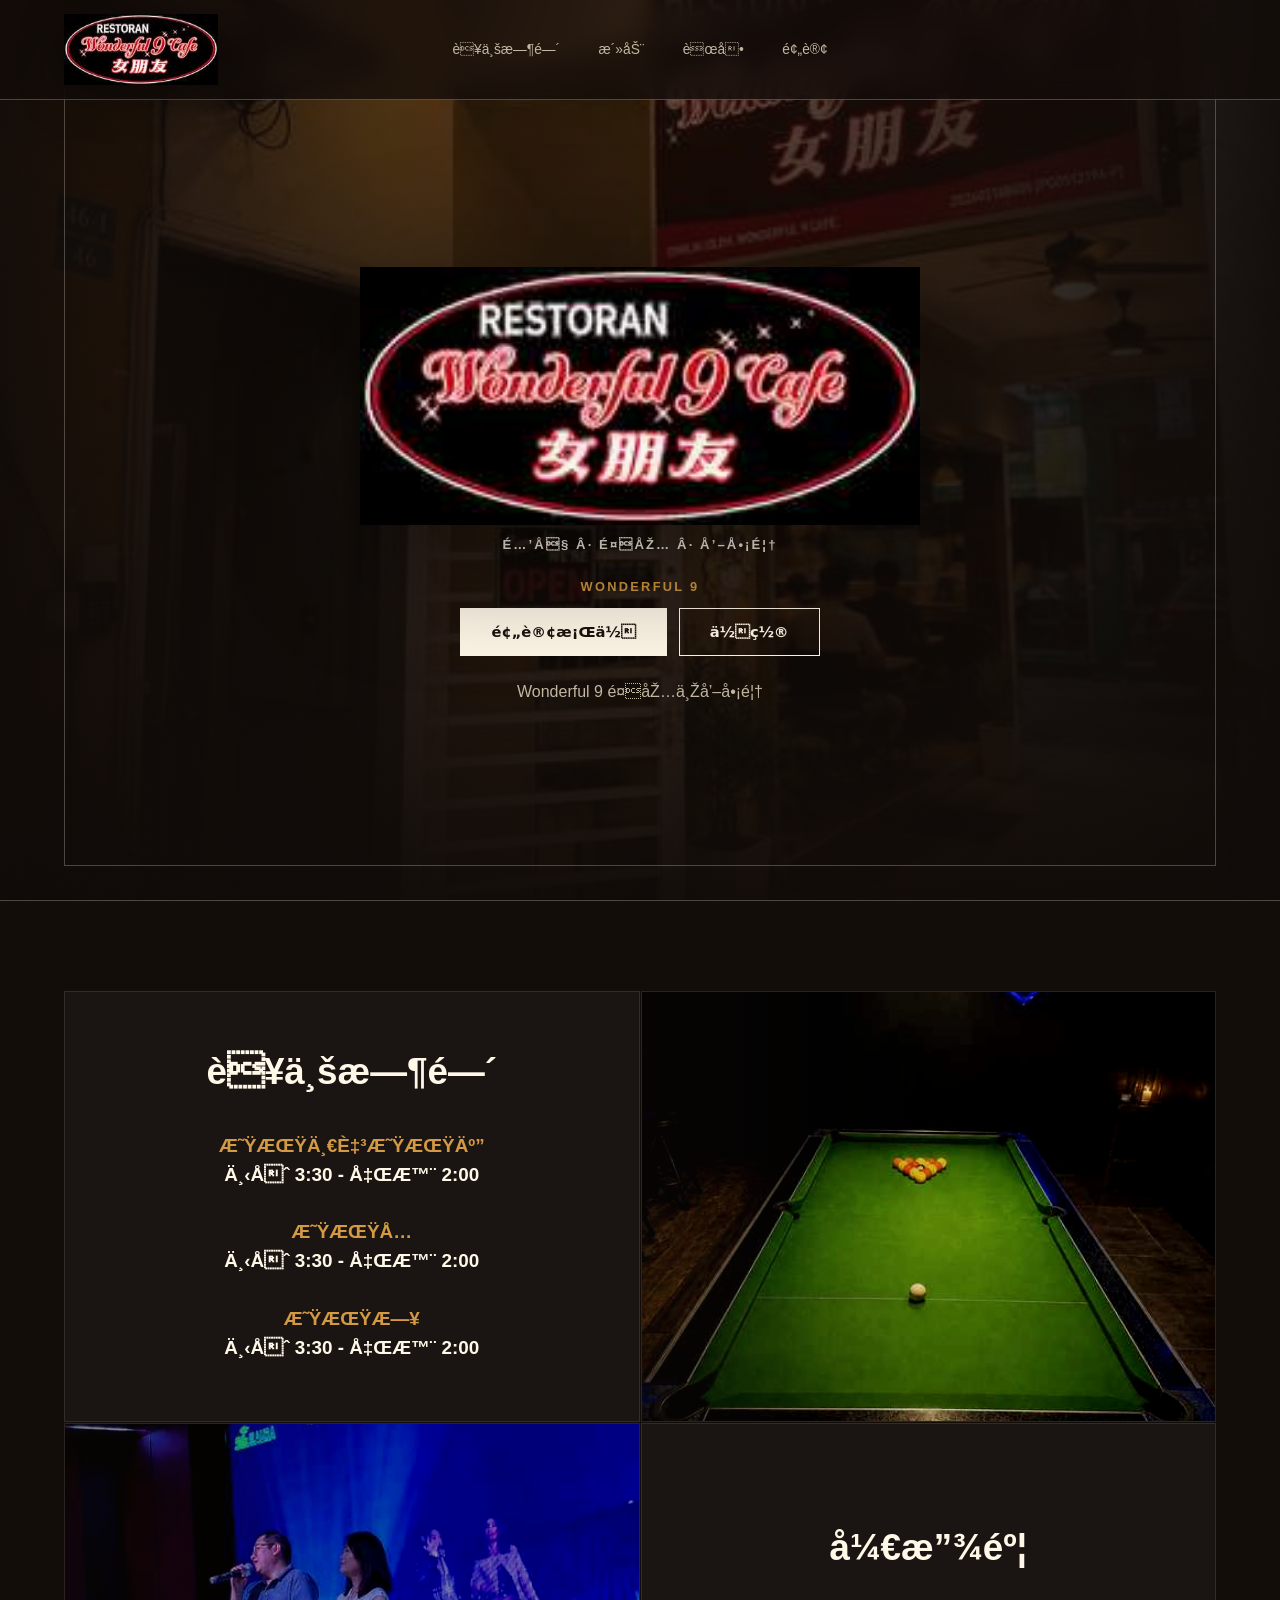
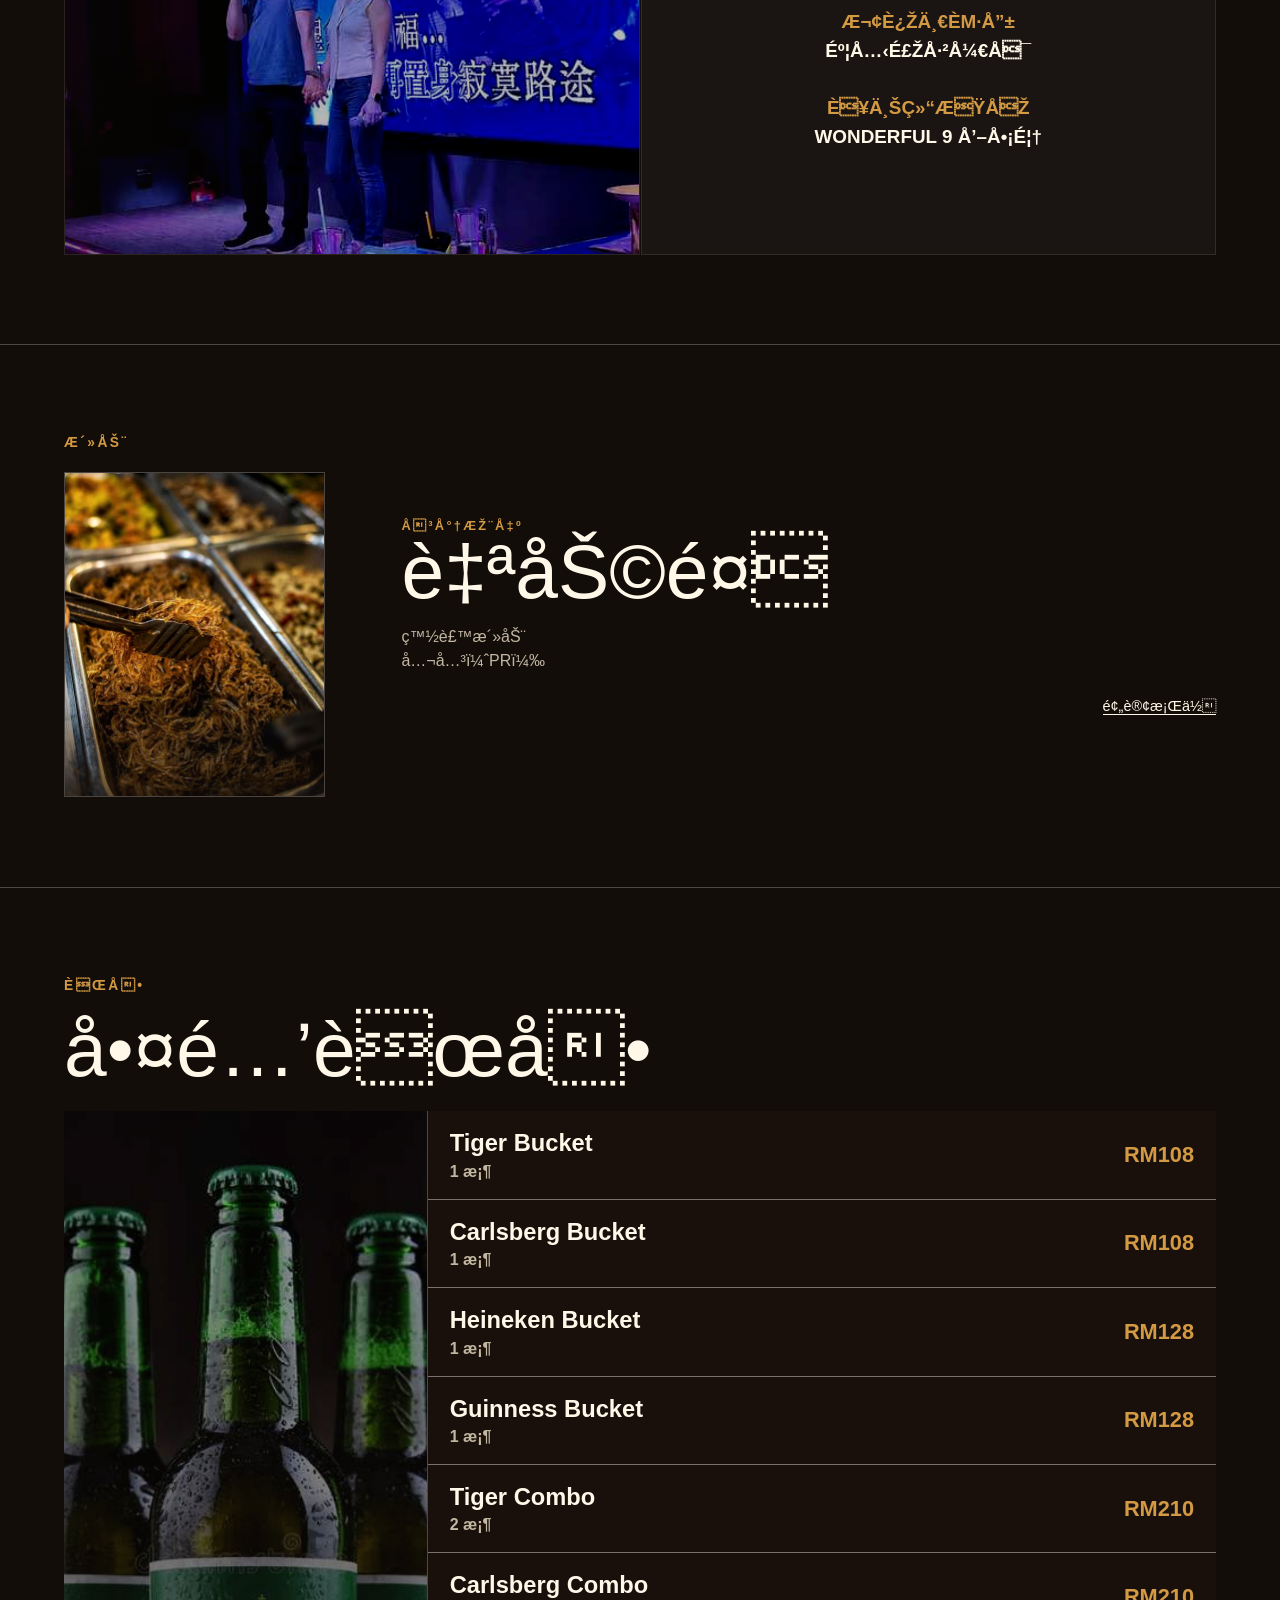
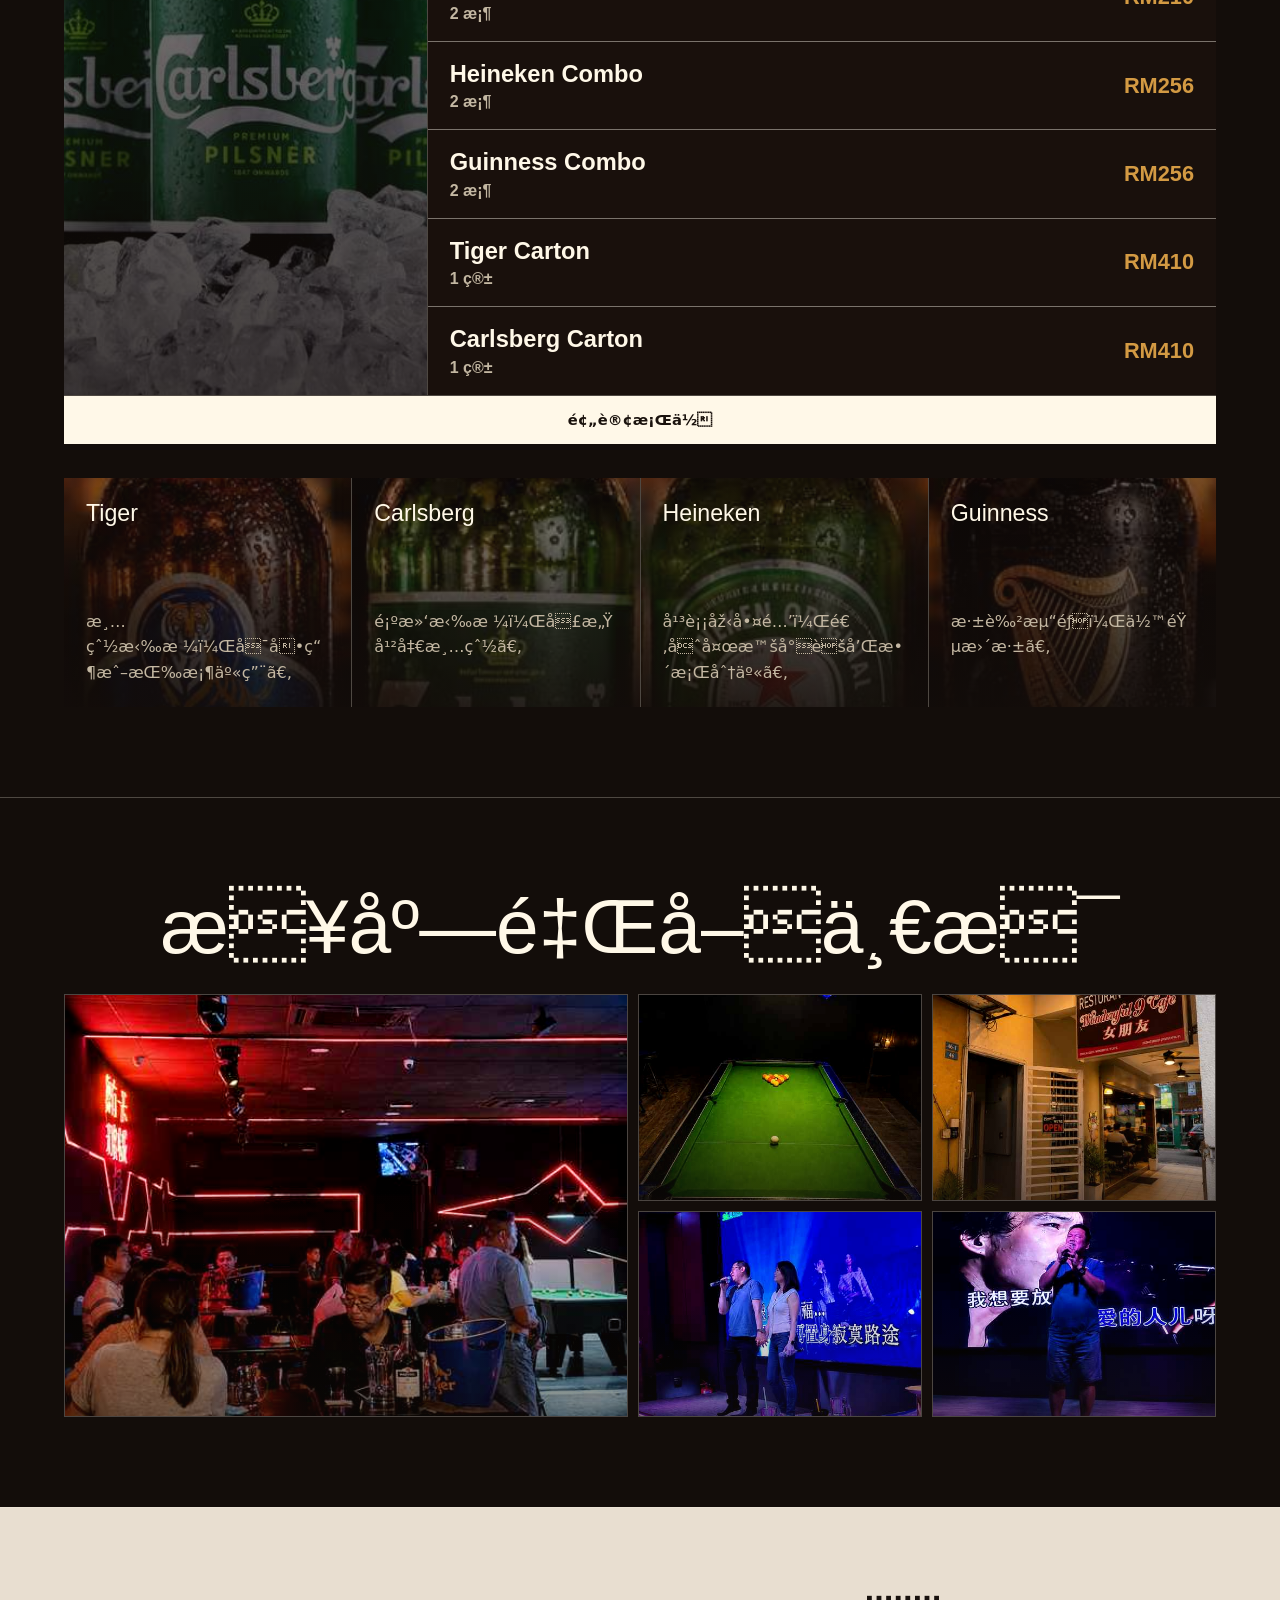
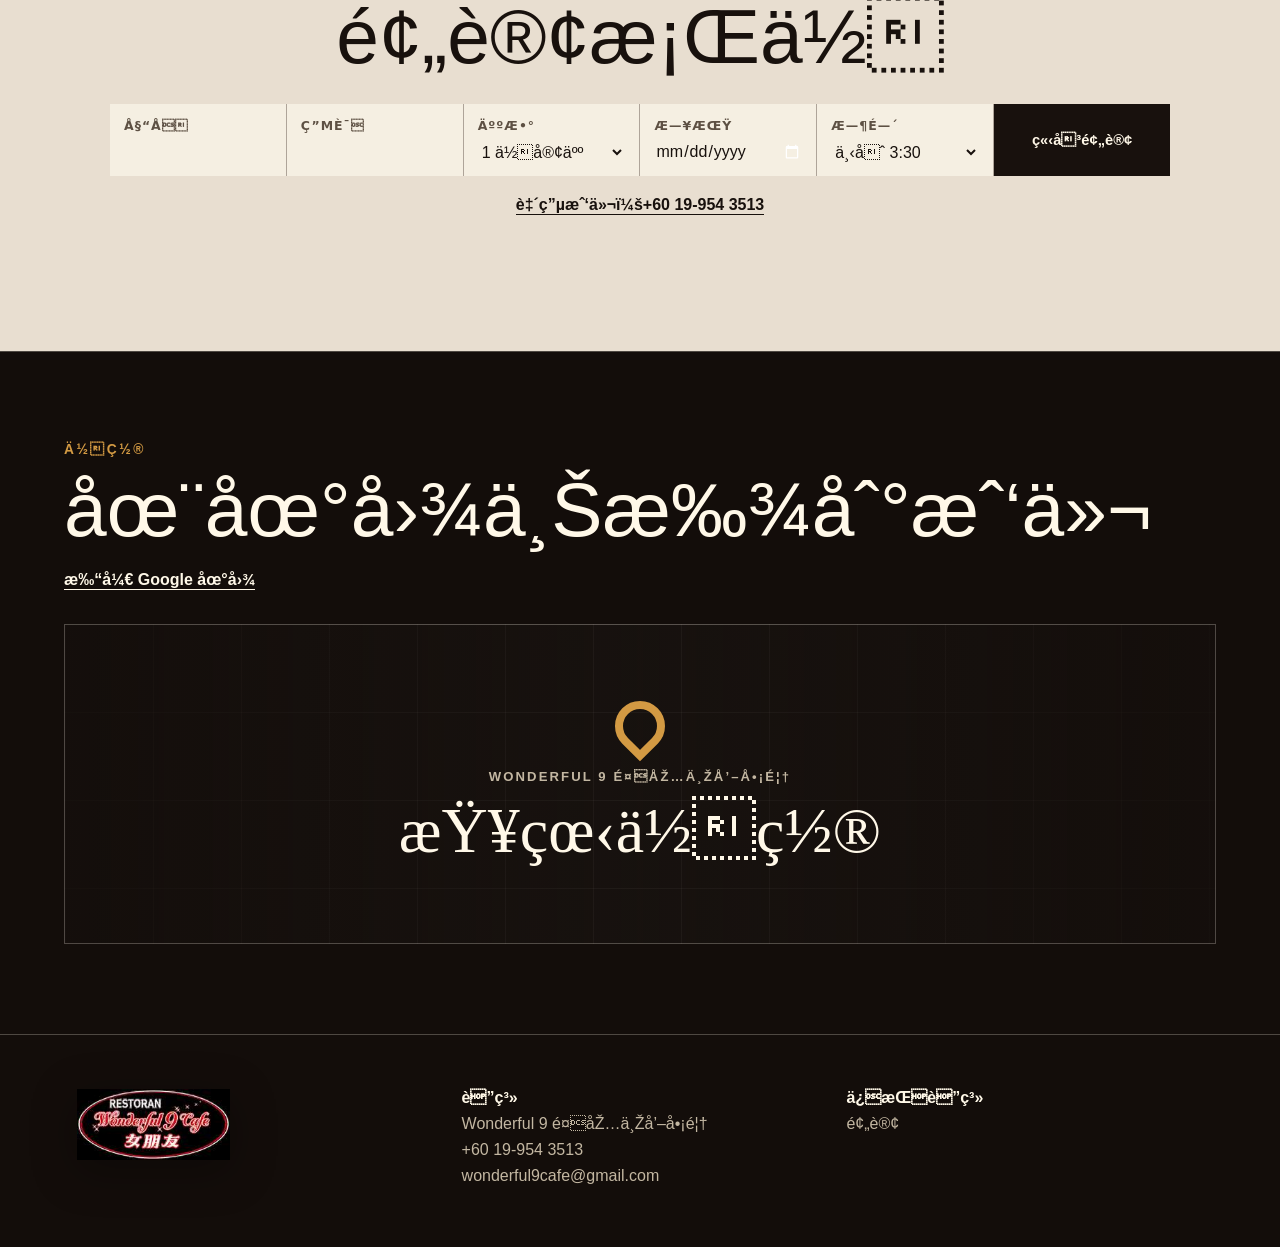
==== index.html @ 3b36944d "Website" ====
<!doctype html>
<html lang="zh-Hans">
  <head>
    <meta charset="utf-8">
    <meta name="viewport" content="width=device-width, initial-scale=1">
    <title>Wonderful 9 é¤åŽ…ä¸Žå’–å•¡é¦†</title>
    <meta name="description" content="Wonderful 9 é¤åŽ…ä¸Žå’–å•¡é¦†ï¼šé…’å§ã€é¤åŽ…ä¸Žå’–å•¡é¦†ï¼Œæä¾› Tigerã€Carlsbergã€Heineken å’Œ Guinness å•¤é…’æ¡¶ç»„åˆã€‚">
    <style>
:root {
  color-scheme: dark;
  --font-ui: "PingFang SC", "Hiragino Sans GB", "Microsoft YaHei", "Noto Sans SC", "Source Han Sans SC", "Heiti SC", sans-serif;
  --ink: #f5efe2;
  --muted: #c3b7a2;
  --soft: #8f806a;
  --line: rgba(245, 239, 226, 0.26);
  --dark: #130d0a;
  --brown: #251810;
  --amber: #d39a43;
  --green: #66735a;
  --cream: #fff8e8;
  --radius: 0;
  --section-pad: clamp(48px, 7vw, 96px) clamp(18px, 5vw, 64px);
}

* {
  box-sizing: border-box;
}

html {
  scroll-behavior: smooth;
}

body {
  margin: 0;
  min-width: 320px;
  background: var(--dark);
  color: var(--ink);
  font-family: Georgia, "Times New Roman", serif;
  letter-spacing: 0;
}

a {
  color: inherit;
  text-decoration: none;
}

img {
  max-width: 100%;
}

h1,
h2,
h3,
p,
a,
button,
label span,
.event-meta {
  overflow-wrap: break-word;
}

body,
button,
input,
select,
textarea,
nav,
.hero-kicker,
.eyebrow,
h1,
h2,
h3,
address,
.hours-list p,
.section-label,
.event-copy p,
.event-meta,
.text-link,
.reserve,
.reserve-message,
.reserve-actions,
.map-link,
.map-preview,
.site-footer {
  font-family: var(--font-ui) !important;
}

.site-header {
  position: fixed;
  inset: 0 0 auto;
  z-index: 10;
  display: grid;
  grid-template-columns: 1fr auto 1fr;
  align-items: center;
  padding: 14px clamp(20px, 5vw, 64px);
  background: rgba(19, 13, 10, 0.76);
  border-bottom: 1px solid var(--line);
  backdrop-filter: blur(12px);
}

.brand {
  display: inline-flex;
  width: clamp(104px, 12vw, 156px);
  align-items: center;
}

.brand img {
  display: block;
  width: 100%;
  height: auto;
  object-fit: contain;
  filter: drop-shadow(0 10px 22px rgba(0, 0, 0, 0.3));
}

nav {
  grid-column: 2;
  display: flex;
  gap: clamp(14px, 3vw, 42px);
  color: var(--muted);
  font-family: Inter, ui-sans-serif, system-ui, sans-serif;
  font-size: 0.86rem;
}

nav a:hover {
  color: var(--cream);
}

.hero {
  position: relative;
  display: grid;
  grid-template-rows: auto auto auto;
  gap: clamp(18px, 3vh, 30px);
  align-content: center;
  justify-items: center;
  min-height: 100svh;
  padding: 120px clamp(20px, 5vw, 64px) 52px;
  isolation: isolate;
  text-align: center;
}

.hero::before {
  position: absolute;
  inset: 0;
  z-index: -2;
  content: "";
  background:
    linear-gradient(90deg, rgba(19, 13, 10, 0.96), rgba(19, 13, 10, 0.38), rgba(19, 13, 10, 0.96)),
    linear-gradient(180deg, rgba(19, 13, 10, 0.22), rgba(19, 13, 10, 0.96)),
    url("[data-uri]") center / cover;
  filter: saturate(0.86) contrast(1.02);
}

.hero::after {
  position: absolute;
  inset: 78px clamp(20px, 5vw, 64px) 34px;
  z-index: -1;
  border: 1px solid var(--line);
  content: "";
}

.hero-kicker {
  display: grid;
  justify-items: center;
  color: var(--cream);
  font-family: Inter, ui-sans-serif, system-ui, sans-serif;
  font-size: 0.82rem;
  font-weight: 700;
  letter-spacing: 0.16em;
  text-transform: uppercase;
}

.hero-kicker img {
  width: min(72vw, 560px);
  margin-bottom: 12px;
  filter: drop-shadow(0 24px 70px rgba(0, 0, 0, 0.54));
  opacity: 0.98;
}

.hero-copy {
  max-width: 880px;
  display: grid;
  justify-items: center;
  gap: 14px;
}

.hero-actions {
  display: flex;
  flex-wrap: wrap;
  justify-content: center;
  gap: 12px;
}

.eyebrow {
  margin: 0;
  color: var(--amber);
  font-family: Inter, ui-sans-serif, system-ui, sans-serif;
  font-size: 0.8rem;
  font-weight: 800;
  letter-spacing: 0.18em;
  text-transform: uppercase;
}

h1,
h2,
h3,
p {
  margin-top: 0;
}

h1 {
  margin-bottom: 32px;
  color: var(--cream);
  font-size: clamp(3.8rem, 9vw, 8.6rem);
  font-weight: 400;
  line-height: 0.95;
}

.button,
button {
  display: inline-flex;
  min-height: 48px;
  align-items: center;
  justify-content: center;
  border: 1px solid var(--cream);
  border-radius: var(--radius);
  padding: 0 30px;
  background: var(--cream);
  color: #1a120d;
  font-family: Inter, ui-sans-serif, system-ui, sans-serif;
  font-size: 0.92rem;
  font-weight: 760;
  cursor: pointer;
}

.button:hover,
button:hover {
  background: transparent;
  color: var(--cream);
}

.button-secondary {
  background: transparent;
  color: var(--cream);
}

.button-secondary:hover {
  background: var(--cream);
  color: #1a120d;
}

address {
  color: var(--muted);
  font-family: Inter, ui-sans-serif, system-ui, sans-serif;
  font-style: normal;
}

.hours {
  display: grid;
  grid-template-columns: repeat(2, minmax(280px, 1fr));
  gap: 1px;
  padding: var(--section-pad);
  border-top: 1px solid var(--line);
  background: var(--dark);
}

.hours-panel {
  display: grid;
  min-height: 330px;
  aspect-ratio: 4 / 3;
  align-content: center;
  justify-items: center;
  padding: clamp(26px, 4vw, 52px) 24px;
  border: 1px solid rgba(245, 239, 226, 0.1);
  background: #1a1512;
  text-align: center;
}

.hours h2 {
  margin-bottom: 38px;
  color: var(--cream);
  font-family: Inter, ui-sans-serif, system-ui, sans-serif;
  font-size: clamp(1.7rem, 3vw, 2.3rem);
  font-weight: 800;
}

.hours-list {
  display: grid;
  gap: 28px;
}

.hours-list p {
  margin: 0;
  color: var(--cream);
  font-family: Inter, ui-sans-serif, system-ui, sans-serif;
  font-size: clamp(1rem, 1.7vw, 1.18rem);
  font-weight: 760;
  line-height: 1.55;
  text-transform: uppercase;
}

.hours-list span {
  display: block;
  color: var(--amber);
}

.hours-photo {
  position: relative;
  overflow: hidden;
  min-height: 330px;
  aspect-ratio: 4 / 3;
  margin: 0;
  border: 1px solid rgba(245, 239, 226, 0.1);
  background: #120c09;
}

.hours-photo::after {
  position: absolute;
  inset: 0;
  content: "";
  background: linear-gradient(90deg, rgba(19, 13, 10, 0.34), transparent 48%);
}

.hours-photo img {
  display: block;
  width: 100%;
  height: 100%;
  object-fit: cover;
  filter: brightness(0.72) saturate(0.9) contrast(1.08);
}

.open-mic-photo img {
  object-position: center;
  filter: brightness(0.86) saturate(0.88) contrast(1.08);
}

.whats-on,
.menu {
  display: grid;
  grid-template-columns: minmax(160px, 0.32fr) minmax(0, 1fr);
  gap: clamp(28px, 6vw, 88px);
  padding: var(--section-pad);
  border-top: 1px solid var(--line);
}

.menu {
  display: block;
}

.menu > .section-label {
  margin-bottom: 18px;
}

.section-label {
  color: var(--amber);
  font-family: Inter, ui-sans-serif, system-ui, sans-serif;
  font-size: 0.86rem;
  font-weight: 800;
  letter-spacing: 0.18em;
  text-transform: uppercase;
}

.whats-on h2,
.menu h2,
.pint h2,
.reserve h2 {
  margin-bottom: 24px;
  color: var(--cream);
  font-size: clamp(2.3rem, 6vw, 5.8rem);
  font-weight: 400;
  line-height: 1;
}

.whats-on-content {
  display: grid;
  grid-column: 1 / 2;
  gap: 22px;
}

.whats-on-photo {
  position: relative;
  overflow: hidden;
  margin: 0;
  border: 1px solid var(--line);
  background: #0f0a08;
}

.whats-on-photo::after {
  position: absolute;
  inset: 0;
  content: "";
  background: linear-gradient(180deg, transparent 52%, rgba(19, 13, 10, 0.62));
  pointer-events: none;
}

.whats-on-photo img {
  display: block;
  width: 100%;
  aspect-ratio: 4 / 5;
  object-fit: cover;
  object-position: center;
  filter: saturate(0.92) contrast(1.04);
}

.whats-on-feature {
  align-self: center;
  display: grid;
  justify-items: start;
}

.whats-on-feature h2 {
  margin-bottom: 18px;
}

.whats-on-feature .event-meta {
  margin-bottom: 28px;
  color: var(--muted);
}

.events {
  display: grid;
  gap: 1px;
  background: var(--line);
}

.menu-board {
  display: grid;
  grid-template-columns: minmax(260px, 0.46fr) minmax(0, 1fr);
  gap: 1px;
  margin-bottom: 34px;
  background: var(--line);
}

.menu-board-photo {
  position: relative;
  overflow: hidden;
  min-height: 100%;
  margin: 0;
  background: #0f0a08;
}

.menu-board-photo::after {
  position: absolute;
  inset: 0;
  content: "";
  background: linear-gradient(180deg, rgba(19, 13, 10, 0.1), rgba(19, 13, 10, 0.74));
  pointer-events: none;
}

.menu-board-photo img {
  display: block;
  width: 100%;
  height: 100%;
  min-height: 420px;
  object-fit: cover;
  filter: brightness(0.74) saturate(0.92) contrast(1.06);
}

.menu-list {
  display: grid;
  gap: 1px;
  background: var(--line);
}

.menu-list article {
  display: grid;
  grid-template-columns: minmax(0, 1fr) auto;
  gap: 18px;
  align-items: center;
  padding: 18px 22px;
  background: #19100c;
}

.menu-list h3 {
  margin: 0 0 5px;
  color: var(--cream);
  font-size: clamp(1.08rem, 2vw, 1.48rem);
  font-weight: 800;
  line-height: 1.2;
}

.menu-list p {
  margin: 0;
  color: var(--muted);
  font-family: var(--font-ui);
  font-weight: 760;
}

.menu-list strong {
  color: var(--amber);
  font-family: var(--font-ui);
  font-size: clamp(1.05rem, 1.8vw, 1.36rem);
  white-space: nowrap;
}

.menu-order-button {
  grid-column: 1 / -1;
  justify-self: stretch;
}

.event {
  display: grid;
  grid-template-columns: minmax(170px, 0.34fr) minmax(0, 1fr) auto;
  gap: 24px;
  align-items: center;
  padding: 18px;
  background: var(--dark);
}

.event-photo {
  position: relative;
  overflow: hidden;
  margin: 0;
  border: 1px solid rgba(245, 239, 226, 0.16);
  background: #0f0a08;
}

.event-photo img {
  display: block;
  width: 100%;
  aspect-ratio: 4 / 3;
  object-fit: cover;
  filter: brightness(0.78) saturate(0.9) contrast(1.06);
}

.event-copy {
  display: grid;
  gap: 10px;
}

.event-copy h2 {
  margin: 0;
  font-size: clamp(2rem, 4.8vw, 4.3rem);
}

.event-copy p,
.event-meta {
  margin: 0;
  color: var(--muted);
  font-family: Inter, ui-sans-serif, system-ui, sans-serif;
}

.event-meta {
  display: grid;
  gap: 6px;
}

.text-link {
  justify-self: end;
  border-bottom: 1px solid currentColor;
  color: var(--cream);
  font-family: Inter, ui-sans-serif, system-ui, sans-serif;
  font-size: 0.9rem;
  white-space: nowrap;
}

.pint {
  padding: var(--section-pad);
  border-top: 1px solid var(--line);
  text-align: center;
}

.pint h2 {
  margin-bottom: 30px;
}

.custom-image-panel {
  display: grid;
  gap: 18px;
  width: min(100%, 1320px);
  margin: 0 auto;
  text-align: left;
}

.custom-image-panel .section-label {
  margin-bottom: 0;
}

.custom-image-note,
.custom-image-hint {
  margin: 0;
  color: var(--muted);
  font-family: var(--font-ui);
  line-height: 1.6;
}

.custom-image-note code,
.custom-image-hint code {
  padding: 0 6px;
  background: rgba(245, 239, 226, 0.08);
  color: var(--cream);
}

.custom-image-slot {
  position: relative;
  display: grid;
  min-height: clamp(280px, 52vw, 560px);
  margin: 0;
  place-items: center;
  overflow: hidden;
  border: 1px solid var(--line);
  background:
    linear-gradient(180deg, rgba(19, 13, 10, 0.16), rgba(19, 13, 10, 0.78)),
    url("[data-uri]") center / cover;
}

.custom-image-slot::before {
  position: absolute;
  inset: 14px;
  border: 1px dashed rgba(245, 239, 226, 0.18);
  content: "";
}

.custom-image-placeholder {
  display: none;
}

.pint-gallery {
  display: grid;
  grid-template-columns: minmax(0, 1.15fr) repeat(2, minmax(0, 0.58fr));
  gap: 10px;
  width: min(100%, 1320px);
  margin: 0 auto;
}

.pint-shot {
  position: relative;
  overflow: hidden;
  min-height: 180px;
  margin: 0;
  border: 1px solid var(--line);
  background: #0f0a08;
}

.pint-shot::after {
  position: absolute;
  inset: 0;
  content: "";
  background: linear-gradient(180deg, transparent 46%, rgba(19, 13, 10, 0.5));
  pointer-events: none;
}

.pint-shot-large {
  grid-row: span 2;
}

.pint-shot img {
  display: block;
  width: 100%;
  height: 100%;
  aspect-ratio: 16 / 9;
  object-fit: cover;
  filter: saturate(0.95) contrast(1.04);
}

.pint-shot-large img {
  aspect-ratio: 4 / 3;
}

.menu-grid {
  display: grid;
  grid-template-columns: repeat(4, minmax(0, 1fr));
  gap: 1px;
  background: var(--line);
}

.menu-grid article {
  position: relative;
  overflow: hidden;
  min-height: 190px;
  padding: 22px;
  background: #19100c;
}

.beer-card::before {
  position: absolute;
  inset: 0;
  z-index: 0;
  width: 100%;
  height: 100%;
  content: "";
  background-position: center;
  background-repeat: no-repeat;
  background-size: cover;
  opacity: 0.58;
  pointer-events: none;
}

.beer-card::after {
  position: absolute;
  inset: 0;
  z-index: 0;
  content: "";
  background: linear-gradient(180deg, rgba(19, 13, 10, 0.16), rgba(19, 13, 10, 0.84));
  pointer-events: none;
}

.tiger-card::before {
  background-image: url("[data-uri]");
}

.calsberg-card::before {
  background-image: url("[data-uri]");
}

.heineken-card::before {
  background-image: url("[data-uri]");
}

.guinness-card::before {
  background-image: url("[data-uri]");
}

.menu-grid span {
  position: relative;
  z-index: 2;
  display: block;
  margin-bottom: 82px;
  color: var(--cream);
  font-size: 1.45rem;
}

.menu-grid p {
  position: relative;
  z-index: 2;
  margin: 0;
  color: var(--muted);
  font-family: Inter, ui-sans-serif, system-ui, sans-serif;
  line-height: 1.6;
}

.reserve {
  padding: var(--section-pad);
  border-top: 1px solid var(--line);
  background: #e8ded0;
  color: #18110d;
}

.reserve h2 {
  color: #18110d;
  text-align: center;
}

form {
  display: grid;
  max-width: 1060px;
  grid-template-columns: repeat(6, 1fr);
  gap: 1px;
  margin: 30px auto 0;
  background: rgba(24, 17, 13, 0.28);
  font-family: Inter, ui-sans-serif, system-ui, sans-serif;
}

label {
  display: grid;
  gap: 9px;
  padding: 14px;
  background: #f5efe2;
}

label span {
  color: #5d5043;
  font-size: 0.78rem;
  font-weight: 760;
  letter-spacing: 0.08em;
  text-transform: uppercase;
}

select,
input {
  width: 100%;
  border: 0;
  background: transparent;
  color: #18110d;
  font: inherit;
  outline: none;
}

form button {
  min-height: 70px;
  border-color: #18110d;
  background: #18110d;
  color: var(--cream);
}

form button:hover {
  background: #3a291d;
  color: var(--cream);
}

.reserve-message {
  max-width: 1060px;
  min-height: 24px;
  margin: 22px auto 0;
  color: #18110d;
  font-family: Inter, ui-sans-serif, system-ui, sans-serif;
  font-weight: 760;
  line-height: 1.5;
  text-align: center;
}

.reserve-message a {
  border-bottom: 1px solid currentColor;
}

.reserve-message.is-error {
  color: #9c1f1f;
}

.reserve-actions {
  display: flex;
  justify-content: center;
  margin: 20px auto 0;
  font-family: Inter, ui-sans-serif, system-ui, sans-serif;
}

.reserve-call {
  border-bottom: 1px solid currentColor;
  color: #18110d;
  font-weight: 800;
}

.location {
  display: grid;
  gap: 34px;
  padding: var(--section-pad);
  border-top: 1px solid var(--line);
  background: var(--dark);
}

.location h2 {
  margin: 14px 0 0;
  color: var(--cream);
  font-size: clamp(2.3rem, 6vw, 5.8rem);
  font-weight: 400;
  line-height: 1;
}

.map-link {
  display: inline-flex;
  margin-top: 24px;
  border-bottom: 1px solid currentColor;
  color: var(--cream);
  font-family: Inter, ui-sans-serif, system-ui, sans-serif;
  font-weight: 800;
}

.map-preview {
  position: relative;
  display: grid;
  min-height: 320px;
  align-content: center;
  justify-items: center;
  border: 1px solid var(--line);
  background:
    linear-gradient(90deg, rgba(19, 13, 10, 0.86), rgba(19, 13, 10, 0.44), rgba(19, 13, 10, 0.86)),
    linear-gradient(0deg, rgba(245, 239, 226, 0.08) 1px, transparent 1px),
    linear-gradient(90deg, rgba(245, 239, 226, 0.08) 1px, transparent 1px),
    #1a1512;
  background-size: auto, 88px 88px, 88px 88px, auto;
  color: var(--cream);
  font-family: Inter, ui-sans-serif, system-ui, sans-serif;
  text-align: center;
}

.map-preview::before {
  width: 34px;
  height: 34px;
  margin-bottom: 18px;
  border: 8px solid var(--amber);
  border-radius: 50% 50% 50% 0;
  content: "";
  transform: rotate(-45deg);
}

.map-preview span {
  margin-bottom: 10px;
  color: var(--muted);
  font-size: 0.82rem;
  font-weight: 800;
  letter-spacing: 0.16em;
  text-transform: uppercase;
}

.map-preview strong {
  font-size: clamp(2rem, 5vw, 4.6rem);
  font-family: Georgia, "Times New Roman", serif;
  font-weight: 400;
}

.site-footer {
  display: grid;
  grid-template-columns: 1fr 1fr 1fr;
  gap: 28px;
  padding: 54px clamp(20px, 6vw, 88px);
  border-top: 1px solid var(--line);
  color: var(--muted);
  font-family: Inter, ui-sans-serif, system-ui, sans-serif;
}

.site-footer p {
  margin-bottom: 8px;
}

.site-footer p:first-child {
  color: var(--cream);
  font-weight: 760;
}

.site-footer a {
  display: block;
  margin-bottom: 8px;
}

@media (max-width: 920px) {
  .site-header {
    grid-template-columns: auto 1fr;
  }

  nav {
    justify-self: end;
    gap: 16px;
  }

  .hours,
  .whats-on,
  .menu {
    grid-template-columns: 1fr;
  }

  .hours-photo {
    border-top: 0;
    border-left: 1px solid rgba(245, 239, 226, 0.1);
  }

  .event {
    grid-template-columns: minmax(140px, 0.42fr) minmax(0, 1fr);
    gap: 14px;
  }

  .text-link {
    grid-column: 1 / -1;
    justify-self: start;
  }

  .menu-board,
  .menu-grid,
  .pint-gallery,
  form,
  .site-footer {
    grid-template-columns: 1fr 1fr;
  }

  form button {
    grid-column: 1 / -1;
  }

  .pint-shot-large {
    grid-column: 1 / -1;
    grid-row: auto;
  }
}

@media (max-width: 640px) {
  :root {
    --section-pad: 42px 16px;
  }

  .site-header {
    position: sticky;
    display: flex;
    align-items: center;
    justify-content: space-between;
    gap: 12px;
    padding: 10px 14px;
  }

  .brand {
    width: 88px;
    flex: 0 0 auto;
  }

  nav {
    flex-wrap: wrap;
    justify-content: flex-end;
    gap: 8px 10px;
    max-width: 210px;
    font-size: 0.72rem;
    line-height: 1.2;
  }

  nav a {
    display: inline-flex;
    min-height: 30px;
    align-items: center;
  }

  .hero {
    min-height: 76svh;
    gap: 16px;
    padding: 74px 16px 34px;
  }

  .hero::after {
    inset: 64px 10px 18px;
  }

  .hero-kicker img {
    width: min(88vw, 360px);
    margin-bottom: 8px;
  }

  .hero-actions {
    gap: 10px;
  }

  .button,
  button {
    min-height: 44px;
    padding: 0 18px;
  }

  h1 {
    font-size: clamp(3.2rem, 17vw, 5.4rem);
  }

  .whats-on h2,
  .menu h2,
  .pint h2,
  .reserve h2,
  .location h2 {
    font-size: clamp(2rem, 12vw, 3.6rem);
  }

  .hours,
  .whats-on,
  .menu,
  .pint,
  .reserve,
  .location {
    padding: var(--section-pad);
  }

  .hours {
    grid-template-columns: 1fr;
  }

  .hours-panel,
  .hours-photo {
    min-height: 260px;
    aspect-ratio: auto;
  }

  .hours-panel {
    padding: 28px 18px;
  }

  .hours h2 {
    margin-bottom: 22px;
  }

  .hours-list {
    gap: 18px;
  }

  .whats-on-content {
    gap: 16px;
  }

  .whats-on-photo img {
    aspect-ratio: 16 / 11;
  }

  .menu-board {
    grid-template-columns: 1fr;
    margin-bottom: 22px;
  }

  .menu-board-photo img {
    min-height: 260px;
    aspect-ratio: 16 / 10;
  }

  .event {
    gap: 12px;
    padding: 12px;
  }

  .event-photo img {
    aspect-ratio: 16 / 10;
  }

  .event-copy h2 {
    font-size: clamp(1.8rem, 10vw, 3rem);
  }

  .text-link {
    font-size: 0.82rem;
  }

  .menu-board,
  .menu-grid,
  .pint-gallery,
  form,
  .site-footer {
    grid-template-columns: 1fr;
  }

  .menu-list article {
    padding: 15px 16px;
  }

  .menu-grid span {
    margin-bottom: 42px;
  }

  .menu-grid article {
    min-height: 150px;
    padding: 18px;
  }

  .pint-gallery {
    grid-template-columns: 1fr 1fr;
    gap: 8px;
  }

  .pint-shot {
    min-height: auto;
    aspect-ratio: 1 / 1;
  }

  .pint-shot-large {
    grid-column: 1 / -1;
    grid-row: auto;
    aspect-ratio: 4 / 3;
  }

  .pint-shot img,
  .pint-shot-large img {
    aspect-ratio: auto;
  }

  .custom-image-slot {
    min-height: 260px;
  }

  form {
    margin-top: 24px;
  }

  label {
    padding: 12px;
  }

  select,
  input {
    min-height: 34px;
  }

  form button {
    min-height: 56px;
  }

  .map-preview {
    min-height: 230px;
    padding: 24px;
  }

  .site-footer {
    gap: 18px;
    padding: 34px 16px;
  }
}

@media (max-width: 430px) {
  :root {
    --section-pad: 36px 12px;
  }

  .site-header {
    align-items: flex-start;
    gap: 10px;
  }

  .brand {
    width: 76px;
  }

  nav {
    max-width: 220px;
    gap: 7px 9px;
    font-size: 0.68rem;
  }

  nav a {
    min-height: 28px;
  }

  .hero {
    min-height: 72svh;
    padding-top: 58px;
  }

  .hero-kicker {
    font-size: 0.7rem;
    letter-spacing: 0.08em;
  }

  .hero-actions {
    width: min(100%, 280px);
  }

  .hero-actions .button {
    flex: 1 1 128px;
  }

  .whats-on h2,
  .menu h2,
  .pint h2,
  .reserve h2,
  .location h2 {
    font-size: 2.45rem;
    line-height: 1.08;
  }

  .pint h2 {
    margin-bottom: 20px;
  }

  .pint-gallery {
    gap: 7px;
  }

  .event {
    grid-template-columns: 1fr;
  }

  .event-photo img {
    aspect-ratio: 4 / 3;
  }

  .map-preview strong {
    font-size: 2.2rem;
  }
}

@media (max-width: 360px) {
  nav {
    max-width: 184px;
    font-size: 0.64rem;
  }

  .button,
  button {
    width: 100%;
  }

  .pint-gallery {
    grid-template-columns: 1fr;
  }

  .pint-shot,
  .pint-shot-large {
    aspect-ratio: 4 / 3;
  }
}

</style>
  </head>
  <body>
    <header class="site-header" aria-label="ç½‘ç«™é¡µçœ‰">
      <a class="brand" href="#top" aria-label="Wonderful 9 é¦–é¡µ">
        <img src="[data-uri]" alt="Wonderful 9 å’–å•¡é¦†æ ‡å¿—">
      </a>
      <nav aria-label="ä¸»è¦å¯¼èˆª">
        <a href="#hours">è¥ä¸šæ—¶é—´</a>
        <a href="#whats-on">æ´»åŠ¨</a>
        <a href="#menu">èœå•</a>
        <a href="#reserve">é¢„è®¢</a>
      </nav>
    </header>

    <main id="top">
      <section class="hero" aria-label="Wonderful 9 é¤åŽ…ä¸Žå’–å•¡é¦†">
        <div class="hero-kicker">
          <img src="[data-uri]" alt="Wonderful 9 å’–å•¡é¦†æ ‡å¿—">
          <span>é…’å§ Â· é¤åŽ… Â· å’–å•¡é¦†</span>
        </div>
        <div class="hero-copy">
          <p class="eyebrow">Wonderful 9</p>
          <div class="hero-actions">
            <a class="button primary" href="#reserve">é¢„è®¢æ¡Œä½</a>
            <a class="button button-secondary" href="#location">ä½ç½®</a>
          </div>
        </div>
        <address>Wonderful 9 é¤åŽ…ä¸Žå’–å•¡é¦†</address>
      </section>

      <section class="hours" id="hours" aria-labelledby="hours-title">
        <div class="hours-panel">
          <h2 id="hours-title">è¥ä¸šæ—¶é—´</h2>
          <div class="hours-list">
            <p>
              <span>æ˜ŸæœŸä¸€è‡³æ˜ŸæœŸäº”</span>
              ä¸‹åˆ 3:30 - å‡Œæ™¨ 2:00
            </p>
            <p>
              <span>æ˜ŸæœŸå…­</span>
              ä¸‹åˆ 3:30 - å‡Œæ™¨ 2:00
            </p>
            <p>
              <span>æ˜ŸæœŸæ—¥</span>
              ä¸‹åˆ 3:30 - å‡Œæ™¨ 2:00
            </p>
          </div>
        </div>
        <figure class="hours-photo open-mic-photo">
          <img src="[data-uri]" alt="å¼€æ”¾éº¦ä¹‹å¤œï¼Œä¸€ä½æ­Œæ‰‹æ­£åœ¨å¯¹ç€éº¦å…‹é£Žæ¼”å”±">
        </figure>
        <figure class="hours-photo">
          <img src="[data-uri]" alt="Wonderful 9 é…’å§å†…çš„æ–¯è¯ºå…‹çƒæ¡Œ">
        </figure>
        <div class="hours-panel open-mic-panel">
          <h2>å¼€æ”¾éº¦</h2>
          <div class="hours-list">
            <p>
              <span>æ¬¢è¿Žä¸€èµ·å”±</span>
              éº¦å…‹é£Žå·²å¼€å¯
            </p>
            <p>
              <span>è¥ä¸šç»“æŸåŽ</span>
              Wonderful 9 å’–å•¡é¦†
            </p>
          </div>
        </div>
      </section>

      <section class="whats-on" id="whats-on" aria-label="æ´»åŠ¨">
        <div class="whats-on-content">
          <div class="section-label">æ´»åŠ¨</div>
          <figure class="whats-on-photo">
            <img src="[data-uri]" alt="Wonderful 9 è‡ªåŠ©é¤å…¬å…³æ´»åŠ¨ä¸­çš„ç™½è£™å¥³å£«">
          </figure>
        </div>
        <article class="whats-on-feature">
          <p class="eyebrow">å³å°†æŽ¨å‡º</p>
          <h2>è‡ªåŠ©é¤</h2>
          <div class="event-meta">
            <span>ç™½è£™æ´»åŠ¨</span>
            <span>å…¬å…³ï¼ˆPRï¼‰</span>
          </div>
          <a class="text-link" href="#reserve">é¢„è®¢æ¡Œä½</a>
        </article>
      </section>

      <section class="menu" id="menu" aria-labelledby="menu-title">
        <div class="section-label">èœå•</div>
        <div>
          <h2 id="menu-title">å•¤é…’èœå•</h2>
          <div class="menu-board" aria-label="å•¤é…’èœå•ä¸Žä»·æ ¼">
            <figure class="menu-board-photo">
              <img src="[data-uri]" alt="Wonderful 9 çš„å•¤é…’æ¡¶å’Œç“¶è£…å•¤é…’">
            </figure>
            <div class="menu-list">
              <article>
                <div>
                  <h3>Tiger Bucket</h3>
                  <p>1 æ¡¶</p>
                </div>
                <strong>RM108</strong>
              </article>
              <article>
                <div>
                  <h3>Carlsberg Bucket</h3>
                  <p>1 æ¡¶</p>
                </div>
                <strong>RM108</strong>
              </article>
              <article>
                <div>
                  <h3>Heineken Bucket</h3>
                  <p>1 æ¡¶</p>
                </div>
                <strong>RM128</strong>
              </article>
              <article>
                <div>
                  <h3>Guinness Bucket</h3>
                  <p>1 æ¡¶</p>
                </div>
                <strong>RM128</strong>
              </article>
              <article>
                <div>
                  <h3>Tiger Combo</h3>
                  <p>2 æ¡¶</p>
                </div>
                <strong>RM210</strong>
              </article>
              <article>
                <div>
                  <h3>Carlsberg Combo</h3>
                  <p>2 æ¡¶</p>
                </div>
                <strong>RM210</strong>
              </article>
              <article>
                <div>
                  <h3>Heineken Combo</h3>
                  <p>2 æ¡¶</p>
                </div>
                <strong>RM256</strong>
              </article>
              <article>
                <div>
                  <h3>Guinness Combo</h3>
                  <p>2 æ¡¶</p>
                </div>
                <strong>RM256</strong>
              </article>
              <article>
                <div>
                  <h3>Tiger Carton</h3>
                  <p>1 ç®±</p>
                </div>
                <strong>RM410</strong>
              </article>
              <article>
                <div>
                  <h3>Carlsberg Carton</h3>
                  <p>1 ç®±</p>
                </div>
                <strong>RM410</strong>
              </article>
            </div>
            <a class="button primary menu-order-button" href="#reserve">é¢„è®¢æ¡Œä½</a>
          </div>
          <div class="menu-grid">
            <article class="beer-card tiger-card">
              <span>Tiger</span>
              <p>æ¸…çˆ½æ‹‰æ ¼ï¼Œå¯å•ç“¶æˆ–æŒ‰æ¡¶äº«ç”¨ã€‚</p>
            </article>
            <article class="beer-card calsberg-card">
              <span>Carlsberg</span>
              <p>é¡ºæ»‘æ‹‰æ ¼ï¼Œå£æ„Ÿå¹²å‡€æ¸…çˆ½ã€‚</p>
            </article>
            <article class="beer-card heineken-card">
              <span>Heineken</span>
              <p>å¹³è¡¡åž‹å•¤é…’ï¼Œé€‚åˆå¤œæ™šå°èšå’Œæ•´æ¡Œåˆ†äº«ã€‚</p>
            </article>
            <article class="beer-card guinness-card">
              <span>Guinness</span>
              <p>æ·±è‰²æµ“éƒï¼Œä½™éŸµæ›´æ·±ã€‚</p>
            </article>
          </div>
        </div>
      </section>

      <section class="pint" aria-labelledby="pint-title">
        <h2 id="pint-title">æ¥åº—é‡Œå–ä¸€æ¯</h2>
        <div class="pint-gallery" aria-label="Wonderful 9 é¥®å“ä¸Žåº—å†…ç…§ç‰‡">
          <figure class="pint-shot pint-shot-large">
            <img src="[data-uri]" alt="Wonderful 9 åº—å†…èšä¼šæ°›å›´">
          </figure>
          <figure class="pint-shot">
            <img src="[data-uri]" alt="Wonderful 9 çŽ°åœºå”±æ­Œè¡¨æ¼”">
          </figure>
          <figure class="pint-shot">
            <img src="[data-uri]" alt="Wonderful 9 åº—é¢å…¥å£">
          </figure>
          <figure class="pint-shot">
            <img src="[data-uri]" alt="Wonderful 9 åº—å†…æ¡Œçƒå°">
          </figure>
          <figure class="pint-shot">
            <img src="[data-uri]" alt="Wonderful 9 çŽ°åœºå”±æ­Œèˆžå°">
          </figure>
        </div>
      </section>

      <section class="reserve" id="reserve" aria-labelledby="reserve-title">
        <h2 id="reserve-title">é¢„è®¢æ¡Œä½</h2>
        <form id="reserve-form">
          <label>
            <span>å§“å</span>
            <input name="name" type="text" aria-label="å§“å" autocomplete="name" required>
          </label>
          <label>
            <span>ç”µè¯</span>
            <input name="phone" type="tel" aria-label="ç”µè¯" autocomplete="tel" required>
          </label>
          <label>
            <span>äººæ•°</span>
            <select name="party" aria-label="äººæ•°">
              <option>1 ä½å®¢äºº</option>
              <option>2 ä½å®¢äºº</option>
              <option>3 ä½å®¢äºº</option>
              <option>4 ä½å®¢äºº</option>
              <option>5 ä½å®¢äºº</option>
            </select>
          </label>
          <label>
            <span>æ—¥æœŸ</span>
            <input name="date" type="date" aria-label="æ—¥æœŸ" required>
          </label>
          <label>
            <span>æ—¶é—´</span>
            <select name="time" aria-label="æ—¶é—´">
              <option>ä¸‹åˆ 3:30</option>
              <option>ä¸‹åˆ 4:30</option>
              <option>ä¸‹åˆ 5:30</option>
              <option>ä¸‹åˆ 6:30</option>
              <option>æ™šä¸Š 7:30</option>
              <option>æ™šä¸Š 8:30</option>
              <option>æ™šä¸Š 9:30</option>
              <option>æ™šä¸Š 10:30</option>
              <option>æ™šä¸Š 11:30</option>
              <option>å‡Œæ™¨ 12:30</option>
              <option>å‡Œæ™¨ 1:30</option>
            </select>
          </label>
          <button type="submit">ç«‹å³é¢„è®¢</button>
        </form>
        <div class="reserve-actions">
          <a class="reserve-call" href="tel:+60199543513">è‡´ç”µæˆ‘ä»¬ï¼š+60 19-954 3513</a>
        </div>
        <p class="reserve-message" id="reserve-message" role="status" aria-live="polite"></p>
      </section>

      <section class="location" id="location" aria-labelledby="location-title">
        <div>
          <p class="section-label">ä½ç½®</p>
          <h2 id="location-title">åœ¨åœ°å›¾ä¸Šæ‰¾åˆ°æˆ‘ä»¬</h2>
          <a class="map-link" href="https://www.google.com/maps/search/?api=1&query=Wonderful%209%20restaurant%20%26%20cafe" target="_blank" rel="noopener">
            æ‰“å¼€ Google åœ°å›¾
          </a>
        </div>
        <a class="map-preview" href="https://www.google.com/maps/search/?api=1&query=Wonderful%209%20restaurant%20%26%20cafe" target="_blank" rel="noopener" aria-label="åœ¨ Google åœ°å›¾ä¸­æ‰“å¼€ Wonderful 9 é¤åŽ…ä¸Žå’–å•¡é¦†">
          <span>Wonderful 9 é¤åŽ…ä¸Žå’–å•¡é¦†</span>
          <strong>æŸ¥çœ‹ä½ç½®</strong>
        </a>
      </section>
    </main>

    <footer class="site-footer">
      <a class="brand" href="#top" aria-label="Wonderful 9 é¦–é¡µ">
        <img src="[data-uri]" alt="Wonderful 9 å’–å•¡é¦†æ ‡å¿—">
      </a>
      <div>
        <p>è”ç³»</p>
        <p>Wonderful 9 é¤åŽ…ä¸Žå’–å•¡é¦†</p>
        <a href="tel:+60199543513">+60 19-954 3513</a>
        <a href="mailto:wonderful9cafe@gmail.com">wonderful9cafe@gmail.com</a>
      </div>
      <div>
        <p>ä¿æŒè”ç³»</p>
        <a href="#reserve">é¢„è®¢</a>
      </div>
    </footer>
    <script>
const form = document.querySelector("#reserve-form");
const message = document.querySelector("#reserve-message");
const dateInput = form?.elements.date;
const whatsappNumber = "60199543513";

if (form) {
  form.noValidate = true;
}

const today = new Date();
const todayValue = new Date(today.getTime() - today.getTimezoneOffset() * 60000)
  .toISOString()
  .split("T")[0];

if (dateInput) {
  dateInput.min = todayValue;
}

form?.addEventListener("submit", (event) => {
  event.preventDefault();

  const data = new FormData(form);
  const name = data.get("name").toString().trim();
  const phone = data.get("phone").toString().trim();
  const party = data.get("party").toString();
  const date = data.get("date").toString();
  const time = data.get("time").toString();

  if (!name || !phone || !date) {
    message.textContent = "è¯·å¡«å†™å§“åã€ç”µè¯å·ç å’Œé¢„è®¢æ—¥æœŸã€‚";
    message.classList.add("is-error");
    return;
  }

  const whatsappText = [
    "ä½ å¥½ï¼ŒWonderful 9ï¼Œæˆ‘æƒ³é¢„è®¢ä¸€å¼ æ¡Œä½ã€‚",
    `å§“åï¼š${name}`,
    `ç”µè¯ï¼š${phone}`,
    `äººæ•°ï¼š${party}`,
    `æ—¥æœŸï¼š${date}`,
    `æ—¶é—´ï¼š${time}`,
  ].join("\n");
  const whatsappUrl = `https://wa.me/${whatsappNumber}?text=${encodeURIComponent(whatsappText)}`;

  message.classList.remove("is-error");
  message.innerHTML = `æ­£åœ¨ä¸º ${name} æ‰“å¼€ WhatsAppï¼Œ${party}ï¼Œ${date} ${time}ã€‚ä½ ä¹Ÿå¯ä»¥ <a href="tel:+60199543513">è‡´ç”µ +60 19-954 3513</a>ã€‚`;
  window.open(whatsappUrl, "_blank", "noopener");
  form.reset();
  dateInput.min = todayValue;
});

</script>
  </body>
</html>
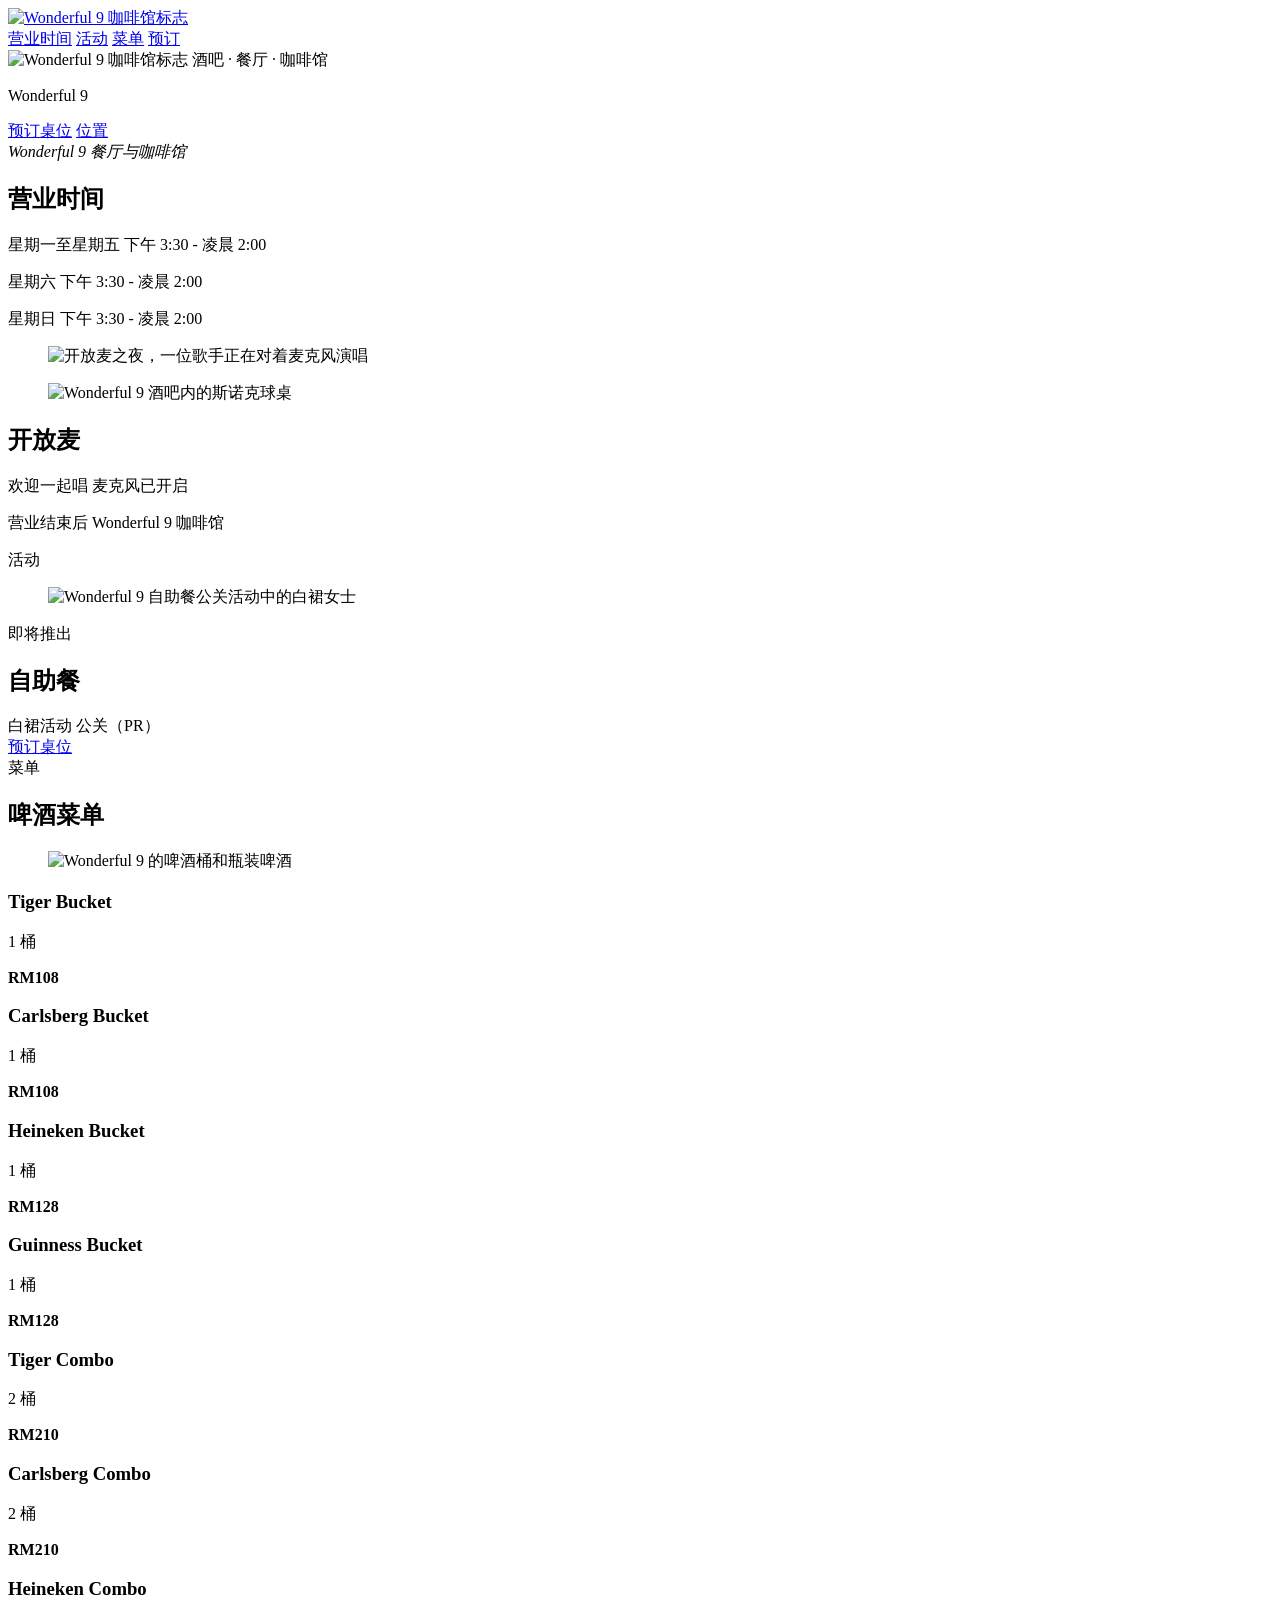
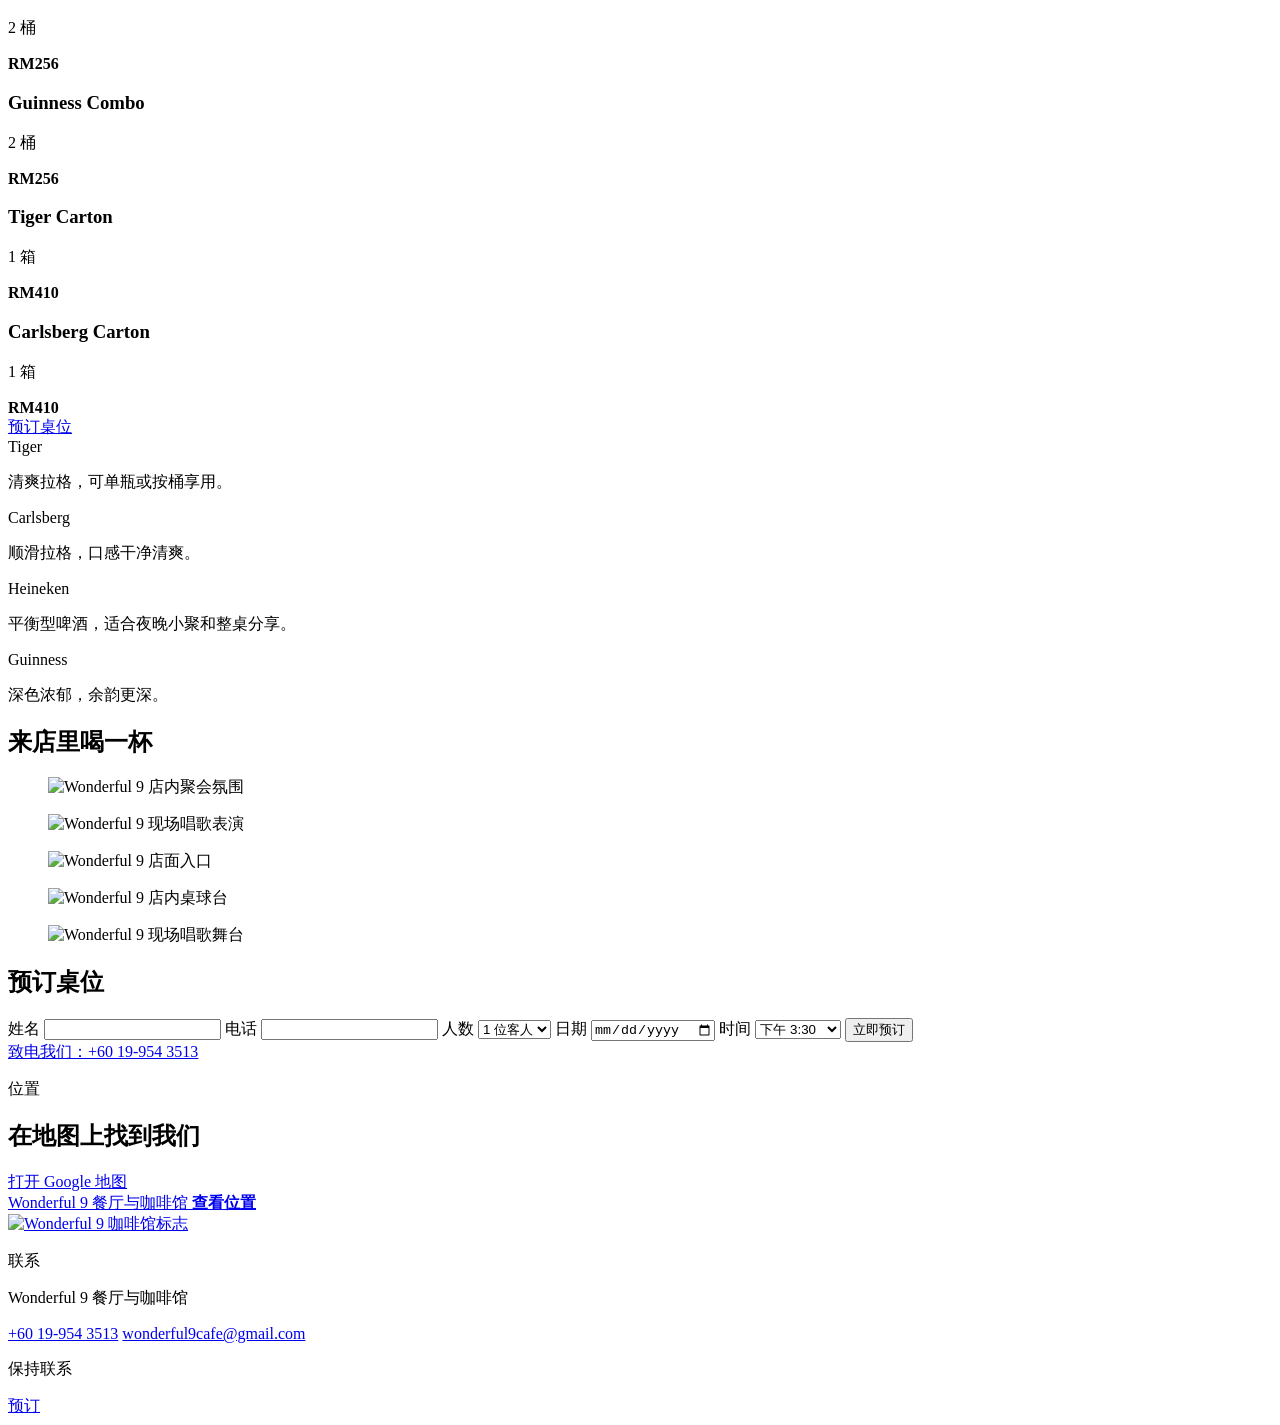
==== commit 969e259d: "Changes" ====
--- a/index.html
+++ b/index.html
@@ -3,1611 +3,299 @@
   <head>
     <meta charset="utf-8">
     <meta name="viewport" content="width=device-width, initial-scale=1">
-    <title>Wonderful 9 é¤åŽ…ä¸Žå’–å•¡é¦†</title>
-    <meta name="description" content="Wonderful 9 é¤åŽ…ä¸Žå’–å•¡é¦†ï¼šé…’å§ã€é¤åŽ…ä¸Žå’–å•¡é¦†ï¼Œæä¾› Tigerã€Carlsbergã€Heineken å’Œ Guinness å•¤é…’æ¡¶ç»„åˆã€‚">
-    <style>
-:root {
-  color-scheme: dark;
-  --font-ui: "PingFang SC", "Hiragino Sans GB", "Microsoft YaHei", "Noto Sans SC", "Source Han Sans SC", "Heiti SC", sans-serif;
-  --ink: #f5efe2;
-  --muted: #c3b7a2;
-  --soft: #8f806a;
-  --line: rgba(245, 239, 226, 0.26);
-  --dark: #130d0a;
-  --brown: #251810;
-  --amber: #d39a43;
-  --green: #66735a;
-  --cream: #fff8e8;
-  --radius: 0;
-  --section-pad: clamp(48px, 7vw, 96px) clamp(18px, 5vw, 64px);
-}
-
-* {
-  box-sizing: border-box;
-}
-
-html {
-  scroll-behavior: smooth;
-}
-
-body {
-  margin: 0;
-  min-width: 320px;
-  background: var(--dark);
-  color: var(--ink);
-  font-family: Georgia, "Times New Roman", serif;
-  letter-spacing: 0;
-}
-
-a {
-  color: inherit;
-  text-decoration: none;
-}
-
-img {
-  max-width: 100%;
-}
-
-h1,
-h2,
-h3,
-p,
-a,
-button,
-label span,
-.event-meta {
-  overflow-wrap: break-word;
-}
-
-body,
-button,
-input,
-select,
-textarea,
-nav,
-.hero-kicker,
-.eyebrow,
-h1,
-h2,
-h3,
-address,
-.hours-list p,
-.section-label,
-.event-copy p,
-.event-meta,
-.text-link,
-.reserve,
-.reserve-message,
-.reserve-actions,
-.map-link,
-.map-preview,
-.site-footer {
-  font-family: var(--font-ui) !important;
-}
-
-.site-header {
-  position: fixed;
-  inset: 0 0 auto;
-  z-index: 10;
-  display: grid;
-  grid-template-columns: 1fr auto 1fr;
-  align-items: center;
-  padding: 14px clamp(20px, 5vw, 64px);
-  background: rgba(19, 13, 10, 0.76);
-  border-bottom: 1px solid var(--line);
-  backdrop-filter: blur(12px);
-}
-
-.brand {
-  display: inline-flex;
-  width: clamp(104px, 12vw, 156px);
-  align-items: center;
-}
-
-.brand img {
-  display: block;
-  width: 100%;
-  height: auto;
-  object-fit: contain;
-  filter: drop-shadow(0 10px 22px rgba(0, 0, 0, 0.3));
-}
-
-nav {
-  grid-column: 2;
-  display: flex;
-  gap: clamp(14px, 3vw, 42px);
-  color: var(--muted);
-  font-family: Inter, ui-sans-serif, system-ui, sans-serif;
-  font-size: 0.86rem;
-}
-
-nav a:hover {
-  color: var(--cream);
-}
-
-.hero {
-  position: relative;
-  display: grid;
-  grid-template-rows: auto auto auto;
-  gap: clamp(18px, 3vh, 30px);
-  align-content: center;
-  justify-items: center;
-  min-height: 100svh;
-  padding: 120px clamp(20px, 5vw, 64px) 52px;
-  isolation: isolate;
-  text-align: center;
-}
-
-.hero::before {
-  position: absolute;
-  inset: 0;
-  z-index: -2;
-  content: "";
-  background:
-    linear-gradient(90deg, rgba(19, 13, 10, 0.96), rgba(19, 13, 10, 0.38), rgba(19, 13, 10, 0.96)),
-    linear-gradient(180deg, rgba(19, 13, 10, 0.22), rgba(19, 13, 10, 0.96)),
-    url("[data-uri]") center / cover;
-  filter: saturate(0.86) contrast(1.02);
-}
-
-.hero::after {
-  position: absolute;
-  inset: 78px clamp(20px, 5vw, 64px) 34px;
-  z-index: -1;
-  border: 1px solid var(--line);
-  content: "";
-}
-
-.hero-kicker {
-  display: grid;
-  justify-items: center;
-  color: var(--cream);
-  font-family: Inter, ui-sans-serif, system-ui, sans-serif;
-  font-size: 0.82rem;
-  font-weight: 700;
-  letter-spacing: 0.16em;
-  text-transform: uppercase;
-}
-
-.hero-kicker img {
-  width: min(72vw, 560px);
-  margin-bottom: 12px;
-  filter: drop-shadow(0 24px 70px rgba(0, 0, 0, 0.54));
-  opacity: 0.98;
-}
-
-.hero-copy {
-  max-width: 880px;
-  display: grid;
-  justify-items: center;
-  gap: 14px;
-}
-
-.hero-actions {
-  display: flex;
-  flex-wrap: wrap;
-  justify-content: center;
-  gap: 12px;
-}
-
-.eyebrow {
-  margin: 0;
-  color: var(--amber);
-  font-family: Inter, ui-sans-serif, system-ui, sans-serif;
-  font-size: 0.8rem;
-  font-weight: 800;
-  letter-spacing: 0.18em;
-  text-transform: uppercase;
-}
-
-h1,
-h2,
-h3,
-p {
-  margin-top: 0;
-}
-
-h1 {
-  margin-bottom: 32px;
-  color: var(--cream);
-  font-size: clamp(3.8rem, 9vw, 8.6rem);
-  font-weight: 400;
-  line-height: 0.95;
-}
-
-.button,
-button {
-  display: inline-flex;
-  min-height: 48px;
-  align-items: center;
-  justify-content: center;
-  border: 1px solid var(--cream);
-  border-radius: var(--radius);
-  padding: 0 30px;
-  background: var(--cream);
-  color: #1a120d;
-  font-family: Inter, ui-sans-serif, system-ui, sans-serif;
-  font-size: 0.92rem;
-  font-weight: 760;
-  cursor: pointer;
-}
-
-.button:hover,
-button:hover {
-  background: transparent;
-  color: var(--cream);
-}
-
-.button-secondary {
-  background: transparent;
-  color: var(--cream);
-}
-
-.button-secondary:hover {
-  background: var(--cream);
-  color: #1a120d;
-}
-
-address {
-  color: var(--muted);
-  font-family: Inter, ui-sans-serif, system-ui, sans-serif;
-  font-style: normal;
-}
-
-.hours {
-  display: grid;
-  grid-template-columns: repeat(2, minmax(280px, 1fr));
-  gap: 1px;
-  padding: var(--section-pad);
-  border-top: 1px solid var(--line);
-  background: var(--dark);
-}
-
-.hours-panel {
-  display: grid;
-  min-height: 330px;
-  aspect-ratio: 4 / 3;
-  align-content: center;
-  justify-items: center;
-  padding: clamp(26px, 4vw, 52px) 24px;
-  border: 1px solid rgba(245, 239, 226, 0.1);
-  background: #1a1512;
-  text-align: center;
-}
-
-.hours h2 {
-  margin-bottom: 38px;
-  color: var(--cream);
-  font-family: Inter, ui-sans-serif, system-ui, sans-serif;
-  font-size: clamp(1.7rem, 3vw, 2.3rem);
-  font-weight: 800;
-}
-
-.hours-list {
-  display: grid;
-  gap: 28px;
-}
-
-.hours-list p {
-  margin: 0;
-  color: var(--cream);
-  font-family: Inter, ui-sans-serif, system-ui, sans-serif;
-  font-size: clamp(1rem, 1.7vw, 1.18rem);
-  font-weight: 760;
-  line-height: 1.55;
-  text-transform: uppercase;
-}
-
-.hours-list span {
-  display: block;
-  color: var(--amber);
-}
-
-.hours-photo {
-  position: relative;
-  overflow: hidden;
-  min-height: 330px;
-  aspect-ratio: 4 / 3;
-  margin: 0;
-  border: 1px solid rgba(245, 239, 226, 0.1);
-  background: #120c09;
-}
-
-.hours-photo::after {
-  position: absolute;
-  inset: 0;
-  content: "";
-  background: linear-gradient(90deg, rgba(19, 13, 10, 0.34), transparent 48%);
-}
-
-.hours-photo img {
-  display: block;
-  width: 100%;
-  height: 100%;
-  object-fit: cover;
-  filter: brightness(0.72) saturate(0.9) contrast(1.08);
-}
-
-.open-mic-photo img {
-  object-position: center;
-  filter: brightness(0.86) saturate(0.88) contrast(1.08);
-}
-
-.whats-on,
-.menu {
-  display: grid;
-  grid-template-columns: minmax(160px, 0.32fr) minmax(0, 1fr);
-  gap: clamp(28px, 6vw, 88px);
-  padding: var(--section-pad);
-  border-top: 1px solid var(--line);
-}
-
-.menu {
-  display: block;
-}
-
-.menu > .section-label {
-  margin-bottom: 18px;
-}
-
-.section-label {
-  color: var(--amber);
-  font-family: Inter, ui-sans-serif, system-ui, sans-serif;
-  font-size: 0.86rem;
-  font-weight: 800;
-  letter-spacing: 0.18em;
-  text-transform: uppercase;
-}
-
-.whats-on h2,
-.menu h2,
-.pint h2,
-.reserve h2 {
-  margin-bottom: 24px;
-  color: var(--cream);
-  font-size: clamp(2.3rem, 6vw, 5.8rem);
-  font-weight: 400;
-  line-height: 1;
-}
-
-.whats-on-content {
-  display: grid;
-  grid-column: 1 / 2;
-  gap: 22px;
-}
-
-.whats-on-photo {
-  position: relative;
-  overflow: hidden;
-  margin: 0;
-  border: 1px solid var(--line);
-  background: #0f0a08;
-}
-
-.whats-on-photo::after {
-  position: absolute;
-  inset: 0;
-  content: "";
-  background: linear-gradient(180deg, transparent 52%, rgba(19, 13, 10, 0.62));
-  pointer-events: none;
-}
-
-.whats-on-photo img {
-  display: block;
-  width: 100%;
-  aspect-ratio: 4 / 5;
-  object-fit: cover;
-  object-position: center;
-  filter: saturate(0.92) contrast(1.04);
-}
-
-.whats-on-feature {
-  align-self: center;
-  display: grid;
-  justify-items: start;
-}
-
-.whats-on-feature h2 {
-  margin-bottom: 18px;
-}
-
-.whats-on-feature .event-meta {
-  margin-bottom: 28px;
-  color: var(--muted);
-}
-
-.events {
-  display: grid;
-  gap: 1px;
-  background: var(--line);
-}
-
-.menu-board {
-  display: grid;
-  grid-template-columns: minmax(260px, 0.46fr) minmax(0, 1fr);
-  gap: 1px;
-  margin-bottom: 34px;
-  background: var(--line);
-}
-
-.menu-board-photo {
-  position: relative;
-  overflow: hidden;
-  min-height: 100%;
-  margin: 0;
-  background: #0f0a08;
-}
-
-.menu-board-photo::after {
-  position: absolute;
-  inset: 0;
-  content: "";
-  background: linear-gradient(180deg, rgba(19, 13, 10, 0.1), rgba(19, 13, 10, 0.74));
-  pointer-events: none;
-}
-
-.menu-board-photo img {
-  display: block;
-  width: 100%;
-  height: 100%;
-  min-height: 420px;
-  object-fit: cover;
-  filter: brightness(0.74) saturate(0.92) contrast(1.06);
-}
-
-.menu-list {
-  display: grid;
-  gap: 1px;
-  background: var(--line);
-}
-
-.menu-list article {
-  display: grid;
-  grid-template-columns: minmax(0, 1fr) auto;
-  gap: 18px;
-  align-items: center;
-  padding: 18px 22px;
-  background: #19100c;
-}
-
-.menu-list h3 {
-  margin: 0 0 5px;
-  color: var(--cream);
-  font-size: clamp(1.08rem, 2vw, 1.48rem);
-  font-weight: 800;
-  line-height: 1.2;
-}
-
-.menu-list p {
-  margin: 0;
-  color: var(--muted);
-  font-family: var(--font-ui);
-  font-weight: 760;
-}
-
-.menu-list strong {
-  color: var(--amber);
-  font-family: var(--font-ui);
-  font-size: clamp(1.05rem, 1.8vw, 1.36rem);
-  white-space: nowrap;
-}
-
-.menu-order-button {
-  grid-column: 1 / -1;
-  justify-self: stretch;
-}
-
-.event {
-  display: grid;
-  grid-template-columns: minmax(170px, 0.34fr) minmax(0, 1fr) auto;
-  gap: 24px;
-  align-items: center;
-  padding: 18px;
-  background: var(--dark);
-}
-
-.event-photo {
-  position: relative;
-  overflow: hidden;
-  margin: 0;
-  border: 1px solid rgba(245, 239, 226, 0.16);
-  background: #0f0a08;
-}
-
-.event-photo img {
-  display: block;
-  width: 100%;
-  aspect-ratio: 4 / 3;
-  object-fit: cover;
-  filter: brightness(0.78) saturate(0.9) contrast(1.06);
-}
-
-.event-copy {
-  display: grid;
-  gap: 10px;
-}
-
-.event-copy h2 {
-  margin: 0;
-  font-size: clamp(2rem, 4.8vw, 4.3rem);
-}
-
-.event-copy p,
-.event-meta {
-  margin: 0;
-  color: var(--muted);
-  font-family: Inter, ui-sans-serif, system-ui, sans-serif;
-}
-
-.event-meta {
-  display: grid;
-  gap: 6px;
-}
-
-.text-link {
-  justify-self: end;
-  border-bottom: 1px solid currentColor;
-  color: var(--cream);
-  font-family: Inter, ui-sans-serif, system-ui, sans-serif;
-  font-size: 0.9rem;
-  white-space: nowrap;
-}
-
-.pint {
-  padding: var(--section-pad);
-  border-top: 1px solid var(--line);
-  text-align: center;
-}
-
-.pint h2 {
-  margin-bottom: 30px;
-}
-
-.custom-image-panel {
-  display: grid;
-  gap: 18px;
-  width: min(100%, 1320px);
-  margin: 0 auto;
-  text-align: left;
-}
-
-.custom-image-panel .section-label {
-  margin-bottom: 0;
-}
-
-.custom-image-note,
-.custom-image-hint {
-  margin: 0;
-  color: var(--muted);
-  font-family: var(--font-ui);
-  line-height: 1.6;
-}
-
-.custom-image-note code,
-.custom-image-hint code {
-  padding: 0 6px;
-  background: rgba(245, 239, 226, 0.08);
-  color: var(--cream);
-}
-
-.custom-image-slot {
-  position: relative;
-  display: grid;
-  min-height: clamp(280px, 52vw, 560px);
-  margin: 0;
-  place-items: center;
-  overflow: hidden;
-  border: 1px solid var(--line);
-  background:
-    linear-gradient(180deg, rgba(19, 13, 10, 0.16), rgba(19, 13, 10, 0.78)),
-    url("[data-uri]") center / cover;
-}
-
-.custom-image-slot::before {
-  position: absolute;
-  inset: 14px;
-  border: 1px dashed rgba(245, 239, 226, 0.18);
-  content: "";
-}
-
-.custom-image-placeholder {
-  display: none;
-}
-
-.pint-gallery {
-  display: grid;
-  grid-template-columns: minmax(0, 1.15fr) repeat(2, minmax(0, 0.58fr));
-  gap: 10px;
-  width: min(100%, 1320px);
-  margin: 0 auto;
-}
-
-.pint-shot {
-  position: relative;
-  overflow: hidden;
-  min-height: 180px;
-  margin: 0;
-  border: 1px solid var(--line);
-  background: #0f0a08;
-}
-
-.pint-shot::after {
-  position: absolute;
-  inset: 0;
-  content: "";
-  background: linear-gradient(180deg, transparent 46%, rgba(19, 13, 10, 0.5));
-  pointer-events: none;
-}
-
-.pint-shot-large {
-  grid-row: span 2;
-}
-
-.pint-shot img {
-  display: block;
-  width: 100%;
-  height: 100%;
-  aspect-ratio: 16 / 9;
-  object-fit: cover;
-  filter: saturate(0.95) contrast(1.04);
-}
-
-.pint-shot-large img {
-  aspect-ratio: 4 / 3;
-}
-
-.menu-grid {
-  display: grid;
-  grid-template-columns: repeat(4, minmax(0, 1fr));
-  gap: 1px;
-  background: var(--line);
-}
-
-.menu-grid article {
-  position: relative;
-  overflow: hidden;
-  min-height: 190px;
-  padding: 22px;
-  background: #19100c;
-}
-
-.beer-card::before {
-  position: absolute;
-  inset: 0;
-  z-index: 0;
-  width: 100%;
-  height: 100%;
-  content: "";
-  background-position: center;
-  background-repeat: no-repeat;
-  background-size: cover;
-  opacity: 0.58;
-  pointer-events: none;
-}
-
-.beer-card::after {
-  position: absolute;
-  inset: 0;
-  z-index: 0;
-  content: "";
-  background: linear-gradient(180deg, rgba(19, 13, 10, 0.16), rgba(19, 13, 10, 0.84));
-  pointer-events: none;
-}
-
-.tiger-card::before {
-  background-image: url("[data-uri]");
-}
-
-.calsberg-card::before {
-  background-image: url("[data-uri]");
-}
-
-.heineken-card::before {
-  background-image: url("[data-uri]");
-}
-
-.guinness-card::before {
-  background-image: url("[data-uri]");
-}
-
-.menu-grid span {
-  position: relative;
-  z-index: 2;
-  display: block;
-  margin-bottom: 82px;
-  color: var(--cream);
-  font-size: 1.45rem;
-}
-
-.menu-grid p {
-  position: relative;
-  z-index: 2;
-  margin: 0;
-  color: var(--muted);
-  font-family: Inter, ui-sans-serif, system-ui, sans-serif;
-  line-height: 1.6;
-}
-
-.reserve {
-  padding: var(--section-pad);
-  border-top: 1px solid var(--line);
-  background: #e8ded0;
-  color: #18110d;
-}
-
-.reserve h2 {
-  color: #18110d;
-  text-align: center;
-}
-
-form {
-  display: grid;
-  max-width: 1060px;
-  grid-template-columns: repeat(6, 1fr);
-  gap: 1px;
-  margin: 30px auto 0;
-  background: rgba(24, 17, 13, 0.28);
-  font-family: Inter, ui-sans-serif, system-ui, sans-serif;
-}
-
-label {
-  display: grid;
-  gap: 9px;
-  padding: 14px;
-  background: #f5efe2;
-}
-
-label span {
-  color: #5d5043;
-  font-size: 0.78rem;
-  font-weight: 760;
-  letter-spacing: 0.08em;
-  text-transform: uppercase;
-}
-
-select,
-input {
-  width: 100%;
-  border: 0;
-  background: transparent;
-  color: #18110d;
-  font: inherit;
-  outline: none;
-}
-
-form button {
-  min-height: 70px;
-  border-color: #18110d;
-  background: #18110d;
-  color: var(--cream);
-}
-
-form button:hover {
-  background: #3a291d;
-  color: var(--cream);
-}
-
-.reserve-message {
-  max-width: 1060px;
-  min-height: 24px;
-  margin: 22px auto 0;
-  color: #18110d;
-  font-family: Inter, ui-sans-serif, system-ui, sans-serif;
-  font-weight: 760;
-  line-height: 1.5;
-  text-align: center;
-}
-
-.reserve-message a {
-  border-bottom: 1px solid currentColor;
-}
-
-.reserve-message.is-error {
-  color: #9c1f1f;
-}
-
-.reserve-actions {
-  display: flex;
-  justify-content: center;
-  margin: 20px auto 0;
-  font-family: Inter, ui-sans-serif, system-ui, sans-serif;
-}
-
-.reserve-call {
-  border-bottom: 1px solid currentColor;
-  color: #18110d;
-  font-weight: 800;
-}
-
-.location {
-  display: grid;
-  gap: 34px;
-  padding: var(--section-pad);
-  border-top: 1px solid var(--line);
-  background: var(--dark);
-}
-
-.location h2 {
-  margin: 14px 0 0;
-  color: var(--cream);
-  font-size: clamp(2.3rem, 6vw, 5.8rem);
-  font-weight: 400;
-  line-height: 1;
-}
-
-.map-link {
-  display: inline-flex;
-  margin-top: 24px;
-  border-bottom: 1px solid currentColor;
-  color: var(--cream);
-  font-family: Inter, ui-sans-serif, system-ui, sans-serif;
-  font-weight: 800;
-}
-
-.map-preview {
-  position: relative;
-  display: grid;
-  min-height: 320px;
-  align-content: center;
-  justify-items: center;
-  border: 1px solid var(--line);
-  background:
-    linear-gradient(90deg, rgba(19, 13, 10, 0.86), rgba(19, 13, 10, 0.44), rgba(19, 13, 10, 0.86)),
-    linear-gradient(0deg, rgba(245, 239, 226, 0.08) 1px, transparent 1px),
-    linear-gradient(90deg, rgba(245, 239, 226, 0.08) 1px, transparent 1px),
-    #1a1512;
-  background-size: auto, 88px 88px, 88px 88px, auto;
-  color: var(--cream);
-  font-family: Inter, ui-sans-serif, system-ui, sans-serif;
-  text-align: center;
-}
-
-.map-preview::before {
-  width: 34px;
-  height: 34px;
-  margin-bottom: 18px;
-  border: 8px solid var(--amber);
-  border-radius: 50% 50% 50% 0;
-  content: "";
-  transform: rotate(-45deg);
-}
-
-.map-preview span {
-  margin-bottom: 10px;
-  color: var(--muted);
-  font-size: 0.82rem;
-  font-weight: 800;
-  letter-spacing: 0.16em;
-  text-transform: uppercase;
-}
-
-.map-preview strong {
-  font-size: clamp(2rem, 5vw, 4.6rem);
-  font-family: Georgia, "Times New Roman", serif;
-  font-weight: 400;
-}
-
-.site-footer {
-  display: grid;
-  grid-template-columns: 1fr 1fr 1fr;
-  gap: 28px;
-  padding: 54px clamp(20px, 6vw, 88px);
-  border-top: 1px solid var(--line);
-  color: var(--muted);
-  font-family: Inter, ui-sans-serif, system-ui, sans-serif;
-}
-
-.site-footer p {
-  margin-bottom: 8px;
-}
-
-.site-footer p:first-child {
-  color: var(--cream);
-  font-weight: 760;
-}
-
-.site-footer a {
-  display: block;
-  margin-bottom: 8px;
-}
-
-@media (max-width: 920px) {
-  .site-header {
-    grid-template-columns: auto 1fr;
-  }
-
-  nav {
-    justify-self: end;
-    gap: 16px;
-  }
-
-  .hours,
-  .whats-on,
-  .menu {
-    grid-template-columns: 1fr;
-  }
-
-  .hours-photo {
-    border-top: 0;
-    border-left: 1px solid rgba(245, 239, 226, 0.1);
-  }
-
-  .event {
-    grid-template-columns: minmax(140px, 0.42fr) minmax(0, 1fr);
-    gap: 14px;
-  }
-
-  .text-link {
-    grid-column: 1 / -1;
-    justify-self: start;
-  }
-
-  .menu-board,
-  .menu-grid,
-  .pint-gallery,
-  form,
-  .site-footer {
-    grid-template-columns: 1fr 1fr;
-  }
-
-  form button {
-    grid-column: 1 / -1;
-  }
-
-  .pint-shot-large {
-    grid-column: 1 / -1;
-    grid-row: auto;
-  }
-}
-
-@media (max-width: 640px) {
-  :root {
-    --section-pad: 42px 16px;
-  }
-
-  .site-header {
-    position: sticky;
-    display: flex;
-    align-items: center;
-    justify-content: space-between;
-    gap: 12px;
-    padding: 10px 14px;
-  }
-
-  .brand {
-    width: 88px;
-    flex: 0 0 auto;
-  }
-
-  nav {
-    flex-wrap: wrap;
-    justify-content: flex-end;
-    gap: 8px 10px;
-    max-width: 210px;
-    font-size: 0.72rem;
-    line-height: 1.2;
-  }
-
-  nav a {
-    display: inline-flex;
-    min-height: 30px;
-    align-items: center;
-  }
-
-  .hero {
-    min-height: 76svh;
-    gap: 16px;
-    padding: 74px 16px 34px;
-  }
-
-  .hero::after {
-    inset: 64px 10px 18px;
-  }
-
-  .hero-kicker img {
-    width: min(88vw, 360px);
-    margin-bottom: 8px;
-  }
-
-  .hero-actions {
-    gap: 10px;
-  }
-
-  .button,
-  button {
-    min-height: 44px;
-    padding: 0 18px;
-  }
-
-  h1 {
-    font-size: clamp(3.2rem, 17vw, 5.4rem);
-  }
-
-  .whats-on h2,
-  .menu h2,
-  .pint h2,
-  .reserve h2,
-  .location h2 {
-    font-size: clamp(2rem, 12vw, 3.6rem);
-  }
-
-  .hours,
-  .whats-on,
-  .menu,
-  .pint,
-  .reserve,
-  .location {
-    padding: var(--section-pad);
-  }
-
-  .hours {
-    grid-template-columns: 1fr;
-  }
-
-  .hours-panel,
-  .hours-photo {
-    min-height: 260px;
-    aspect-ratio: auto;
-  }
-
-  .hours-panel {
-    padding: 28px 18px;
-  }
-
-  .hours h2 {
-    margin-bottom: 22px;
-  }
-
-  .hours-list {
-    gap: 18px;
-  }
-
-  .whats-on-content {
-    gap: 16px;
-  }
-
-  .whats-on-photo img {
-    aspect-ratio: 16 / 11;
-  }
-
-  .menu-board {
-    grid-template-columns: 1fr;
-    margin-bottom: 22px;
-  }
-
-  .menu-board-photo img {
-    min-height: 260px;
-    aspect-ratio: 16 / 10;
-  }
-
-  .event {
-    gap: 12px;
-    padding: 12px;
-  }
-
-  .event-photo img {
-    aspect-ratio: 16 / 10;
-  }
-
-  .event-copy h2 {
-    font-size: clamp(1.8rem, 10vw, 3rem);
-  }
-
-  .text-link {
-    font-size: 0.82rem;
-  }
-
-  .menu-board,
-  .menu-grid,
-  .pint-gallery,
-  form,
-  .site-footer {
-    grid-template-columns: 1fr;
-  }
-
-  .menu-list article {
-    padding: 15px 16px;
-  }
-
-  .menu-grid span {
-    margin-bottom: 42px;
-  }
-
-  .menu-grid article {
-    min-height: 150px;
-    padding: 18px;
-  }
-
-  .pint-gallery {
-    grid-template-columns: 1fr 1fr;
-    gap: 8px;
-  }
-
-  .pint-shot {
-    min-height: auto;
-    aspect-ratio: 1 / 1;
-  }
-
-  .pint-shot-large {
-    grid-column: 1 / -1;
-    grid-row: auto;
-    aspect-ratio: 4 / 3;
-  }
-
-  .pint-shot img,
-  .pint-shot-large img {
-    aspect-ratio: auto;
-  }
-
-  .custom-image-slot {
-    min-height: 260px;
-  }
-
-  form {
-    margin-top: 24px;
-  }
-
-  label {
-    padding: 12px;
-  }
-
-  select,
-  input {
-    min-height: 34px;
-  }
-
-  form button {
-    min-height: 56px;
-  }
-
-  .map-preview {
-    min-height: 230px;
-    padding: 24px;
-  }
-
-  .site-footer {
-    gap: 18px;
-    padding: 34px 16px;
-  }
-}
-
-@media (max-width: 430px) {
-  :root {
-    --section-pad: 36px 12px;
-  }
-
-  .site-header {
-    align-items: flex-start;
-    gap: 10px;
-  }
-
-  .brand {
-    width: 76px;
-  }
-
-  nav {
-    max-width: 220px;
-    gap: 7px 9px;
-    font-size: 0.68rem;
-  }
-
-  nav a {
-    min-height: 28px;
-  }
-
-  .hero {
-    min-height: 72svh;
-    padding-top: 58px;
-  }
-
-  .hero-kicker {
-    font-size: 0.7rem;
-    letter-spacing: 0.08em;
-  }
-
-  .hero-actions {
-    width: min(100%, 280px);
-  }
-
-  .hero-actions .button {
-    flex: 1 1 128px;
-  }
-
-  .whats-on h2,
-  .menu h2,
-  .pint h2,
-  .reserve h2,
-  .location h2 {
-    font-size: 2.45rem;
-    line-height: 1.08;
-  }
-
-  .pint h2 {
-    margin-bottom: 20px;
-  }
-
-  .pint-gallery {
-    gap: 7px;
-  }
-
-  .event {
-    grid-template-columns: 1fr;
-  }
-
-  .event-photo img {
-    aspect-ratio: 4 / 3;
-  }
-
-  .map-preview strong {
-    font-size: 2.2rem;
-  }
-}
-
-@media (max-width: 360px) {
-  nav {
-    max-width: 184px;
-    font-size: 0.64rem;
-  }
-
-  .button,
-  button {
-    width: 100%;
-  }
-
-  .pint-gallery {
-    grid-template-columns: 1fr;
-  }
-
-  .pint-shot,
-  .pint-shot-large {
-    aspect-ratio: 4 / 3;
-  }
-}
-
-</style>
+    <title>Wonderful 9 餐厅与咖啡馆</title>
+    <meta name="description" content="Wonderful 9 餐厅与咖啡馆：酒吧、餐厅与咖啡馆，提供 Tiger、Carlsberg、Heineken 和 Guinness 啤酒桶组合。">
+    <link rel="stylesheet" href="./styles.css">
   </head>
   <body>
-    <header class="site-header" aria-label="ç½‘ç«™é¡µçœ‰">
-      <a class="brand" href="#top" aria-label="Wonderful 9 é¦–é¡µ">
-        <img src="[data-uri]" alt="Wonderful 9 å’–å•¡é¦†æ ‡å¿—">
+    <header class="site-header" aria-label="网站页眉">
+      <a class="brand" href="#top" aria-label="Wonderful 9 首页">
+        <img src="./assets/wonderful-9-logo.png" alt="Wonderful 9 咖啡馆标志">
       </a>
-      <nav aria-label="ä¸»è¦å¯¼èˆª">
-        <a href="#hours">è¥ä¸šæ—¶é—´</a>
-        <a href="#whats-on">æ´»åŠ¨</a>
-        <a href="#menu">èœå•</a>
-        <a href="#reserve">é¢„è®¢</a>
+      <nav aria-label="主要导航">
+        <a href="#hours">营业时间</a>
+        <a href="#whats-on">活动</a>
+        <a href="#menu">菜单</a>
+        <a href="#reserve">预订</a>
       </nav>
     </header>
 
     <main id="top">
-      <section class="hero" aria-label="Wonderful 9 é¤åŽ…ä¸Žå’–å•¡é¦†">
+      <section class="hero" aria-label="Wonderful 9 餐厅与咖啡馆">
         <div class="hero-kicker">
-          <img src="[data-uri]" alt="Wonderful 9 å’–å•¡é¦†æ ‡å¿—">
-          <span>é…’å§ Â· é¤åŽ… Â· å’–å•¡é¦†</span>
+          <img src="./assets/wonderful-9-logo.png" alt="Wonderful 9 咖啡馆标志">
+          <span>酒吧 · 餐厅 · 咖啡馆</span>
         </div>
         <div class="hero-copy">
           <p class="eyebrow">Wonderful 9</p>
           <div class="hero-actions">
-            <a class="button primary" href="#reserve">é¢„è®¢æ¡Œä½</a>
-            <a class="button button-secondary" href="#location">ä½ç½®</a>
-          </div>
-        </div>
-        <address>Wonderful 9 é¤åŽ…ä¸Žå’–å•¡é¦†</address>
+            <a class="button primary" href="#reserve">预订桌位</a>
+            <a class="button button-secondary" href="#location">位置</a>
+          </div>
+        </div>
+        <address>Wonderful 9 餐厅与咖啡馆</address>
       </section>
 
       <section class="hours" id="hours" aria-labelledby="hours-title">
         <div class="hours-panel">
-          <h2 id="hours-title">è¥ä¸šæ—¶é—´</h2>
+          <h2 id="hours-title">营业时间</h2>
           <div class="hours-list">
             <p>
-              <span>æ˜ŸæœŸä¸€è‡³æ˜ŸæœŸäº”</span>
-              ä¸‹åˆ 3:30 - å‡Œæ™¨ 2:00
-            </p>
-            <p>
-              <span>æ˜ŸæœŸå…­</span>
-              ä¸‹åˆ 3:30 - å‡Œæ™¨ 2:00
-            </p>
-            <p>
-              <span>æ˜ŸæœŸæ—¥</span>
-              ä¸‹åˆ 3:30 - å‡Œæ™¨ 2:00
+              <span>星期一至星期五</span>
+              下午 3:30 - 凌晨 2:00
+            </p>
+            <p>
+              <span>星期六</span>
+              下午 3:30 - 凌晨 2:00
+            </p>
+            <p>
+              <span>星期日</span>
+              下午 3:30 - 凌晨 2:00
             </p>
           </div>
         </div>
         <figure class="hours-photo open-mic-photo">
-          <img src="[data-uri]" alt="å¼€æ”¾éº¦ä¹‹å¤œï¼Œä¸€ä½æ­Œæ‰‹æ­£åœ¨å¯¹ç€éº¦å…‹é£Žæ¼”å”±">
+          <img src="./assets/open-mic-singer.png" alt="开放麦之夜，一位歌手正在对着麦克风演唱">
         </figure>
         <figure class="hours-photo">
-          <img src="[data-uri]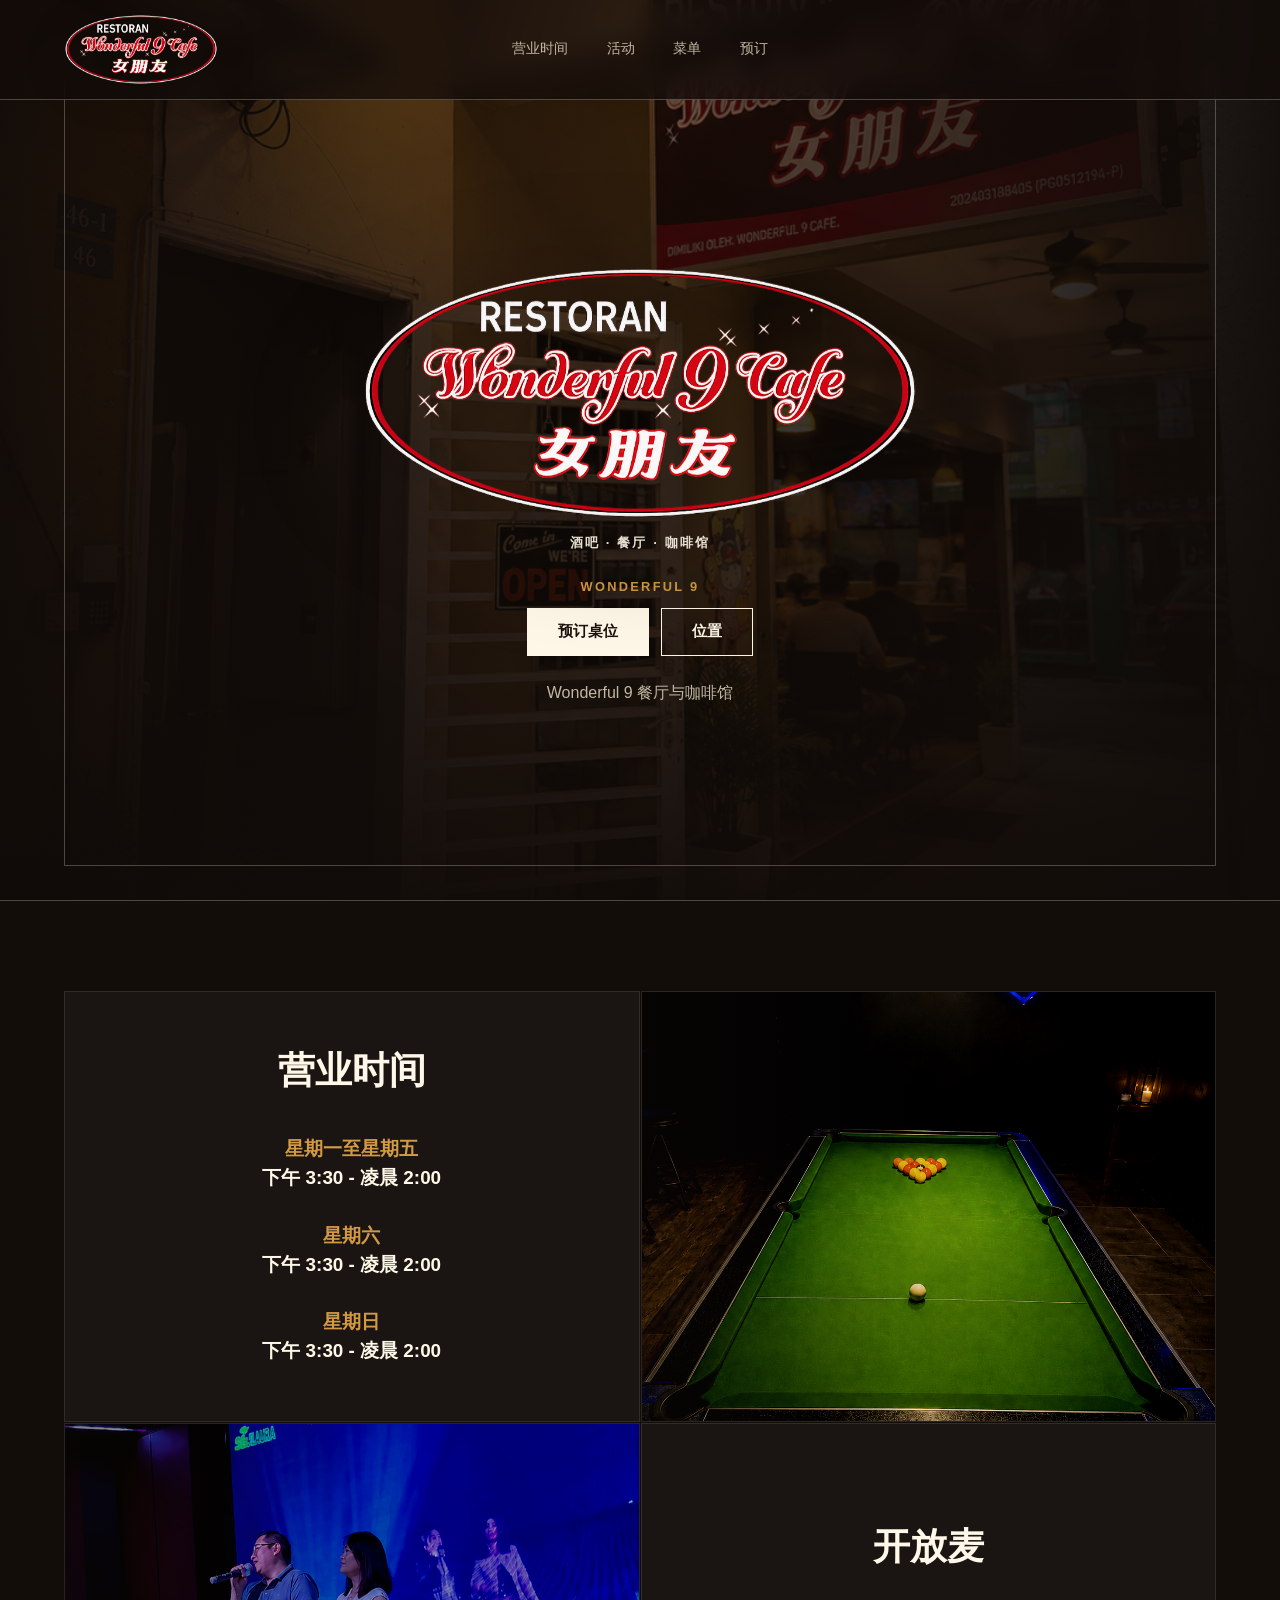
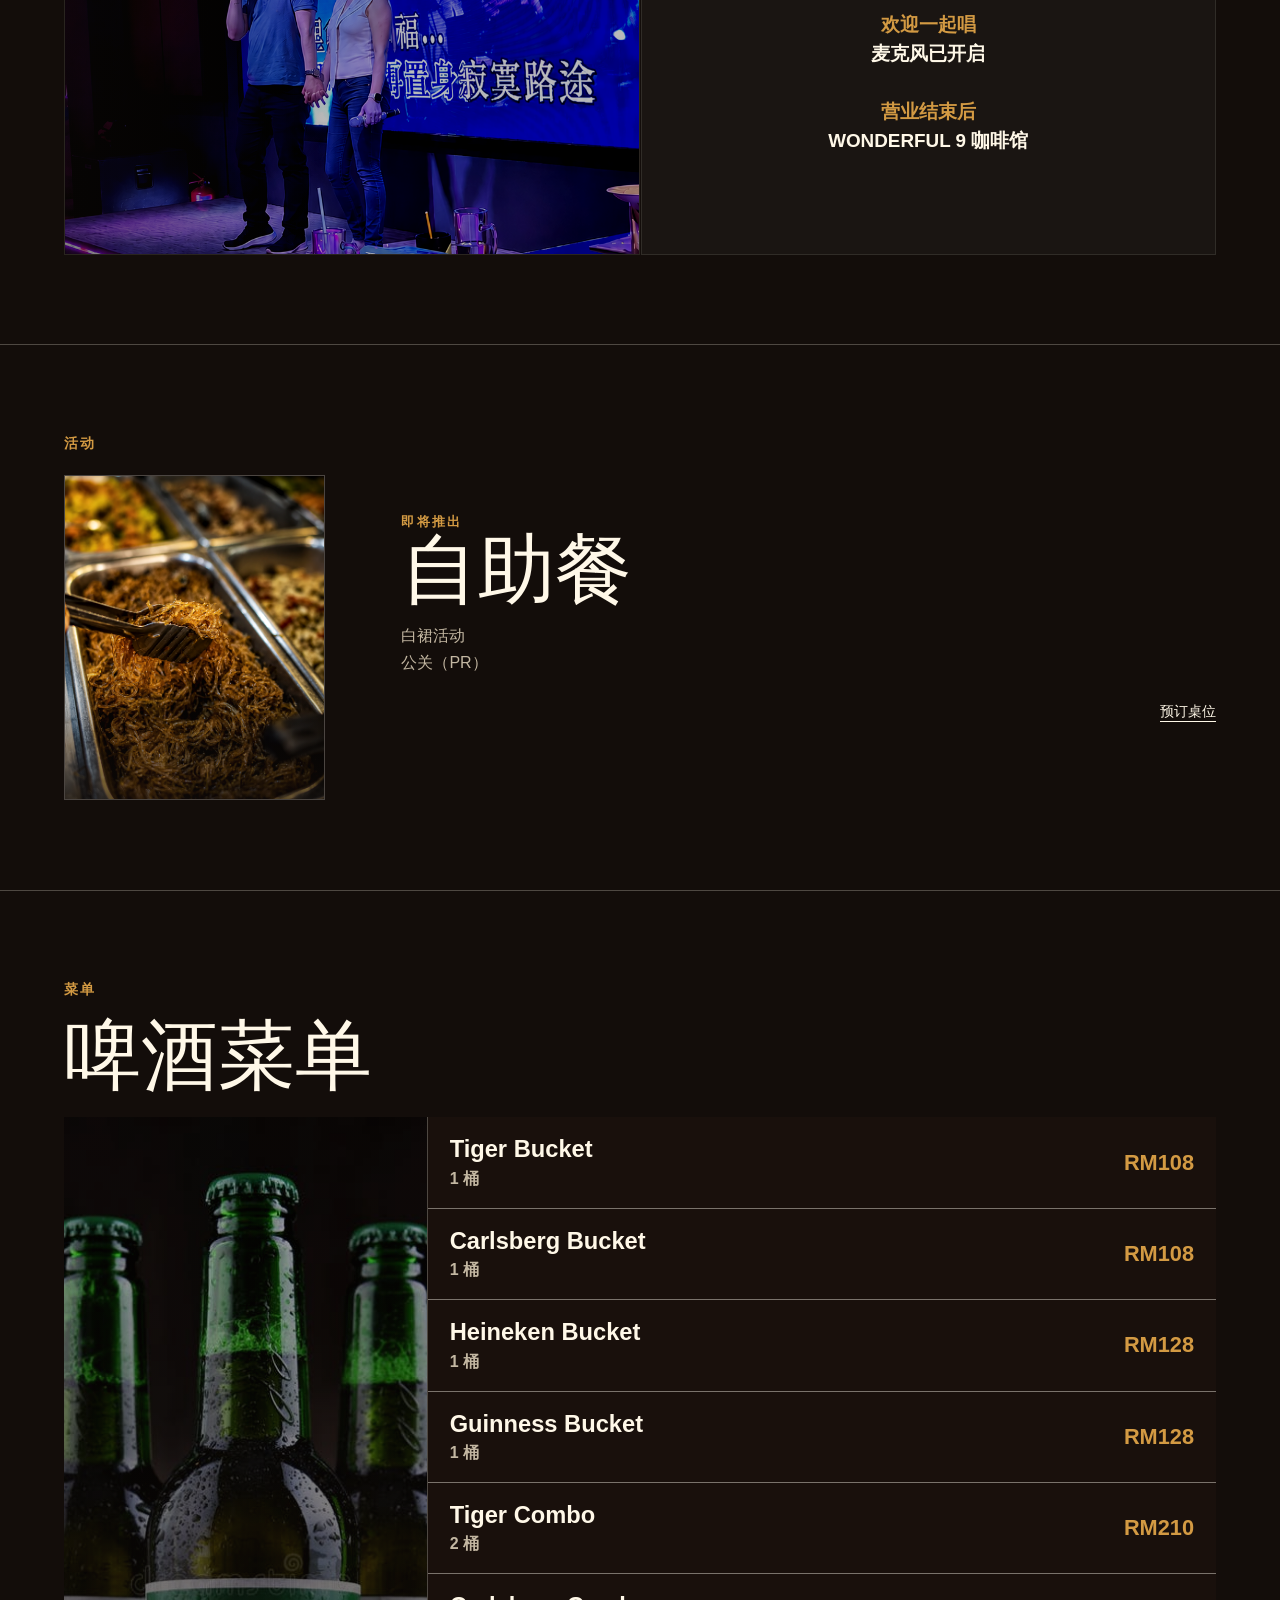
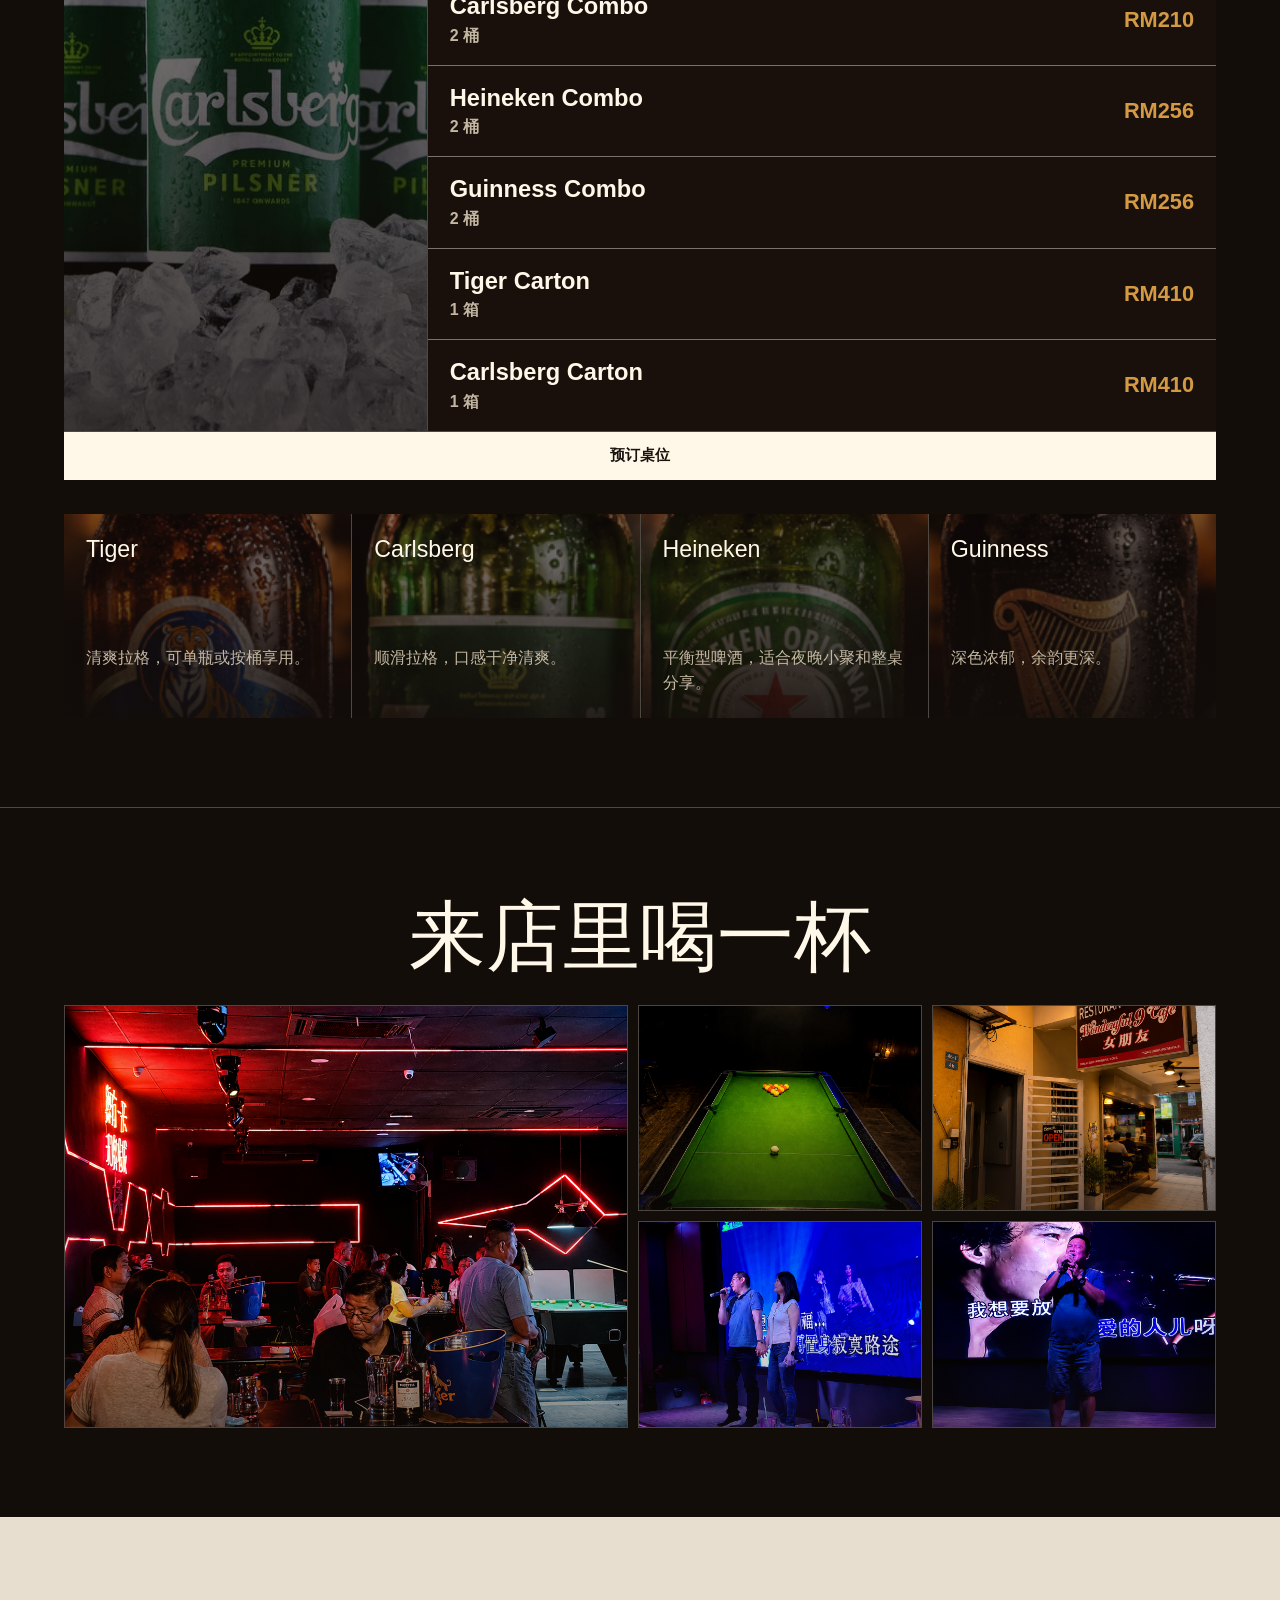
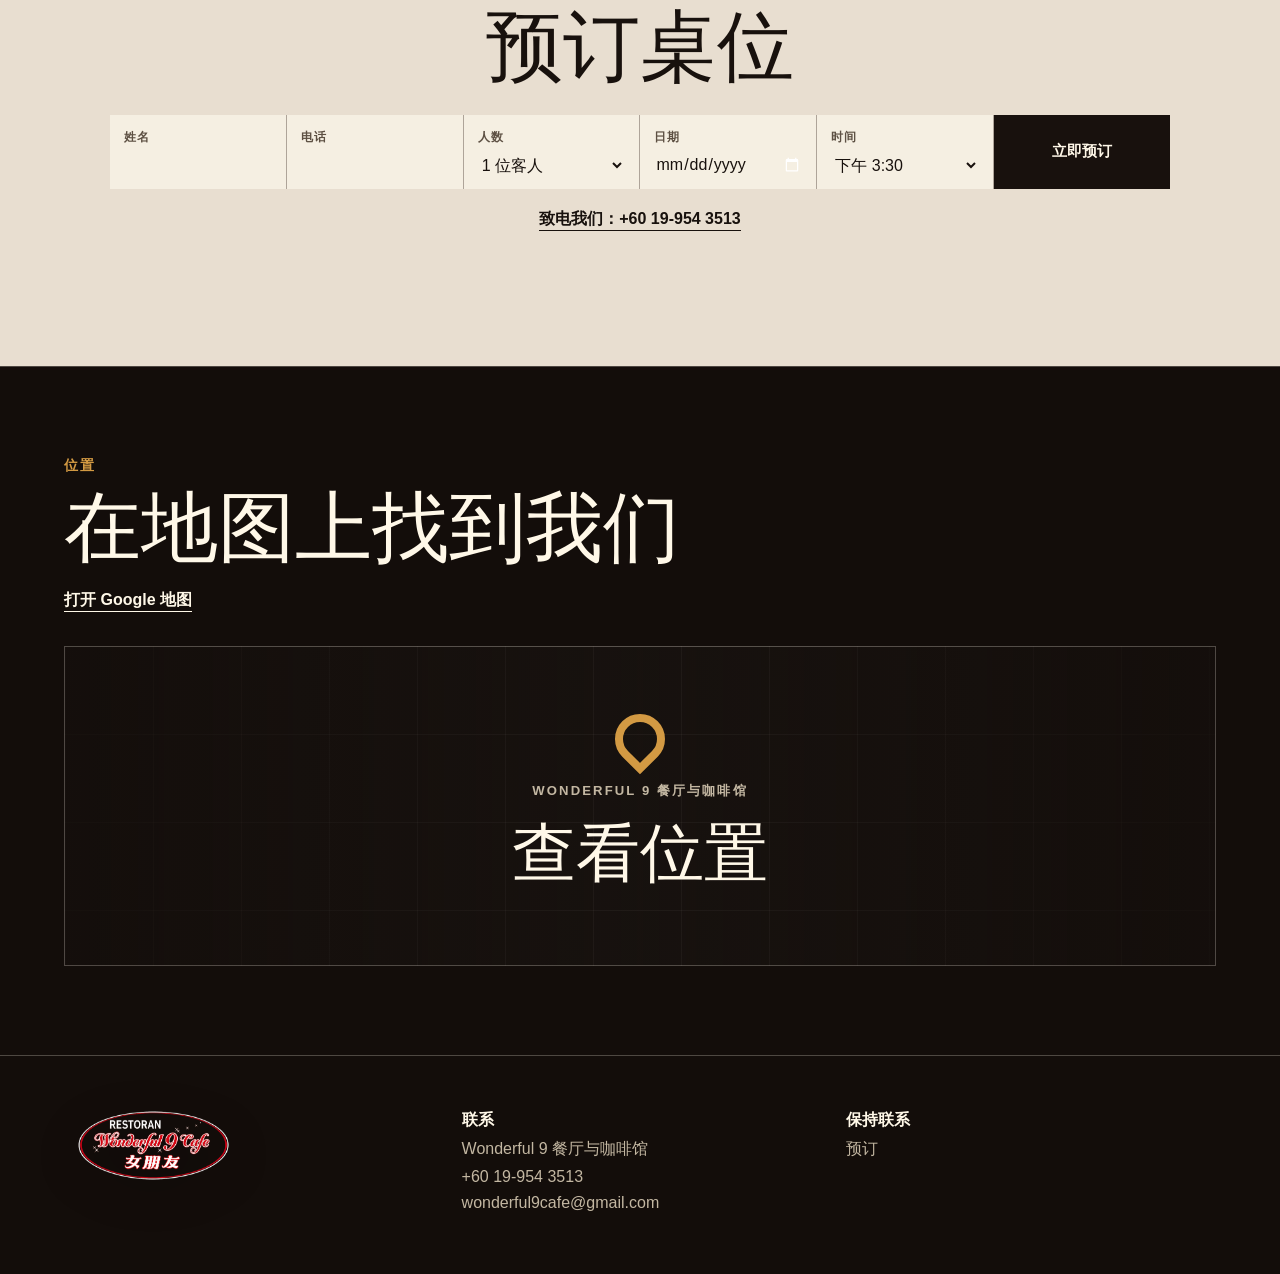
==== commit afff30ca: "Install Vercel Web Analytics Implemented Vercel Web Analytics for Static HTML Website ==============" ====
--- a/index.html
+++ b/index.html
@@ -6,6 +6,10 @@
     <title>Wonderful 9 餐厅与咖啡馆</title>
     <meta name="description" content="Wonderful 9 餐厅与咖啡馆：酒吧、餐厅与咖啡馆，提供 Tiger、Carlsberg、Heineken 和 Guinness 啤酒桶组合。">
     <link rel="stylesheet" href="./styles.css">
+    <script>
+      window.va = window.va || function () { (window.vaq = window.vaq || []).push(arguments); };
+    </script>
+    <script defer src="/_vercel/insights/script.js"></script>
   </head>
   <body>
     <header class="site-header" aria-label="网站页眉">
--- a/styles.css
+++ b/styles.css
@@ -0,0 +1,1257 @@
+:root {
+  color-scheme: dark;
+  --font-ui: "PingFang SC", "Hiragino Sans GB", "Microsoft YaHei", "Noto Sans SC", "Source Han Sans SC", "Heiti SC", sans-serif;
+  --ink: #f5efe2;
+  --muted: #c3b7a2;
+  --soft: #8f806a;
+  --line: rgba(245, 239, 226, 0.26);
+  --dark: #130d0a;
+  --brown: #251810;
+  --amber: #d39a43;
+  --green: #66735a;
+  --cream: #fff8e8;
+  --radius: 0;
+  --section-pad: clamp(48px, 7vw, 96px) clamp(18px, 5vw, 64px);
+}
+
+* {
+  box-sizing: border-box;
+}
+
+html {
+  scroll-behavior: smooth;
+}
+
+body {
+  margin: 0;
+  min-width: 320px;
+  background: var(--dark);
+  color: var(--ink);
+  font-family: Georgia, "Times New Roman", serif;
+  letter-spacing: 0;
+}
+
+a {
+  color: inherit;
+  text-decoration: none;
+}
+
+img {
+  max-width: 100%;
+}
+
+h1,
+h2,
+h3,
+p,
+a,
+button,
+label span,
+.event-meta {
+  overflow-wrap: break-word;
+}
+
+body,
+button,
+input,
+select,
+textarea,
+nav,
+.hero-kicker,
+.eyebrow,
+h1,
+h2,
+h3,
+address,
+.hours-list p,
+.section-label,
+.event-copy p,
+.event-meta,
+.text-link,
+.reserve,
+.reserve-message,
+.reserve-actions,
+.map-link,
+.map-preview,
+.site-footer {
+  font-family: var(--font-ui) !important;
+}
+
+.site-header {
+  position: fixed;
+  inset: 0 0 auto;
+  z-index: 10;
+  display: grid;
+  grid-template-columns: 1fr auto 1fr;
+  align-items: center;
+  padding: 14px clamp(20px, 5vw, 64px);
+  background: rgba(19, 13, 10, 0.76);
+  border-bottom: 1px solid var(--line);
+  backdrop-filter: blur(12px);
+}
+
+.brand {
+  display: inline-flex;
+  width: clamp(104px, 12vw, 156px);
+  align-items: center;
+}
+
+.brand img {
+  display: block;
+  width: 100%;
+  height: auto;
+  object-fit: contain;
+  filter: drop-shadow(0 10px 22px rgba(0, 0, 0, 0.3));
+}
+
+nav {
+  grid-column: 2;
+  display: flex;
+  gap: clamp(14px, 3vw, 42px);
+  color: var(--muted);
+  font-family: Inter, ui-sans-serif, system-ui, sans-serif;
+  font-size: 0.86rem;
+}
+
+nav a:hover {
+  color: var(--cream);
+}
+
+.hero {
+  position: relative;
+  display: grid;
+  grid-template-rows: auto auto auto;
+  gap: clamp(18px, 3vh, 30px);
+  align-content: center;
+  justify-items: center;
+  min-height: 100svh;
+  padding: 120px clamp(20px, 5vw, 64px) 52px;
+  isolation: isolate;
+  text-align: center;
+}
+
+.hero::before {
+  position: absolute;
+  inset: 0;
+  z-index: -2;
+  content: "";
+  background:
+    linear-gradient(90deg, rgba(19, 13, 10, 0.96), rgba(19, 13, 10, 0.38), rgba(19, 13, 10, 0.96)),
+    linear-gradient(180deg, rgba(19, 13, 10, 0.22), rgba(19, 13, 10, 0.96)),
+    url("./assets/wonderful-9-storefront.png") center / cover;
+  filter: saturate(0.86) contrast(1.02);
+}
+
+.hero::after {
+  position: absolute;
+  inset: 78px clamp(20px, 5vw, 64px) 34px;
+  z-index: -1;
+  border: 1px solid var(--line);
+  content: "";
+}
+
+.hero-kicker {
+  display: grid;
+  justify-items: center;
+  color: var(--cream);
+  font-family: Inter, ui-sans-serif, system-ui, sans-serif;
+  font-size: 0.82rem;
+  font-weight: 700;
+  letter-spacing: 0.16em;
+  text-transform: uppercase;
+}
+
+.hero-kicker img {
+  width: min(72vw, 560px);
+  margin-bottom: 12px;
+  filter: drop-shadow(0 24px 70px rgba(0, 0, 0, 0.54));
+  opacity: 0.98;
+}
+
+.hero-copy {
+  max-width: 880px;
+  display: grid;
+  justify-items: center;
+  gap: 14px;
+}
+
+.hero-actions {
+  display: flex;
+  flex-wrap: wrap;
+  justify-content: center;
+  gap: 12px;
+}
+
+.eyebrow {
+  margin: 0;
+  color: var(--amber);
+  font-family: Inter, ui-sans-serif, system-ui, sans-serif;
+  font-size: 0.8rem;
+  font-weight: 800;
+  letter-spacing: 0.18em;
+  text-transform: uppercase;
+}
+
+h1,
+h2,
+h3,
+p {
+  margin-top: 0;
+}
+
+h1 {
+  margin-bottom: 32px;
+  color: var(--cream);
+  font-size: clamp(3.8rem, 9vw, 8.6rem);
+  font-weight: 400;
+  line-height: 0.95;
+}
+
+.button,
+button {
+  display: inline-flex;
+  min-height: 48px;
+  align-items: center;
+  justify-content: center;
+  border: 1px solid var(--cream);
+  border-radius: var(--radius);
+  padding: 0 30px;
+  background: var(--cream);
+  color: #1a120d;
+  font-family: Inter, ui-sans-serif, system-ui, sans-serif;
+  font-size: 0.92rem;
+  font-weight: 760;
+  cursor: pointer;
+}
+
+.button:hover,
+button:hover {
+  background: transparent;
+  color: var(--cream);
+}
+
+.button-secondary {
+  background: transparent;
+  color: var(--cream);
+}
+
+.button-secondary:hover {
+  background: var(--cream);
+  color: #1a120d;
+}
+
+address {
+  color: var(--muted);
+  font-family: Inter, ui-sans-serif, system-ui, sans-serif;
+  font-style: normal;
+}
+
+.hours {
+  display: grid;
+  grid-template-columns: repeat(2, minmax(280px, 1fr));
+  gap: 1px;
+  padding: var(--section-pad);
+  border-top: 1px solid var(--line);
+  background: var(--dark);
+}
+
+.hours-panel {
+  display: grid;
+  min-height: 330px;
+  aspect-ratio: 4 / 3;
+  align-content: center;
+  justify-items: center;
+  padding: clamp(26px, 4vw, 52px) 24px;
+  border: 1px solid rgba(245, 239, 226, 0.1);
+  background: #1a1512;
+  text-align: center;
+}
+
+.hours h2 {
+  margin-bottom: 38px;
+  color: var(--cream);
+  font-family: Inter, ui-sans-serif, system-ui, sans-serif;
+  font-size: clamp(1.7rem, 3vw, 2.3rem);
+  font-weight: 800;
+}
+
+.hours-list {
+  display: grid;
+  gap: 28px;
+}
+
+.hours-list p {
+  margin: 0;
+  color: var(--cream);
+  font-family: Inter, ui-sans-serif, system-ui, sans-serif;
+  font-size: clamp(1rem, 1.7vw, 1.18rem);
+  font-weight: 760;
+  line-height: 1.55;
+  text-transform: uppercase;
+}
+
+.hours-list span {
+  display: block;
+  color: var(--amber);
+}
+
+.hours-photo {
+  position: relative;
+  overflow: hidden;
+  min-height: 330px;
+  aspect-ratio: 4 / 3;
+  margin: 0;
+  border: 1px solid rgba(245, 239, 226, 0.1);
+  background: #120c09;
+}
+
+.hours-photo::after {
+  position: absolute;
+  inset: 0;
+  content: "";
+  background: linear-gradient(90deg, rgba(19, 13, 10, 0.34), transparent 48%);
+}
+
+.hours-photo img {
+  display: block;
+  width: 100%;
+  height: 100%;
+  object-fit: cover;
+  filter: brightness(0.72) saturate(0.9) contrast(1.08);
+}
+
+.open-mic-photo img {
+  object-position: center;
+  filter: brightness(0.86) saturate(0.88) contrast(1.08);
+}
+
+.whats-on,
+.menu {
+  display: grid;
+  grid-template-columns: minmax(160px, 0.32fr) minmax(0, 1fr);
+  gap: clamp(28px, 6vw, 88px);
+  padding: var(--section-pad);
+  border-top: 1px solid var(--line);
+}
+
+.menu {
+  display: block;
+}
+
+.menu > .section-label {
+  margin-bottom: 18px;
+}
+
+.section-label {
+  color: var(--amber);
+  font-family: Inter, ui-sans-serif, system-ui, sans-serif;
+  font-size: 0.86rem;
+  font-weight: 800;
+  letter-spacing: 0.18em;
+  text-transform: uppercase;
+}
+
+.whats-on h2,
+.menu h2,
+.pint h2,
+.reserve h2 {
+  margin-bottom: 24px;
+  color: var(--cream);
+  font-size: clamp(2.3rem, 6vw, 5.8rem);
+  font-weight: 400;
+  line-height: 1;
+}
+
+.whats-on-content {
+  display: grid;
+  grid-column: 1 / 2;
+  gap: 22px;
+}
+
+.whats-on-photo {
+  position: relative;
+  overflow: hidden;
+  margin: 0;
+  border: 1px solid var(--line);
+  background: #0f0a08;
+}
+
+.whats-on-photo::after {
+  position: absolute;
+  inset: 0;
+  content: "";
+  background: linear-gradient(180deg, transparent 52%, rgba(19, 13, 10, 0.62));
+  pointer-events: none;
+}
+
+.whats-on-photo img {
+  display: block;
+  width: 100%;
+  aspect-ratio: 4 / 5;
+  object-fit: cover;
+  object-position: center;
+  filter: saturate(0.92) contrast(1.04);
+}
+
+.whats-on-feature {
+  align-self: center;
+  display: grid;
+  justify-items: start;
+}
+
+.whats-on-feature h2 {
+  margin-bottom: 18px;
+}
+
+.whats-on-feature .event-meta {
+  margin-bottom: 28px;
+  color: var(--muted);
+}
+
+.events {
+  display: grid;
+  gap: 1px;
+  background: var(--line);
+}
+
+.menu-board {
+  display: grid;
+  grid-template-columns: minmax(260px, 0.46fr) minmax(0, 1fr);
+  gap: 1px;
+  margin-bottom: 34px;
+  background: var(--line);
+}
+
+.menu-board-photo {
+  position: relative;
+  overflow: hidden;
+  min-height: 100%;
+  margin: 0;
+  background: #0f0a08;
+}
+
+.menu-board-photo::after {
+  position: absolute;
+  inset: 0;
+  content: "";
+  background: linear-gradient(180deg, rgba(19, 13, 10, 0.1), rgba(19, 13, 10, 0.74));
+  pointer-events: none;
+}
+
+.menu-board-photo img {
+  display: block;
+  width: 100%;
+  height: 100%;
+  min-height: 420px;
+  object-fit: cover;
+  filter: brightness(0.74) saturate(0.92) contrast(1.06);
+}
+
+.menu-list {
+  display: grid;
+  gap: 1px;
+  background: var(--line);
+}
+
+.menu-list article {
+  display: grid;
+  grid-template-columns: minmax(0, 1fr) auto;
+  gap: 18px;
+  align-items: center;
+  padding: 18px 22px;
+  background: #19100c;
+}
+
+.menu-list h3 {
+  margin: 0 0 5px;
+  color: var(--cream);
+  font-size: clamp(1.08rem, 2vw, 1.48rem);
+  font-weight: 800;
+  line-height: 1.2;
+}
+
+.menu-list p {
+  margin: 0;
+  color: var(--muted);
+  font-family: var(--font-ui);
+  font-weight: 760;
+}
+
+.menu-list strong {
+  color: var(--amber);
+  font-family: var(--font-ui);
+  font-size: clamp(1.05rem, 1.8vw, 1.36rem);
+  white-space: nowrap;
+}
+
+.menu-order-button {
+  grid-column: 1 / -1;
+  justify-self: stretch;
+}
+
+.event {
+  display: grid;
+  grid-template-columns: minmax(170px, 0.34fr) minmax(0, 1fr) auto;
+  gap: 24px;
+  align-items: center;
+  padding: 18px;
+  background: var(--dark);
+}
+
+.event-photo {
+  position: relative;
+  overflow: hidden;
+  margin: 0;
+  border: 1px solid rgba(245, 239, 226, 0.16);
+  background: #0f0a08;
+}
+
+.event-photo img {
+  display: block;
+  width: 100%;
+  aspect-ratio: 4 / 3;
+  object-fit: cover;
+  filter: brightness(0.78) saturate(0.9) contrast(1.06);
+}
+
+.event-copy {
+  display: grid;
+  gap: 10px;
+}
+
+.event-copy h2 {
+  margin: 0;
+  font-size: clamp(2rem, 4.8vw, 4.3rem);
+}
+
+.event-copy p,
+.event-meta {
+  margin: 0;
+  color: var(--muted);
+  font-family: Inter, ui-sans-serif, system-ui, sans-serif;
+}
+
+.event-meta {
+  display: grid;
+  gap: 6px;
+}
+
+.text-link {
+  justify-self: end;
+  border-bottom: 1px solid currentColor;
+  color: var(--cream);
+  font-family: Inter, ui-sans-serif, system-ui, sans-serif;
+  font-size: 0.9rem;
+  white-space: nowrap;
+}
+
+.pint {
+  padding: var(--section-pad);
+  border-top: 1px solid var(--line);
+  text-align: center;
+}
+
+.pint h2 {
+  margin-bottom: 30px;
+}
+
+.custom-image-panel {
+  display: grid;
+  gap: 18px;
+  width: min(100%, 1320px);
+  margin: 0 auto;
+  text-align: left;
+}
+
+.custom-image-panel .section-label {
+  margin-bottom: 0;
+}
+
+.custom-image-note,
+.custom-image-hint {
+  margin: 0;
+  color: var(--muted);
+  font-family: var(--font-ui);
+  line-height: 1.6;
+}
+
+.custom-image-note code,
+.custom-image-hint code {
+  padding: 0 6px;
+  background: rgba(245, 239, 226, 0.08);
+  color: var(--cream);
+}
+
+.custom-image-slot {
+  position: relative;
+  display: grid;
+  min-height: clamp(280px, 52vw, 560px);
+  margin: 0;
+  place-items: center;
+  overflow: hidden;
+  border: 1px solid var(--line);
+  background:
+    linear-gradient(180deg, rgba(19, 13, 10, 0.16), rgba(19, 13, 10, 0.78)),
+    url("./assets/custom-image.jpg.png") center / cover;
+}
+
+.custom-image-slot::before {
+  position: absolute;
+  inset: 14px;
+  border: 1px dashed rgba(245, 239, 226, 0.18);
+  content: "";
+}
+
+.custom-image-placeholder {
+  display: none;
+}
+
+.pint-gallery {
+  display: grid;
+  grid-template-columns: minmax(0, 1.15fr) repeat(2, minmax(0, 0.58fr));
+  gap: 10px;
+  width: min(100%, 1320px);
+  margin: 0 auto;
+}
+
+.pint-shot {
+  position: relative;
+  overflow: hidden;
+  min-height: 180px;
+  margin: 0;
+  border: 1px solid var(--line);
+  background: #0f0a08;
+}
+
+.pint-shot::after {
+  position: absolute;
+  inset: 0;
+  content: "";
+  background: linear-gradient(180deg, transparent 46%, rgba(19, 13, 10, 0.5));
+  pointer-events: none;
+}
+
+.pint-shot-large {
+  grid-row: span 2;
+}
+
+.pint-shot img {
+  display: block;
+  width: 100%;
+  height: 100%;
+  aspect-ratio: 16 / 9;
+  object-fit: cover;
+  filter: saturate(0.95) contrast(1.04);
+}
+
+.pint-shot-large img {
+  aspect-ratio: 4 / 3;
+}
+
+.menu-grid {
+  display: grid;
+  grid-template-columns: repeat(4, minmax(0, 1fr));
+  gap: 1px;
+  background: var(--line);
+}
+
+.menu-grid article {
+  position: relative;
+  overflow: hidden;
+  min-height: 190px;
+  padding: 22px;
+  background: #19100c;
+}
+
+.beer-card::before {
+  position: absolute;
+  inset: 0;
+  z-index: 0;
+  width: 100%;
+  height: 100%;
+  content: "";
+  background-position: center;
+  background-repeat: no-repeat;
+  background-size: cover;
+  opacity: 0.58;
+  pointer-events: none;
+}
+
+.beer-card::after {
+  position: absolute;
+  inset: 0;
+  z-index: 0;
+  content: "";
+  background: linear-gradient(180deg, rgba(19, 13, 10, 0.16), rgba(19, 13, 10, 0.84));
+  pointer-events: none;
+}
+
+.tiger-card::before {
+  background-image: url("./assets/menu-tiger.png");
+}
+
+.calsberg-card::before {
+  background-image: url("./assets/menu-calsberg.png");
+}
+
+.heineken-card::before {
+  background-image: url("./assets/menu-heineken.png");
+}
+
+.guinness-card::before {
+  background-image: url("./assets/menu-guinness.png");
+}
+
+.menu-grid span {
+  position: relative;
+  z-index: 2;
+  display: block;
+  margin-bottom: 82px;
+  color: var(--cream);
+  font-size: 1.45rem;
+}
+
+.menu-grid p {
+  position: relative;
+  z-index: 2;
+  margin: 0;
+  color: var(--muted);
+  font-family: Inter, ui-sans-serif, system-ui, sans-serif;
+  line-height: 1.6;
+}
+
+.reserve {
+  padding: var(--section-pad);
+  border-top: 1px solid var(--line);
+  background: #e8ded0;
+  color: #18110d;
+}
+
+.reserve h2 {
+  color: #18110d;
+  text-align: center;
+}
+
+form {
+  display: grid;
+  max-width: 1060px;
+  grid-template-columns: repeat(6, 1fr);
+  gap: 1px;
+  margin: 30px auto 0;
+  background: rgba(24, 17, 13, 0.28);
+  font-family: Inter, ui-sans-serif, system-ui, sans-serif;
+}
+
+label {
+  display: grid;
+  gap: 9px;
+  padding: 14px;
+  background: #f5efe2;
+}
+
+label span {
+  color: #5d5043;
+  font-size: 0.78rem;
+  font-weight: 760;
+  letter-spacing: 0.08em;
+  text-transform: uppercase;
+}
+
+select,
+input {
+  width: 100%;
+  border: 0;
+  background: transparent;
+  color: #18110d;
+  font: inherit;
+  outline: none;
+}
+
+form button {
+  min-height: 70px;
+  border-color: #18110d;
+  background: #18110d;
+  color: var(--cream);
+}
+
+form button:hover {
+  background: #3a291d;
+  color: var(--cream);
+}
+
+.reserve-message {
+  max-width: 1060px;
+  min-height: 24px;
+  margin: 22px auto 0;
+  color: #18110d;
+  font-family: Inter, ui-sans-serif, system-ui, sans-serif;
+  font-weight: 760;
+  line-height: 1.5;
+  text-align: center;
+}
+
+.reserve-message a {
+  border-bottom: 1px solid currentColor;
+}
+
+.reserve-message.is-error {
+  color: #9c1f1f;
+}
+
+.reserve-actions {
+  display: flex;
+  justify-content: center;
+  margin: 20px auto 0;
+  font-family: Inter, ui-sans-serif, system-ui, sans-serif;
+}
+
+.reserve-call {
+  border-bottom: 1px solid currentColor;
+  color: #18110d;
+  font-weight: 800;
+}
+
+.location {
+  display: grid;
+  gap: 34px;
+  padding: var(--section-pad);
+  border-top: 1px solid var(--line);
+  background: var(--dark);
+}
+
+.location h2 {
+  margin: 14px 0 0;
+  color: var(--cream);
+  font-size: clamp(2.3rem, 6vw, 5.8rem);
+  font-weight: 400;
+  line-height: 1;
+}
+
+.map-link {
+  display: inline-flex;
+  margin-top: 24px;
+  border-bottom: 1px solid currentColor;
+  color: var(--cream);
+  font-family: Inter, ui-sans-serif, system-ui, sans-serif;
+  font-weight: 800;
+}
+
+.map-preview {
+  position: relative;
+  display: grid;
+  min-height: 320px;
+  align-content: center;
+  justify-items: center;
+  border: 1px solid var(--line);
+  background:
+    linear-gradient(90deg, rgba(19, 13, 10, 0.86), rgba(19, 13, 10, 0.44), rgba(19, 13, 10, 0.86)),
+    linear-gradient(0deg, rgba(245, 239, 226, 0.08) 1px, transparent 1px),
+    linear-gradient(90deg, rgba(245, 239, 226, 0.08) 1px, transparent 1px),
+    #1a1512;
+  background-size: auto, 88px 88px, 88px 88px, auto;
+  color: var(--cream);
+  font-family: Inter, ui-sans-serif, system-ui, sans-serif;
+  text-align: center;
+}
+
+.map-preview::before {
+  width: 34px;
+  height: 34px;
+  margin-bottom: 18px;
+  border: 8px solid var(--amber);
+  border-radius: 50% 50% 50% 0;
+  content: "";
+  transform: rotate(-45deg);
+}
+
+.map-preview span {
+  margin-bottom: 10px;
+  color: var(--muted);
+  font-size: 0.82rem;
+  font-weight: 800;
+  letter-spacing: 0.16em;
+  text-transform: uppercase;
+}
+
+.map-preview strong {
+  font-size: clamp(2rem, 5vw, 4.6rem);
+  font-family: Georgia, "Times New Roman", serif;
+  font-weight: 400;
+}
+
+.site-footer {
+  display: grid;
+  grid-template-columns: 1fr 1fr 1fr;
+  gap: 28px;
+  padding: 54px clamp(20px, 6vw, 88px);
+  border-top: 1px solid var(--line);
+  color: var(--muted);
+  font-family: Inter, ui-sans-serif, system-ui, sans-serif;
+}
+
+.site-footer p {
+  margin-bottom: 8px;
+}
+
+.site-footer p:first-child {
+  color: var(--cream);
+  font-weight: 760;
+}
+
+.site-footer a {
+  display: block;
+  margin-bottom: 8px;
+}
+
+@media (max-width: 920px) {
+  .site-header {
+    grid-template-columns: auto 1fr;
+  }
+
+  nav {
+    justify-self: end;
+    gap: 16px;
+  }
+
+  .hours,
+  .whats-on,
+  .menu {
+    grid-template-columns: 1fr;
+  }
+
+  .hours-photo {
+    border-top: 0;
+    border-left: 1px solid rgba(245, 239, 226, 0.1);
+  }
+
+  .event {
+    grid-template-columns: minmax(140px, 0.42fr) minmax(0, 1fr);
+    gap: 14px;
+  }
+
+  .text-link {
+    grid-column: 1 / -1;
+    justify-self: start;
+  }
+
+  .menu-board,
+  .menu-grid,
+  .pint-gallery,
+  form,
+  .site-footer {
+    grid-template-columns: 1fr 1fr;
+  }
+
+  form button {
+    grid-column: 1 / -1;
+  }
+
+  .pint-shot-large {
+    grid-column: 1 / -1;
+    grid-row: auto;
+  }
+}
+
+@media (max-width: 640px) {
+  :root {
+    --section-pad: 42px 16px;
+  }
+
+  .site-header {
+    position: sticky;
+    display: flex;
+    align-items: center;
+    justify-content: space-between;
+    gap: 12px;
+    padding: 10px 14px;
+  }
+
+  .brand {
+    width: 88px;
+    flex: 0 0 auto;
+  }
+
+  nav {
+    flex-wrap: wrap;
+    justify-content: flex-end;
+    gap: 8px 10px;
+    max-width: 210px;
+    font-size: 0.72rem;
+    line-height: 1.2;
+  }
+
+  nav a {
+    display: inline-flex;
+    min-height: 30px;
+    align-items: center;
+  }
+
+  .hero {
+    min-height: 76svh;
+    gap: 16px;
+    padding: 74px 16px 34px;
+  }
+
+  .hero::after {
+    inset: 64px 10px 18px;
+  }
+
+  .hero-kicker img {
+    width: min(88vw, 360px);
+    margin-bottom: 8px;
+  }
+
+  .hero-actions {
+    gap: 10px;
+  }
+
+  .button,
+  button {
+    min-height: 44px;
+    padding: 0 18px;
+  }
+
+  h1 {
+    font-size: clamp(3.2rem, 17vw, 5.4rem);
+  }
+
+  .whats-on h2,
+  .menu h2,
+  .pint h2,
+  .reserve h2,
+  .location h2 {
+    font-size: clamp(2rem, 12vw, 3.6rem);
+  }
+
+  .hours,
+  .whats-on,
+  .menu,
+  .pint,
+  .reserve,
+  .location {
+    padding: var(--section-pad);
+  }
+
+  .hours {
+    grid-template-columns: 1fr;
+  }
+
+  .hours-panel,
+  .hours-photo {
+    min-height: 260px;
+    aspect-ratio: auto;
+  }
+
+  .hours-panel {
+    padding: 28px 18px;
+  }
+
+  .hours h2 {
+    margin-bottom: 22px;
+  }
+
+  .hours-list {
+    gap: 18px;
+  }
+
+  .whats-on-content {
+    gap: 16px;
+  }
+
+  .whats-on-photo img {
+    aspect-ratio: 16 / 11;
+  }
+
+  .menu-board {
+    grid-template-columns: 1fr;
+    margin-bottom: 22px;
+  }
+
+  .menu-board-photo img {
+    min-height: 260px;
+    aspect-ratio: 16 / 10;
+  }
+
+  .event {
+    gap: 12px;
+    padding: 12px;
+  }
+
+  .event-photo img {
+    aspect-ratio: 16 / 10;
+  }
+
+  .event-copy h2 {
+    font-size: clamp(1.8rem, 10vw, 3rem);
+  }
+
+  .text-link {
+    font-size: 0.82rem;
+  }
+
+  .menu-board,
+  .menu-grid,
+  .pint-gallery,
+  form,
+  .site-footer {
+    grid-template-columns: 1fr;
+  }
+
+  .menu-list article {
+    padding: 15px 16px;
+  }
+
+  .menu-grid span {
+    margin-bottom: 42px;
+  }
+
+  .menu-grid article {
+    min-height: 150px;
+    padding: 18px;
+  }
+
+  .pint-gallery {
+    grid-template-columns: 1fr 1fr;
+    gap: 8px;
+  }
+
+  .pint-shot {
+    min-height: auto;
+    aspect-ratio: 1 / 1;
+  }
+
+  .pint-shot-large {
+    grid-column: 1 / -1;
+    grid-row: auto;
+    aspect-ratio: 4 / 3;
+  }
+
+  .pint-shot img,
+  .pint-shot-large img {
+    aspect-ratio: auto;
+  }
+
+  .custom-image-slot {
+    min-height: 260px;
+  }
+
+  form {
+    margin-top: 24px;
+  }
+
+  label {
+    padding: 12px;
+  }
+
+  select,
+  input {
+    min-height: 34px;
+  }
+
+  form button {
+    min-height: 56px;
+  }
+
+  .map-preview {
+    min-height: 230px;
+    padding: 24px;
+  }
+
+  .site-footer {
+    gap: 18px;
+    padding: 34px 16px;
+  }
+}
+
+@media (max-width: 430px) {
+  :root {
+    --section-pad: 36px 12px;
+  }
+
+  .site-header {
+    align-items: flex-start;
+    gap: 10px;
+  }
+
+  .brand {
+    width: 76px;
+  }
+
+  nav {
+    max-width: 220px;
+    gap: 7px 9px;
+    font-size: 0.68rem;
+  }
+
+  nav a {
+    min-height: 28px;
+  }
+
+  .hero {
+    min-height: 72svh;
+    padding-top: 58px;
+  }
+
+  .hero-kicker {
+    font-size: 0.7rem;
+    letter-spacing: 0.08em;
+  }
+
+  .hero-actions {
+    width: min(100%, 280px);
+  }
+
+  .hero-actions .button {
+    flex: 1 1 128px;
+  }
+
+  .whats-on h2,
+  .menu h2,
+  .pint h2,
+  .reserve h2,
+  .location h2 {
+    font-size: 2.45rem;
+    line-height: 1.08;
+  }
+
+  .pint h2 {
+    margin-bottom: 20px;
+  }
+
+  .pint-gallery {
+    gap: 7px;
+  }
+
+  .event {
+    grid-template-columns: 1fr;
+  }
+
+  .event-photo img {
+    aspect-ratio: 4 / 3;
+  }
+
+  .map-preview strong {
+    font-size: 2.2rem;
+  }
+}
+
+@media (max-width: 360px) {
+  nav {
+    max-width: 184px;
+    font-size: 0.64rem;
+  }
+
+  .button,
+  button {
+    width: 100%;
+  }
+
+  .pint-gallery {
+    grid-template-columns: 1fr;
+  }
+
+  .pint-shot,
+  .pint-shot-large {
+    aspect-ratio: 4 / 3;
+  }
+}
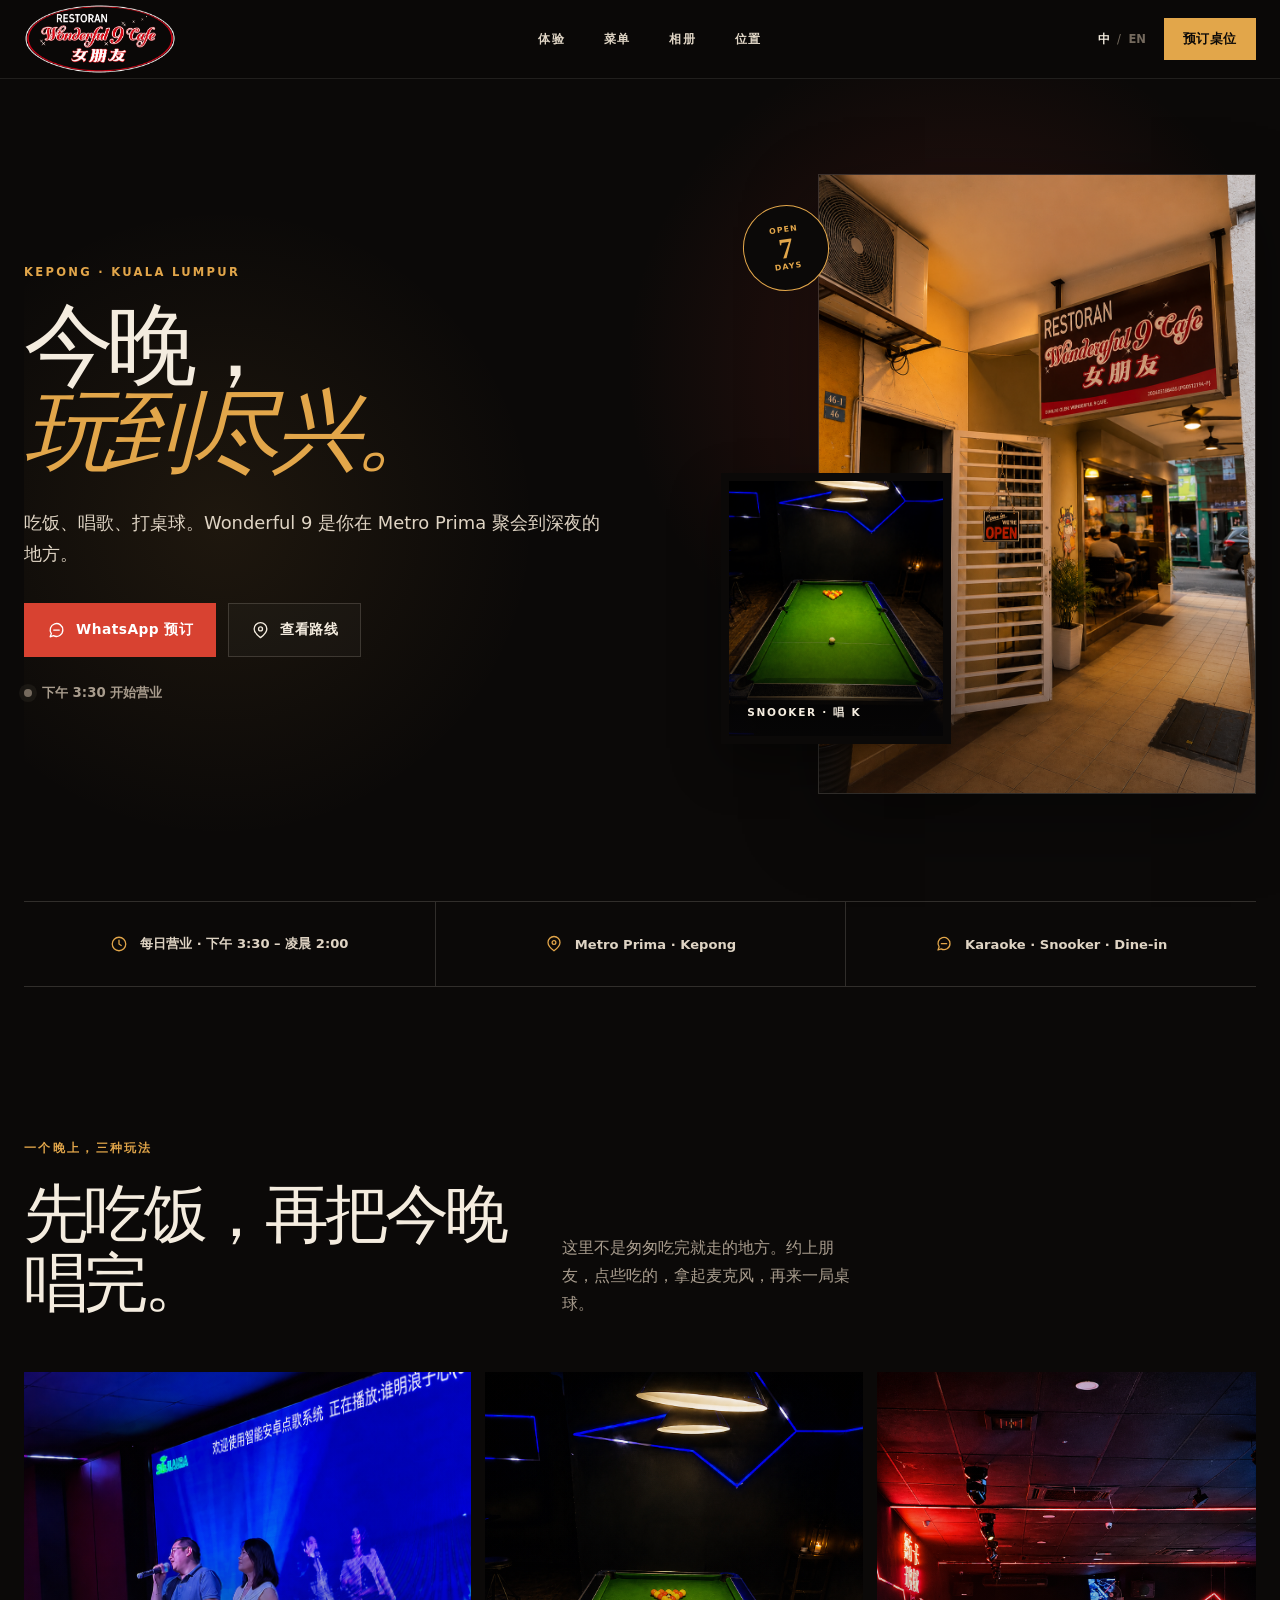
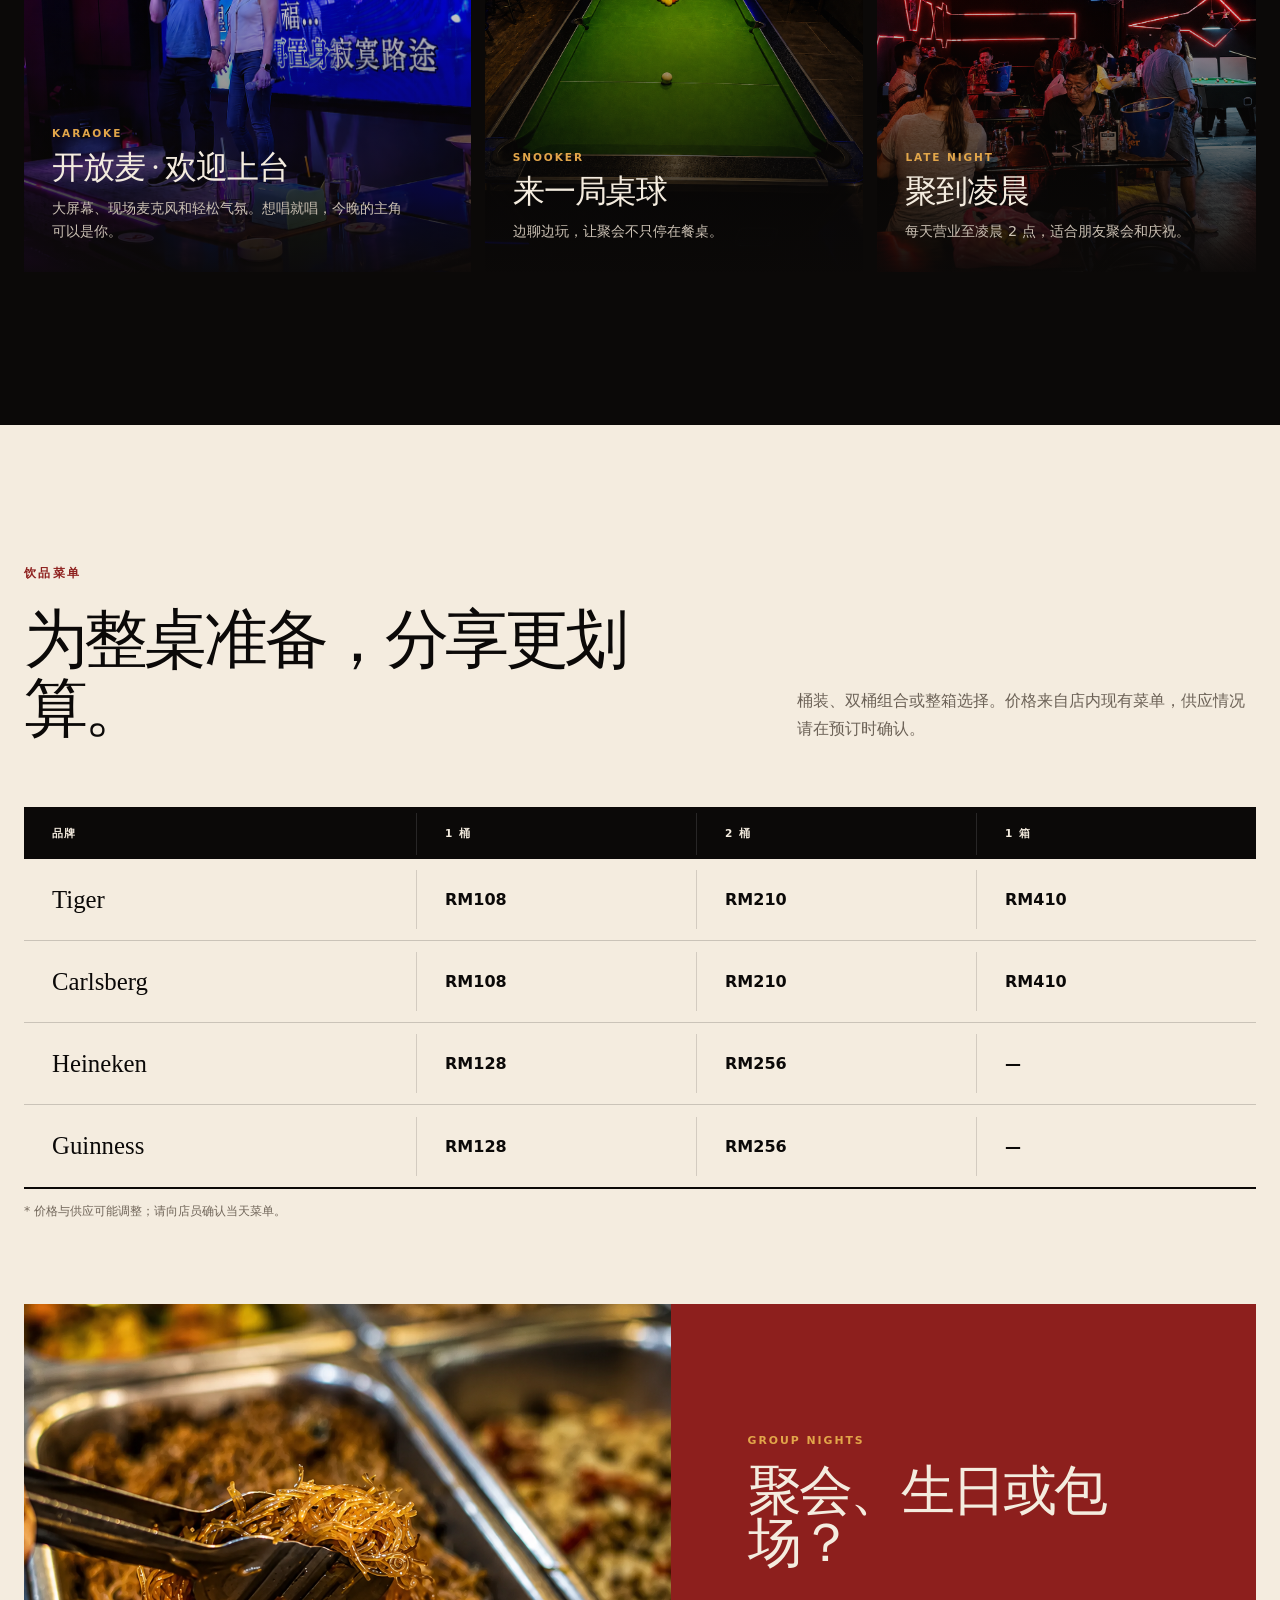
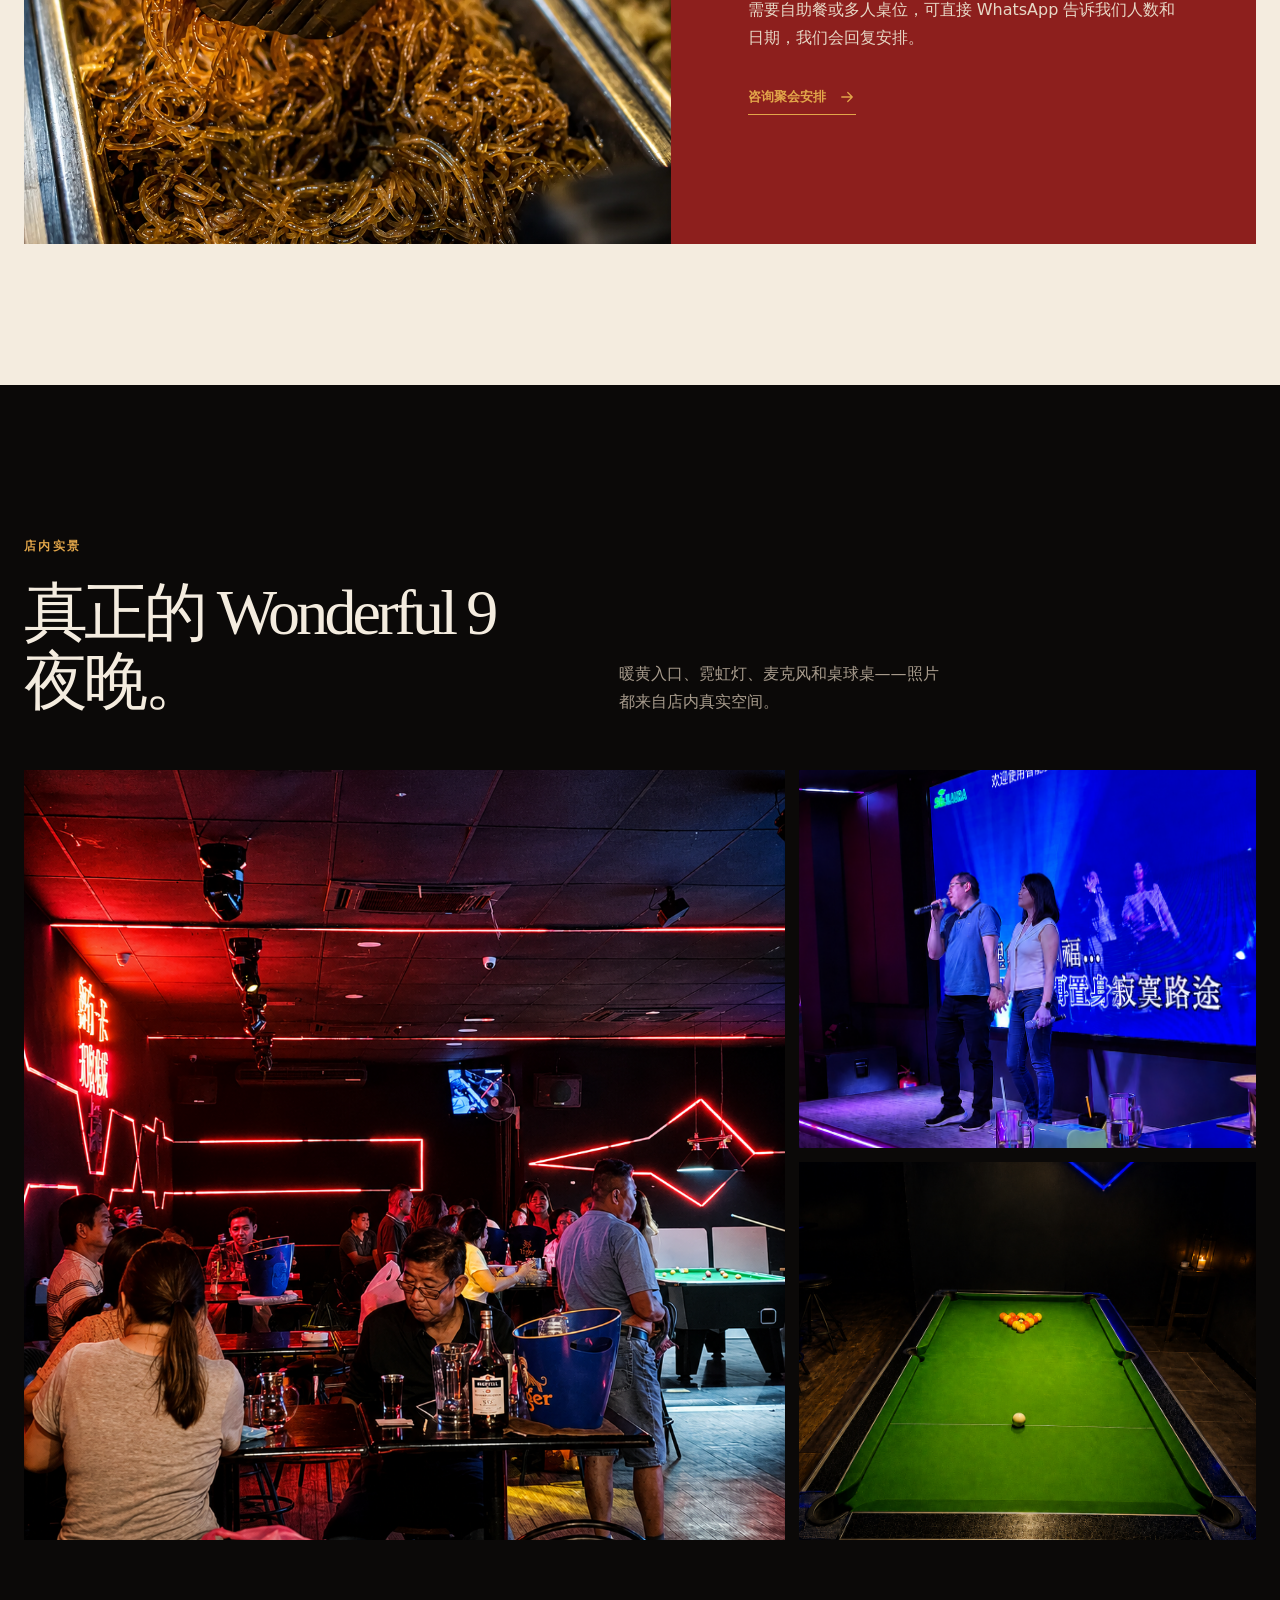
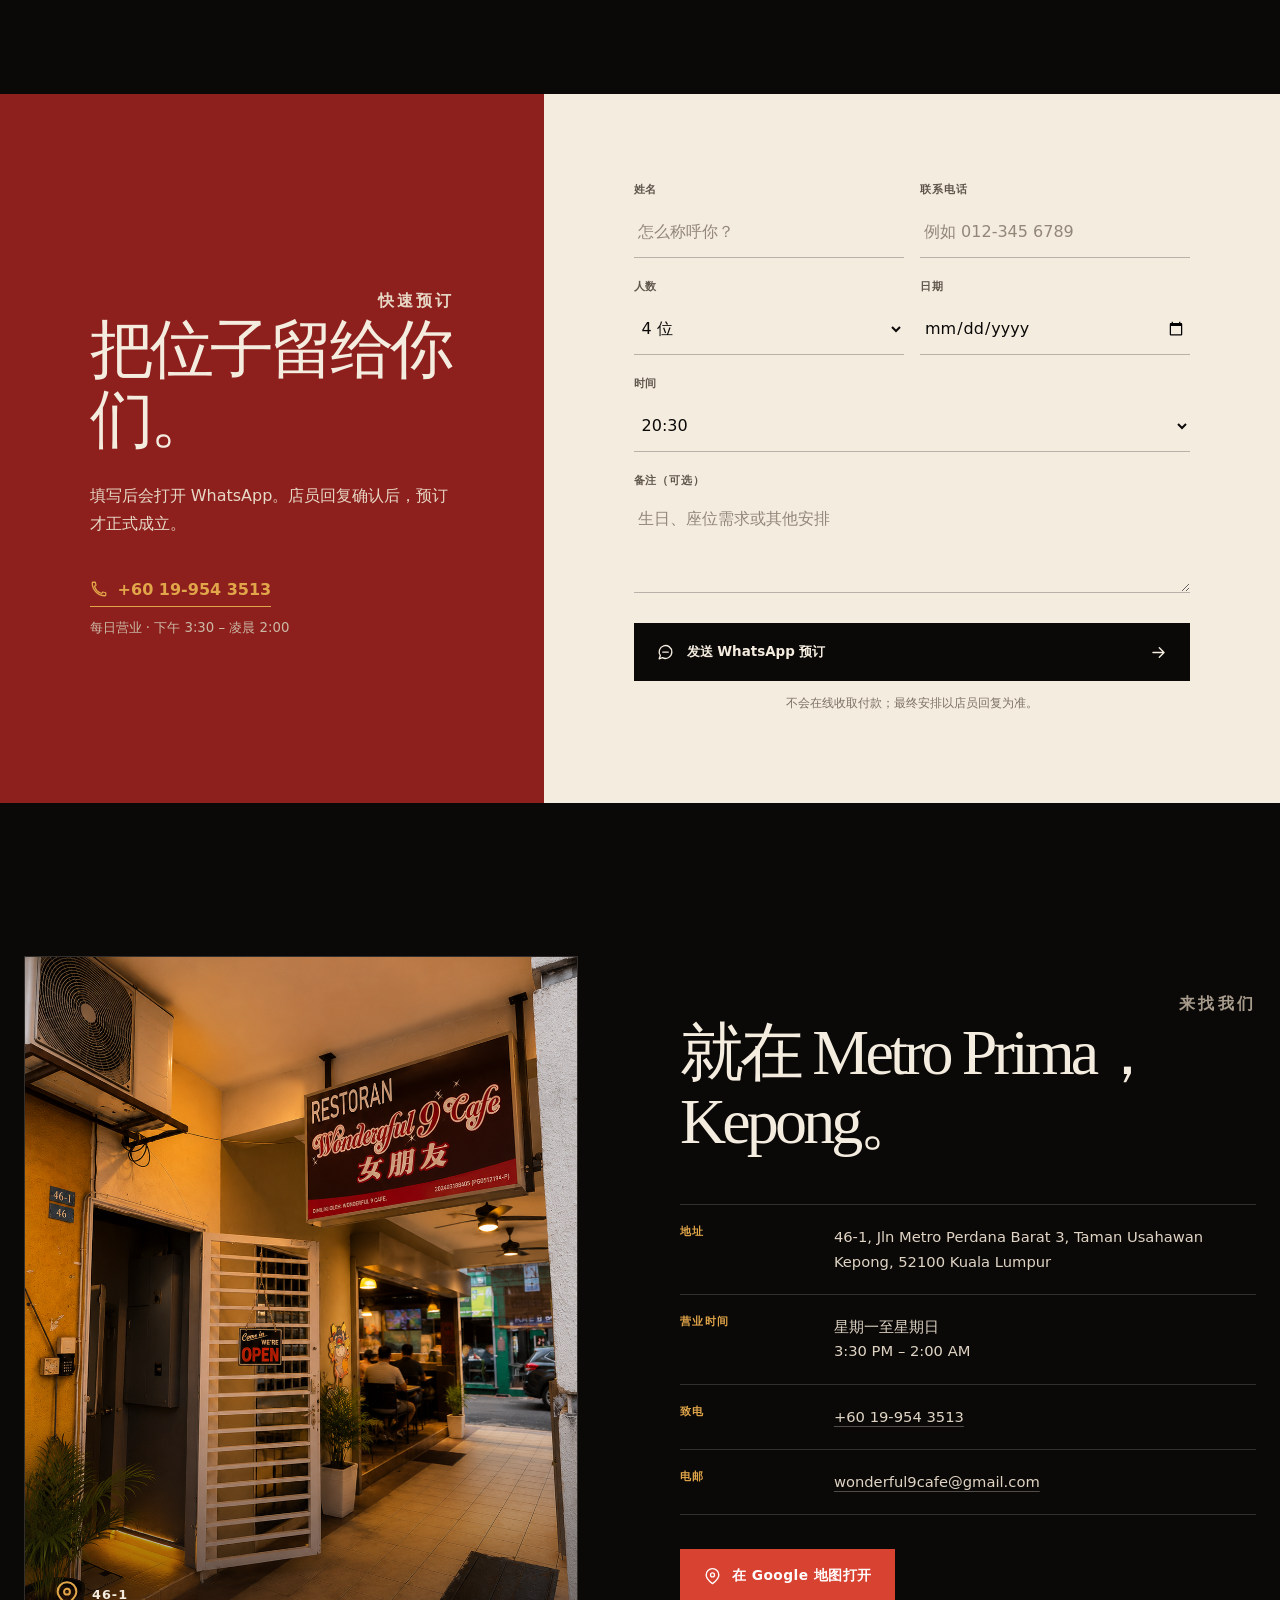
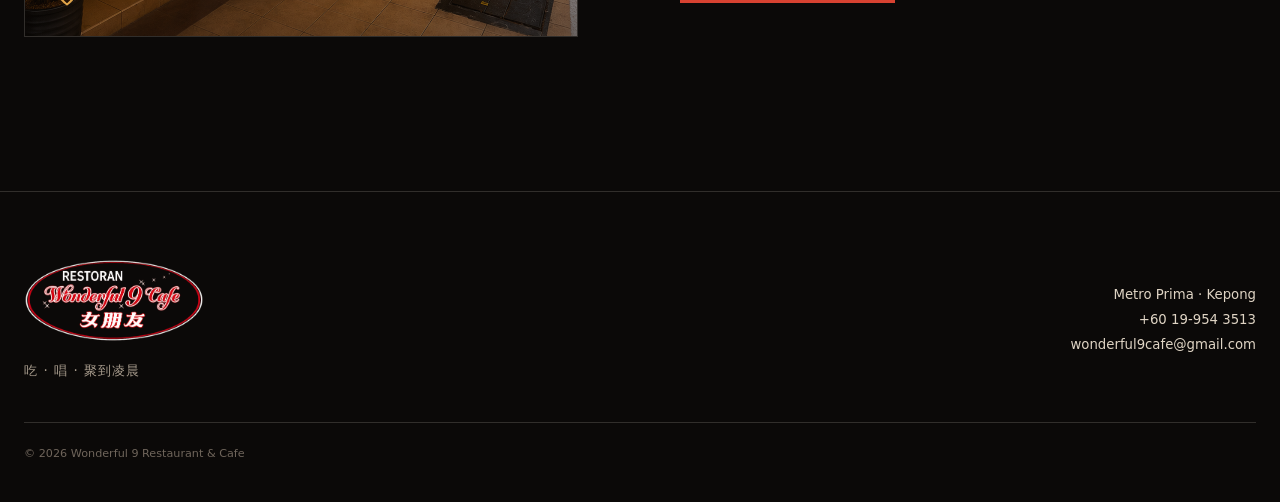
==== commit b4c8cc14: "Publish latest Wonderful 9 website" ====
--- a/index.html
+++ b/index.html
@@ -1,305 +1 @@
-<!doctype html>
-<html lang="zh-Hans">
-  <head>
-    <meta charset="utf-8">
-    <meta name="viewport" content="width=device-width, initial-scale=1">
-    <title>Wonderful 9 餐厅与咖啡馆</title>
-    <meta name="description" content="Wonderful 9 餐厅与咖啡馆：酒吧、餐厅与咖啡馆，提供 Tiger、Carlsberg、Heineken 和 Guinness 啤酒桶组合。">
-    <link rel="stylesheet" href="./styles.css">
-    <script>
-      window.va = window.va || function () { (window.vaq = window.vaq || []).push(arguments); };
-    </script>
-    <script defer src="/_vercel/insights/script.js"></script>
-  </head>
-  <body>
-    <header class="site-header" aria-label="网站页眉">
-      <a class="brand" href="#top" aria-label="Wonderful 9 首页">
-        <img src="./assets/wonderful-9-logo.png" alt="Wonderful 9 咖啡馆标志">
-      </a>
-      <nav aria-label="主要导航">
-        <a href="#hours">营业时间</a>
-        <a href="#whats-on">活动</a>
-        <a href="#menu">菜单</a>
-        <a href="#reserve">预订</a>
-      </nav>
-    </header>
-
-    <main id="top">
-      <section class="hero" aria-label="Wonderful 9 餐厅与咖啡馆">
-        <div class="hero-kicker">
-          <img src="./assets/wonderful-9-logo.png" alt="Wonderful 9 咖啡馆标志">
-          <span>酒吧 · 餐厅 · 咖啡馆</span>
-        </div>
-        <div class="hero-copy">
-          <p class="eyebrow">Wonderful 9</p>
-          <div class="hero-actions">
-            <a class="button primary" href="#reserve">预订桌位</a>
-            <a class="button button-secondary" href="#location">位置</a>
-          </div>
-        </div>
-        <address>Wonderful 9 餐厅与咖啡馆</address>
-      </section>
-
-      <section class="hours" id="hours" aria-labelledby="hours-title">
-        <div class="hours-panel">
-          <h2 id="hours-title">营业时间</h2>
-          <div class="hours-list">
-            <p>
-              <span>星期一至星期五</span>
-              下午 3:30 - 凌晨 2:00
-            </p>
-            <p>
-              <span>星期六</span>
-              下午 3:30 - 凌晨 2:00
-            </p>
-            <p>
-              <span>星期日</span>
-              下午 3:30 - 凌晨 2:00
-            </p>
-          </div>
-        </div>
-        <figure class="hours-photo open-mic-photo">
-          <img src="./assets/open-mic-singer.png" alt="开放麦之夜，一位歌手正在对着麦克风演唱">
-        </figure>
-        <figure class="hours-photo">
-          <img src="./assets/open-hours-snooker.png" alt="Wonderful 9 酒吧内的斯诺克球桌">
-        </figure>
-        <div class="hours-panel open-mic-panel">
-          <h2>开放麦</h2>
-          <div class="hours-list">
-            <p>
-              <span>欢迎一起唱</span>
-              麦克风已开启
-            </p>
-            <p>
-              <span>营业结束后</span>
-              Wonderful 9 咖啡馆
-            </p>
-          </div>
-        </div>
-      </section>
-
-      <section class="whats-on" id="whats-on" aria-label="活动">
-        <div class="whats-on-content">
-          <div class="section-label">活动</div>
-          <figure class="whats-on-photo">
-            <img src="./assets/buffet-pr-event.png" alt="Wonderful 9 自助餐公关活动中的白裙女士">
-          </figure>
-        </div>
-        <article class="whats-on-feature">
-          <p class="eyebrow">即将推出</p>
-          <h2>自助餐</h2>
-          <div class="event-meta">
-            <span>白裙活动</span>
-            <span>公关（PR）</span>
-          </div>
-          <a class="text-link" href="#reserve">预订桌位</a>
-        </article>
-      </section>
-
-      <section class="menu" id="menu" aria-labelledby="menu-title">
-        <div class="section-label">菜单</div>
-        <div>
-          <h2 id="menu-title">啤酒菜单</h2>
-          <div class="menu-board" aria-label="啤酒菜单与价格">
-            <figure class="menu-board-photo">
-              <img src="./assets/wonderful-9-hero.jpeg" alt="Wonderful 9 的啤酒桶和瓶装啤酒">
-            </figure>
-            <div class="menu-list">
-              <article>
-                <div>
-                  <h3>Tiger Bucket</h3>
-                  <p>1 桶</p>
-                </div>
-                <strong>RM108</strong>
-              </article>
-              <article>
-                <div>
-                  <h3>Carlsberg Bucket</h3>
-                  <p>1 桶</p>
-                </div>
-                <strong>RM108</strong>
-              </article>
-              <article>
-                <div>
-                  <h3>Heineken Bucket</h3>
-                  <p>1 桶</p>
-                </div>
-                <strong>RM128</strong>
-              </article>
-              <article>
-                <div>
-                  <h3>Guinness Bucket</h3>
-                  <p>1 桶</p>
-                </div>
-                <strong>RM128</strong>
-              </article>
-              <article>
-                <div>
-                  <h3>Tiger Combo</h3>
-                  <p>2 桶</p>
-                </div>
-                <strong>RM210</strong>
-              </article>
-              <article>
-                <div>
-                  <h3>Carlsberg Combo</h3>
-                  <p>2 桶</p>
-                </div>
-                <strong>RM210</strong>
-              </article>
-              <article>
-                <div>
-                  <h3>Heineken Combo</h3>
-                  <p>2 桶</p>
-                </div>
-                <strong>RM256</strong>
-              </article>
-              <article>
-                <div>
-                  <h3>Guinness Combo</h3>
-                  <p>2 桶</p>
-                </div>
-                <strong>RM256</strong>
-              </article>
-              <article>
-                <div>
-                  <h3>Tiger Carton</h3>
-                  <p>1 箱</p>
-                </div>
-                <strong>RM410</strong>
-              </article>
-              <article>
-                <div>
-                  <h3>Carlsberg Carton</h3>
-                  <p>1 箱</p>
-                </div>
-                <strong>RM410</strong>
-              </article>
-            </div>
-            <a class="button primary menu-order-button" href="#reserve">预订桌位</a>
-          </div>
-          <div class="menu-grid">
-            <article class="beer-card tiger-card">
-              <span>Tiger</span>
-              <p>清爽拉格，可单瓶或按桶享用。</p>
-            </article>
-            <article class="beer-card calsberg-card">
-              <span>Carlsberg</span>
-              <p>顺滑拉格，口感干净清爽。</p>
-            </article>
-            <article class="beer-card heineken-card">
-              <span>Heineken</span>
-              <p>平衡型啤酒，适合夜晚小聚和整桌分享。</p>
-            </article>
-            <article class="beer-card guinness-card">
-              <span>Guinness</span>
-              <p>深色浓郁，余韵更深。</p>
-            </article>
-          </div>
-        </div>
-      </section>
-
-      <section class="pint" aria-labelledby="pint-title">
-        <h2 id="pint-title">来店里喝一杯</h2>
-        <div class="pint-gallery" aria-label="Wonderful 9 饮品与店内照片">
-          <figure class="pint-shot pint-shot-large">
-            <img src="./assets/custom-image.jpg.png" alt="Wonderful 9 店内聚会氛围">
-          </figure>
-          <figure class="pint-shot">
-            <img src="./assets/open-mic-singer.png" alt="Wonderful 9 现场唱歌表演">
-          </figure>
-          <figure class="pint-shot">
-            <img src="./assets/wonderful-9-storefront.png" alt="Wonderful 9 店面入口">
-          </figure>
-          <figure class="pint-shot">
-            <img src="./assets/open-hours-snooker.png" alt="Wonderful 9 店内桌球台">
-          </figure>
-          <figure class="pint-shot">
-            <img src="./assets/karaoke-stage.png" alt="Wonderful 9 现场唱歌舞台">
-          </figure>
-        </div>
-      </section>
-
-      <section class="reserve" id="reserve" aria-labelledby="reserve-title">
-        <h2 id="reserve-title">预订桌位</h2>
-        <form id="reserve-form">
-          <label>
-            <span>姓名</span>
-            <input name="name" type="text" aria-label="姓名" autocomplete="name" required>
-          </label>
-          <label>
-            <span>电话</span>
-            <input name="phone" type="tel" aria-label="电话" autocomplete="tel" required>
-          </label>
-          <label>
-            <span>人数</span>
-            <select name="party" aria-label="人数">
-              <option>1 位客人</option>
-              <option>2 位客人</option>
-              <option>3 位客人</option>
-              <option>4 位客人</option>
-              <option>5 位客人</option>
-            </select>
-          </label>
-          <label>
-            <span>日期</span>
-            <input name="date" type="date" aria-label="日期" required>
-          </label>
-          <label>
-            <span>时间</span>
-            <select name="time" aria-label="时间">
-              <option>下午 3:30</option>
-              <option>下午 4:30</option>
-              <option>下午 5:30</option>
-              <option>下午 6:30</option>
-              <option>晚上 7:30</option>
-              <option>晚上 8:30</option>
-              <option>晚上 9:30</option>
-              <option>晚上 10:30</option>
-              <option>晚上 11:30</option>
-              <option>凌晨 12:30</option>
-              <option>凌晨 1:30</option>
-            </select>
-          </label>
-          <button type="submit">立即预订</button>
-        </form>
-        <div class="reserve-actions">
-          <a class="reserve-call" href="tel:+60199543513">致电我们：+60 19-954 3513</a>
-        </div>
-        <p class="reserve-message" id="reserve-message" role="status" aria-live="polite"></p>
-      </section>
-
-      <section class="location" id="location" aria-labelledby="location-title">
-        <div>
-          <p class="section-label">位置</p>
-          <h2 id="location-title">在地图上找到我们</h2>
-          <a class="map-link" href="https://www.google.com/maps/search/?api=1&query=Wonderful%209%20restaurant%20%26%20cafe" target="_blank" rel="noopener">
-            打开 Google 地图
-          </a>
-        </div>
-        <a class="map-preview" href="https://www.google.com/maps/search/?api=1&query=Wonderful%209%20restaurant%20%26%20cafe" target="_blank" rel="noopener" aria-label="在 Google 地图中打开 Wonderful 9 餐厅与咖啡馆">
-          <span>Wonderful 9 餐厅与咖啡馆</span>
-          <strong>查看位置</strong>
-        </a>
-      </section>
-    </main>
-
-    <footer class="site-footer">
-      <a class="brand" href="#top" aria-label="Wonderful 9 首页">
-        <img src="./assets/wonderful-9-logo.png" alt="Wonderful 9 咖啡馆标志">
-      </a>
-      <div>
-        <p>联系</p>
-        <p>Wonderful 9 餐厅与咖啡馆</p>
-        <a href="tel:+60199543513">+60 19-954 3513</a>
-        <a href="mailto:wonderful9cafe@gmail.com">wonderful9cafe@gmail.com</a>
-      </div>
-      <div>
-        <p>保持联系</p>
-        <a href="#reserve">预订</a>
-      </div>
-    </footer>
-    <script src="./reserve.js"></script>
-  </body>
-</html>
+<!DOCTYPE html><html lang="zh-Hans"><head><meta charSet="utf-8"/><meta name="viewport" content="width=device-width, initial-scale=1"/><link rel="preload" as="image" href="/images/wonderful-9-logo.png"/><link rel="preload" as="image" href="/images/wonderful-9-storefront.png"/><link rel="stylesheet" href="/_next/static/chunks/0czjofhym743c.css" data-precedence="next"/><link rel="preload" as="script" fetchPriority="low" href="/_next/static/chunks/3zvu3zbpd5fz0.js"/><script src="/_next/static/chunks/1i-a7jerybogr.js" async=""></script><script src="/_next/static/chunks/0j31duekiar6x.js" async=""></script><script src="/_next/static/chunks/turbopack-3b5pqct4ohgm6.js" async=""></script><script src="/_next/static/chunks/1_f_s-p_6rty7.js" async=""></script><script src="/_next/static/chunks/19gtaksibo-25.js" async=""></script><script src="/_next/static/chunks/1o90nn0-t99dz.js" async=""></script><meta name="theme-color" content="#0b0908"/><title>Wonderful 9 Restaurant &amp; Cafe | Kepong</title><meta name="description" content="Late-night dining, karaoke and snooker in Metro Prima, Kepong. Open daily from 3:30 PM to 2:00 AM."/><meta name="application-name" content="Wonderful 9 Restaurant &amp; Cafe"/><meta name="keywords" content="Wonderful 9,Kepong restaurant,Kepong karaoke,Kepong snooker,late night restaurant Kuala Lumpur"/><link rel="canonical" href="https://wonderful9-kepong.zhanghao9548.chatgpt.site"/><meta property="og:title" content="Wonderful 9 Restaurant &amp; Cafe"/><meta property="og:description" content="Eat, sing and stay late in Metro Prima, Kepong."/><meta property="og:locale" content="zh_MY"/><meta property="og:image" content="https://wonderful9-kepong.zhanghao9548.chatgpt.site/images/wonderful-9-storefront.png"/><meta property="og:image:width" content="1086"/><meta property="og:image:height" content="1448"/><meta property="og:image:alt" content="Entrance to Wonderful 9 Restaurant &amp; Cafe in Kepong"/><meta property="og:type" content="website"/><meta name="twitter:card" content="summary_large_image"/><meta name="twitter:title" content="Wonderful 9 Restaurant &amp; Cafe"/><meta name="twitter:description" content="Eat, sing and stay late in Metro Prima, Kepong."/><meta name="twitter:image" content="https://wonderful9-kepong.zhanghao9548.chatgpt.site/images/wonderful-9-storefront.png"/><script src="/_next/static/chunks/0cz1d0mv5g_q7.js" noModule=""></script></head><body><div hidden=""><!--$--><!--/$--></div><script type="application/ld+json">{"@context":"https://schema.org","@type":"Restaurant","name":"Wonderful 9 Restaurant & Cafe","telephone":"+60199543513","email":"wonderful9cafe@gmail.com","address":{"@type":"PostalAddress","streetAddress":"46-1, Jln Metro Perdana Barat 3, Taman Usahawan Kepong","postalCode":"52100","addressLocality":"Kuala Lumpur","addressCountry":"MY"},"geo":{"@type":"GeoCoordinates","latitude":3.2158354,"longitude":101.6394006},"openingHours":"Mo-Su 15:30-02:00","acceptsReservations":true,"sameAs":"https://www.google.com/maps/place/Wonderful+9+Restaurant+%26+Cafe/@3.2158354,101.6368203,17z/data=!3m1!4b1!4m6!3m5!1s0x31cc47c2f6f36f4d:0x526663429a47b53!8m2!3d3.2158354!4d101.6394006!16s%2Fg%2F11ycdkp3qf?entry=ttu&g_ep=EgoyMDI2MDcwOC4wIKXMDSoASAFQAw%3D%3D"}</script><header class="siteHeader"><div class="headerInner"><a class="brand" href="#top" aria-label="Wonderful 9 Restaurant &amp; Cafe"><img alt="Wonderful 9 Restaurant &amp; Cafe" width="958" height="440" decoding="async" data-nimg="1" style="color:transparent" src="/images/wonderful-9-logo.png"/></a><nav class="desktopNav" aria-label="Primary navigation"><a href="#experience">体验</a><a href="#menu">菜单</a><a href="#gallery">相册</a><a href="#visit">位置</a></nav><div class="headerActions"><div class="languageSwitch" aria-label="Language selection"><button type="button" class="active" aria-pressed="true">中</button><span aria-hidden="true">/</span><button type="button" class="" aria-pressed="false">EN</button></div><a class="headerCta" href="#reserve">预订桌位</a><button class="menuButton" type="button" aria-expanded="false" aria-controls="mobile-navigation" aria-label="打开菜单"><svg viewBox="0 0 24 24" aria-hidden="true"><path d="M4 7h16M4 12h16M4 17h16"></path></svg></button></div></div><nav id="mobile-navigation" class="mobileNav " aria-label="Mobile navigation"><a href="#experience">体验<svg viewBox="0 0 24 24" aria-hidden="true"><path d="M5 12h14M13 6l6 6-6 6"></path></svg></a><a href="#menu">菜单<svg viewBox="0 0 24 24" aria-hidden="true"><path d="M5 12h14M13 6l6 6-6 6"></path></svg></a><a href="#gallery">相册<svg viewBox="0 0 24 24" aria-hidden="true"><path d="M5 12h14M13 6l6 6-6 6"></path></svg></a><a href="#visit">位置<svg viewBox="0 0 24 24" aria-hidden="true"><path d="M5 12h14M13 6l6 6-6 6"></path></svg></a><a href="#reserve">预订桌位<svg viewBox="0 0 24 24" aria-hidden="true"><path d="M5 12h14M13 6l6 6-6 6"></path></svg></a></nav></header><main><section class="hero" id="top"><div class="heroGlow" aria-hidden="true"></div><div class="heroContent"><p class="eyebrow">KEPONG · KUALA LUMPUR</p><h1><span>今晚，</span><em>玩到尽兴。</em></h1><p class="heroBody">吃饭、唱歌、打桌球。Wonderful 9 是你在 Metro Prima 聚会到深夜的地方。</p><div class="heroButtons"><a class="button buttonPrimary" href="https://wa.me/60199543513" target="_blank" rel="noreferrer"><svg viewBox="0 0 24 24" aria-hidden="true"><path d="M20 11.5a8 8 0 0 1-11.8 7L4 20l1.5-4.1A8 8 0 1 1 20 11.5Z"></path><path d="M8.5 11.5h7"></path></svg>WhatsApp 预订</a><a class="button buttonGhost" href="https://www.google.com/maps/place/Wonderful+9+Restaurant+%26+Cafe/@3.2158354,101.6368203,17z/data=!3m1!4b1!4m6!3m5!1s0x31cc47c2f6f36f4d:0x526663429a47b53!8m2!3d3.2158354!4d101.6394006!16s%2Fg%2F11ycdkp3qf?entry=ttu&amp;g_ep=EgoyMDI2MDcwOC4wIKXMDSoASAFQAw%3D%3D" target="_blank" rel="noreferrer"><svg viewBox="0 0 24 24" aria-hidden="true"><path d="M20 10c0 5-8 11-8 11S4 15 4 10a8 8 0 1 1 16 0Z"></path><circle cx="12" cy="10" r="2.5"></circle></svg>查看路线</a></div><div class="openStatus" aria-live="polite"><span class="statusDot" aria-hidden="true"></span>每日营业 · 下午 3:30 – 凌晨 2:00</div></div><div class="heroVisual" aria-label="Wonderful 9 venue"><div class="heroPhotoMain"><img alt="Wonderful 9 位于 Kepong 的暖色入口" decoding="async" data-nimg="fill" style="position:absolute;height:100%;width:100%;left:0;top:0;right:0;bottom:0;color:transparent" src="/images/wonderful-9-storefront.png"/></div><div class="heroPhotoInset"><img alt="Wonderful 9 的霓虹桌球桌" loading="lazy" decoding="async" data-nimg="fill" style="position:absolute;height:100%;width:100%;left:0;top:0;right:0;bottom:0;color:transparent" src="/images/open-mic-singer.png"/><span>SNOOKER · 唱 K</span></div><div class="heroStamp" aria-hidden="true"><span>OPEN</span><strong>7</strong><small>DAYS</small></div></div></section><section class="factBar" aria-label="Key venue information"><div><svg viewBox="0 0 24 24" aria-hidden="true"><circle cx="12" cy="12" r="9"></circle><path d="M12 7v5l3 2"></path></svg><span>每日营业 · 下午 3:30 – 凌晨 2:00</span></div><div><svg viewBox="0 0 24 24" aria-hidden="true"><path d="M20 10c0 5-8 11-8 11S4 15 4 10a8 8 0 1 1 16 0Z"></path><circle cx="12" cy="10" r="2.5"></circle></svg><span>Metro Prima · Kepong</span></div><div><svg viewBox="0 0 24 24" aria-hidden="true"><path d="M20 11.5a8 8 0 0 1-11.8 7L4 20l1.5-4.1A8 8 0 1 1 20 11.5Z"></path><path d="M8.5 11.5h7"></path></svg><span>Karaoke · Snooker · Dine-in</span></div></section><section class="experience section" id="experience"><div class="sectionIntro"><p class="sectionLabel">一个晚上，三种玩法</p><h2>先吃饭，再把今晚唱完。</h2><p>这里不是匆匆吃完就走的地方。约上朋友，点些吃的，拿起麦克风，再来一局桌球。</p></div><div class="experienceGrid"><article class="experienceCard"><img alt="Wonderful 9 店内客人在大屏幕前唱歌" loading="lazy" decoding="async" data-nimg="fill" style="position:absolute;height:100%;width:100%;left:0;top:0;right:0;bottom:0;color:transparent" src="/images/open-hours-snooker.png"/><div class="cardShade" aria-hidden="true"></div><div class="cardCopy"><span>KARAOKE</span><h3>开放麦 · 欢迎上台</h3><p>大屏幕、现场麦克风和轻松气氛。想唱就唱，今晚的主角可以是你。</p></div></article><article class="experienceCard"><img alt="Wonderful 9 霓虹灯下的桌球台" loading="lazy" decoding="async" data-nimg="fill" style="position:absolute;height:100%;width:100%;left:0;top:0;right:0;bottom:0;color:transparent" src="/images/open-mic-singer.png"/><div class="cardShade" aria-hidden="true"></div><div class="cardCopy"><span>SNOOKER</span><h3>来一局桌球</h3><p>边聊边玩，让聚会不只停在餐桌。</p></div></article><article class="experienceCard"><img alt="Wonderful 9 晚间聚会气氛" loading="lazy" decoding="async" data-nimg="fill" style="position:absolute;height:100%;width:100%;left:0;top:0;right:0;bottom:0;color:transparent" src="/images/custom-image.jpg.png"/><div class="cardShade" aria-hidden="true"></div><div class="cardCopy"><span>LATE NIGHT</span><h3>聚到凌晨</h3><p>每天营业至凌晨 2 点，适合朋友聚会和庆祝。</p></div></article></div></section><section class="menuSection" id="menu"><div class="menuInner"><div class="menuHeader"><div><p class="sectionLabel dark">饮品菜单</p><h2>为整桌准备，分享更划算。</h2></div><p>桶装、双桶组合或整箱选择。价格来自店内现有菜单，供应情况请在预订时确认。</p></div><div class="menuTableWrap"><div class="menuTable" role="table" aria-label="饮品菜单"><div class="menuRow menuHead" role="row"><span role="columnheader">品牌</span><span role="columnheader">1 桶</span><span role="columnheader">2 桶</span><span role="columnheader">1 箱</span></div><div class="menuRow" role="row"><strong role="cell">Tiger</strong><span role="cell">RM108</span><span role="cell">RM210</span><span role="cell">RM410</span></div><div class="menuRow" role="row"><strong role="cell">Carlsberg</strong><span role="cell">RM108</span><span role="cell">RM210</span><span role="cell">RM410</span></div><div class="menuRow" role="row"><strong role="cell">Heineken</strong><span role="cell">RM128</span><span role="cell">RM256</span><span role="cell">—</span></div><div class="menuRow" role="row"><strong role="cell">Guinness</strong><span role="cell">RM128</span><span role="cell">RM256</span><span role="cell">—</span></div></div></div><p class="menuNote">* 价格与供应可能调整；请向店员确认当天菜单。</p><div class="groupFeature"><div class="groupImage"><img alt="Wonderful 9 聚会自助餐菜品" loading="lazy" decoding="async" data-nimg="fill" style="position:absolute;height:100%;width:100%;left:0;top:0;right:0;bottom:0;color:transparent" src="/images/buffet-pr-event.png"/></div><div class="groupCopy"><p>GROUP NIGHTS</p><h3>聚会、生日或包场？</h3><span>需要自助餐或多人桌位，可直接 WhatsApp 告诉我们人数和日期，我们会回复安排。</span><a href="https://wa.me/60199543513" target="_blank" rel="noreferrer">咨询聚会安排<svg viewBox="0 0 24 24" aria-hidden="true"><path d="M5 12h14M13 6l6 6-6 6"></path></svg></a></div></div></div></section><section class="gallery section" id="gallery"><div class="galleryIntro"><p class="sectionLabel">店内实景</p><h2>真正的 Wonderful 9 夜晚。</h2><p>暖黄入口、霓虹灯、麦克风和桌球桌——照片都来自店内真实空间。</p></div><div class="galleryGrid"><figure class="galleryTall"><img alt="Wonderful 9 热闹的店内聚会" loading="lazy" decoding="async" data-nimg="fill" style="position:absolute;height:100%;width:100%;left:0;top:0;right:0;bottom:0;color:transparent" src="/images/custom-image.jpg.png"/></figure><figure><img alt="客人在 Wonderful 9 唱歌" loading="lazy" decoding="async" data-nimg="fill" style="position:absolute;height:100%;width:100%;left:0;top:0;right:0;bottom:0;color:transparent" src="/images/open-hours-snooker.png"/></figure><figure><img alt="Wonderful 9 的桌球台" loading="lazy" decoding="async" data-nimg="fill" style="position:absolute;height:100%;width:100%;left:0;top:0;right:0;bottom:0;color:transparent" src="/images/open-mic-singer.png"/></figure></div></section><section class="reservation" id="reserve"><div class="reservationPitch"><p class="sectionLabel">快速预订</p><h2>把位子留给你们。</h2><p>填写后会打开 WhatsApp。店员回复确认后，预订才正式成立。</p><div class="reservationContact"><a href="tel:+60199543513"><svg viewBox="0 0 24 24" aria-hidden="true"><path d="M7 3H4a1 1 0 0 0-1 1c0 9.4 7.6 17 17 17a1 1 0 0 0 1-1v-3l-4-1-1.3 2a14 14 0 0 1-9.7-9.7L8 7 7 3Z"></path></svg>+60 19-954 3513</a><span>每日营业 · 下午 3:30 – 凌晨 2:00</span></div></div><form class="bookingForm"><div class="formGrid"><label><span>姓名</span><input type="text" placeholder="怎么称呼你？" autoComplete="name" required="" name="name"/></label><label><span>联系电话</span><input type="tel" placeholder="例如 012-345 6789" autoComplete="tel" inputMode="tel" required="" name="phone"/></label><label><span>人数</span><select name="party" required=""><option value="1">1<!-- --> <!-- -->位</option><option value="2">2<!-- --> <!-- -->位</option><option value="3">3<!-- --> <!-- -->位</option><option value="4" selected="">4<!-- --> <!-- -->位</option><option value="5">5<!-- --> <!-- -->位</option><option value="6">6<!-- --> <!-- -->位</option><option value="7">7<!-- --> <!-- -->位</option><option value="8">8<!-- --> <!-- -->位</option><option value="9">9<!-- --> <!-- -->位</option><option value="10">10<!-- --> <!-- -->位</option><option value="11">11<!-- --> <!-- -->位</option><option value="12">12<!-- --> <!-- -->位</option><option value="12+">12+</option></select></label><label><span>日期</span><input type="date" min="2026-07-14" required="" name="date"/></label><label class="fullWidth"><span>时间</span><select name="time" required=""><option value="15:30">15:30</option><option value="16:30">16:30</option><option value="17:30">17:30</option><option value="18:30">18:30</option><option value="19:30">19:30</option><option value="20:30" selected="">20:30</option><option value="21:30">21:30</option><option value="22:30">22:30</option><option value="23:30">23:30</option><option value="00:30">00:30</option><option value="01:30">01:30</option></select></label><label class="fullWidth"><span>备注（可选）</span><textarea name="note" rows="3" placeholder="生日、座位需求或其他安排"></textarea></label></div><button class="formSubmit" type="submit"><svg viewBox="0 0 24 24" aria-hidden="true"><path d="M20 11.5a8 8 0 0 1-11.8 7L4 20l1.5-4.1A8 8 0 1 1 20 11.5Z"></path><path d="M8.5 11.5h7"></path></svg>发送 WhatsApp 预订<svg viewBox="0 0 24 24" aria-hidden="true"><path d="M5 12h14M13 6l6 6-6 6"></path></svg></button><p class="formNote">不会在线收取付款；最终安排以店员回复为准。</p></form></section><section class="visit section" id="visit"><div class="visitPhoto"><img alt="Wonderful 9 Restaurant &amp; Cafe 的入口" loading="lazy" decoding="async" data-nimg="fill" style="position:absolute;height:100%;width:100%;left:0;top:0;right:0;bottom:0;color:transparent" src="/images/wonderful-9-storefront.png"/><div class="visitPin"><svg viewBox="0 0 24 24" aria-hidden="true"><path d="M20 10c0 5-8 11-8 11S4 15 4 10a8 8 0 1 1 16 0Z"></path><circle cx="12" cy="10" r="2.5"></circle></svg><span>46-1</span></div></div><div class="visitInfo"><p class="sectionLabel">来找我们</p><h2>就在 Metro Prima，Kepong。</h2><dl><div><dt>地址</dt><dd>46-1, Jln Metro Perdana Barat 3, Taman Usahawan Kepong, 52100 Kuala Lumpur</dd></div><div><dt>营业时间</dt><dd>星期一至星期日<br/>3:30 PM – 2:00 AM</dd></div><div><dt>致电</dt><dd><a href="tel:+60199543513">+60 19-954 3513</a></dd></div><div><dt>电邮</dt><dd><a href="mailto:wonderful9cafe@gmail.com">wonderful9cafe@gmail.com</a></dd></div></dl><a class="button buttonPrimary visitButton" href="https://www.google.com/maps/place/Wonderful+9+Restaurant+%26+Cafe/@3.2158354,101.6368203,17z/data=!3m1!4b1!4m6!3m5!1s0x31cc47c2f6f36f4d:0x526663429a47b53!8m2!3d3.2158354!4d101.6394006!16s%2Fg%2F11ycdkp3qf?entry=ttu&amp;g_ep=EgoyMDI2MDcwOC4wIKXMDSoASAFQAw%3D%3D" target="_blank" rel="noreferrer"><svg viewBox="0 0 24 24" aria-hidden="true"><path d="M20 10c0 5-8 11-8 11S4 15 4 10a8 8 0 1 1 16 0Z"></path><circle cx="12" cy="10" r="2.5"></circle></svg>在 Google 地图打开</a></div></section></main><footer><div class="footerInner"><div><img alt="Wonderful 9 Restaurant &amp; Cafe" loading="lazy" width="958" height="440" decoding="async" data-nimg="1" style="color:transparent" src="/images/wonderful-9-logo.png"/><p>吃 · 唱 · 聚到凌晨</p></div><div class="footerLinks"><a href="https://www.google.com/maps/place/Wonderful+9+Restaurant+%26+Cafe/@3.2158354,101.6368203,17z/data=!3m1!4b1!4m6!3m5!1s0x31cc47c2f6f36f4d:0x526663429a47b53!8m2!3d3.2158354!4d101.6394006!16s%2Fg%2F11ycdkp3qf?entry=ttu&amp;g_ep=EgoyMDI2MDcwOC4wIKXMDSoASAFQAw%3D%3D" target="_blank" rel="noreferrer">Metro Prima · Kepong</a><a href="tel:+60199543513">+60 19-954 3513</a><a href="mailto:wonderful9cafe@gmail.com">wonderful9cafe@gmail.com</a></div><p class="copyright">© <!-- -->2026<!-- --> Wonderful 9 Restaurant &amp; Cafe</p></div></footer><div class="mobileActionBar"><a href="tel:+60199543513"><svg viewBox="0 0 24 24" aria-hidden="true"><path d="M7 3H4a1 1 0 0 0-1 1c0 9.4 7.6 17 17 17a1 1 0 0 0 1-1v-3l-4-1-1.3 2a14 14 0 0 1-9.7-9.7L8 7 7 3Z"></path></svg>电话</a><a href="https://wa.me/60199543513" target="_blank" rel="noreferrer"><svg viewBox="0 0 24 24" aria-hidden="true"><path d="M20 11.5a8 8 0 0 1-11.8 7L4 20l1.5-4.1A8 8 0 1 1 20 11.5Z"></path><path d="M8.5 11.5h7"></path></svg>WhatsApp 预订</a></div><!--$--><!--/$--><script src="/_next/static/chunks/3zvu3zbpd5fz0.js" id="_R_" async=""></script><script>(self.__next_f=self.__next_f||[]).push([0])</script><script>self.__next_f.push([1,"1:\"$Sreact.fragment\"\n2:I[59385,[\"/_next/static/chunks/1_f_s-p_6rty7.js\",\"/_next/static/chunks/19gtaksibo-25.js\"],\"default\"]\n3:I[4675,[\"/_next/static/chunks/1_f_s-p_6rty7.js\",\"/_next/static/chunks/19gtaksibo-25.js\"],\"default\"]\n4:I[69298,[\"/_next/static/chunks/1_f_s-p_6rty7.js\",\"/_next/static/chunks/19gtaksibo-25.js\"],\"ClientPageRoot\"]\n5:I[31713,[\"/_next/static/chunks/1_f_s-p_6rty7.js\",\"/_next/static/chunks/19gtaksibo-25.js\",\"/_next/static/chunks/1o90nn0-t99dz.js\"],\"default\"]\n8:I[50129,[\"/_next/static/chunks/1_f_s-p_6rty7.js\",\"/_next/static/chunks/19gtaksibo-25.js\"],\"OutletBoundary\"]\n9:\"$Sreact.suspense\"\nb:I[50129,[\"/_next/static/chunks/1_f_s-p_6rty7.js\",\"/_next/static/chunks/19gtaksibo-25.js\"],\"ViewportBoundary\"]\nd:I[50129,[\"/_next/static/chunks/1_f_s-p_6rty7.js\",\"/_next/static/chunks/19gtaksibo-25.js\"],\"MetadataBoundary\"]\nf:I[96872,[\"/_next/static/chunks/1_f_s-p_6rty7.js\",\"/_next/static/chunks/19gtaksibo-25.js\"],\"default\",1]\n:HL[\"/_next/static/chunks/0czjofhym743c.css\",\"style\"]\n"])</script><script>self.__next_f.push([1,"0:{\"P\":null,\"c\":[\"\",\"\"],\"q\":\"\",\"i\":false,\"f\":[[[\"\",{\"children\":[\"__PAGE__\",{}]},\"$undefined\",\"$undefined\",16],[[\"$\",\"$1\",\"c\",{\"children\":[[[\"$\",\"link\",\"0\",{\"rel\":\"stylesheet\",\"href\":\"/_next/static/chunks/0czjofhym743c.css\",\"precedence\":\"next\",\"crossOrigin\":\"$undefined\",\"nonce\":\"$undefined\"}],[\"$\",\"script\",\"script-0\",{\"src\":\"/_next/static/chunks/1_f_s-p_6rty7.js\",\"async\":true,\"nonce\":\"$undefined\"}],[\"$\",\"script\",\"script-1\",{\"src\":\"/_next/static/chunks/19gtaksibo-25.js\",\"async\":true,\"nonce\":\"$undefined\"}]],[\"$\",\"html\",null,{\"lang\":\"zh-Hans\",\"children\":[\"$\",\"body\",null,{\"children\":[\"$\",\"$L2\",null,{\"parallelRouterKey\":\"children\",\"error\":\"$undefined\",\"errorStyles\":\"$undefined\",\"errorScripts\":\"$undefined\",\"template\":[\"$\",\"$L3\",null,{}],\"templateStyles\":\"$undefined\",\"templateScripts\":\"$undefined\",\"notFound\":[[[\"$\",\"title\",null,{\"children\":\"404: This page could not be found.\"}],[\"$\",\"div\",null,{\"style\":{\"fontFamily\":\"system-ui,\\\"Segoe UI\\\",Roboto,Helvetica,Arial,sans-serif,\\\"Apple Color Emoji\\\",\\\"Segoe UI Emoji\\\"\",\"height\":\"100vh\",\"textAlign\":\"center\",\"display\":\"flex\",\"flexDirection\":\"column\",\"alignItems\":\"center\",\"justifyContent\":\"center\"},\"children\":[\"$\",\"div\",null,{\"children\":[[\"$\",\"style\",null,{\"dangerouslySetInnerHTML\":{\"__html\":\"body{color:#000;background:#fff;margin:0}.next-error-h1{border-right:1px solid rgba(0,0,0,.3)}@media (prefers-color-scheme:dark){body{color:#fff;background:#000}.next-error-h1{border-right:1px solid rgba(255,255,255,.3)}}\"}}],[\"$\",\"h1\",null,{\"className\":\"next-error-h1\",\"style\":{\"display\":\"inline-block\",\"margin\":\"0 20px 0 0\",\"padding\":\"0 23px 0 0\",\"fontSize\":24,\"fontWeight\":500,\"verticalAlign\":\"top\",\"lineHeight\":\"49px\"},\"children\":404}],[\"$\",\"div\",null,{\"style\":{\"display\":\"inline-block\"},\"children\":[\"$\",\"h2\",null,{\"style\":{\"fontSize\":14,\"fontWeight\":400,\"lineHeight\":\"49px\",\"margin\":0},\"children\":\"This page could not be found.\"}]}]]}]}]],[]],\"forbidden\":\"$undefined\",\"unauthorized\":\"$undefined\"}]}]}]]}],{\"children\":[[\"$\",\"$1\",\"c\",{\"children\":[[\"$\",\"$L4\",null,{\"Component\":\"$5\",\"serverProvidedParams\":{\"searchParams\":{},\"params\":{},\"promises\":[\"$@6\",\"$@7\"]}}],[[\"$\",\"script\",\"script-0\",{\"src\":\"/_next/static/chunks/1o90nn0-t99dz.js\",\"async\":true,\"nonce\":\"$undefined\"}]],[\"$\",\"$L8\",null,{\"children\":[\"$\",\"$9\",null,{\"name\":\"Next.MetadataOutlet\",\"children\":\"$@a\"}]}]]}],{},null,false,null]},null,false,null],[\"$\",\"$1\",\"h\",{\"children\":[null,[\"$\",\"$Lb\",null,{\"children\":\"$Lc\"}],[\"$\",\"div\",null,{\"hidden\":true,\"children\":[\"$\",\"$Ld\",null,{\"children\":[\"$\",\"$9\",null,{\"name\":\"Next.Metadata\",\"children\":\"$Le\"}]}]}],null]}],false]],\"m\":\"$undefined\",\"G\":[\"$f\",[[\"$\",\"link\",\"0\",{\"rel\":\"stylesheet\",\"href\":\"/_next/static/chunks/0czjofhym743c.css\",\"precedence\":\"next\",\"crossOrigin\":\"$undefined\",\"nonce\":\"$undefined\"}]]],\"S\":true,\"h\":null,\"s\":\"$undefined\",\"l\":\"$undefined\",\"p\":\"$undefined\",\"d\":\"$undefined\",\"b\":\"IhyfWecvZey_wEgv-MLng\"}\n"])</script><script>self.__next_f.push([1,"6:{}\n7:\"$0:f:0:1:1:children:0:props:children:0:props:serverProvidedParams:params\"\n"])</script><script>self.__next_f.push([1,"c:[[\"$\",\"meta\",\"0\",{\"charSet\":\"utf-8\"}],[\"$\",\"meta\",\"1\",{\"name\":\"viewport\",\"content\":\"width=device-width, initial-scale=1\"}],[\"$\",\"meta\",\"2\",{\"name\":\"theme-color\",\"content\":\"#0b0908\"}]]\n"])</script><script>self.__next_f.push([1,"a:null\n"])</script><script>self.__next_f.push([1,"e:[[\"$\",\"title\",\"0\",{\"children\":\"Wonderful 9 Restaurant \u0026 Cafe | Kepong\"}],[\"$\",\"meta\",\"1\",{\"name\":\"description\",\"content\":\"Late-night dining, karaoke and snooker in Metro Prima, Kepong. Open daily from 3:30 PM to 2:00 AM.\"}],[\"$\",\"meta\",\"2\",{\"name\":\"application-name\",\"content\":\"Wonderful 9 Restaurant \u0026 Cafe\"}],[\"$\",\"meta\",\"3\",{\"name\":\"keywords\",\"content\":\"Wonderful 9,Kepong restaurant,Kepong karaoke,Kepong snooker,late night restaurant Kuala Lumpur\"}],[\"$\",\"link\",\"4\",{\"rel\":\"canonical\",\"href\":\"https://wonderful9-kepong.zhanghao9548.chatgpt.site\"}],[\"$\",\"meta\",\"5\",{\"property\":\"og:title\",\"content\":\"Wonderful 9 Restaurant \u0026 Cafe\"}],[\"$\",\"meta\",\"6\",{\"property\":\"og:description\",\"content\":\"Eat, sing and stay late in Metro Prima, Kepong.\"}],[\"$\",\"meta\",\"7\",{\"property\":\"og:locale\",\"content\":\"zh_MY\"}],[\"$\",\"meta\",\"8\",{\"property\":\"og:image\",\"content\":\"https://wonderful9-kepong.zhanghao9548.chatgpt.site/images/wonderful-9-storefront.png\"}],[\"$\",\"meta\",\"9\",{\"property\":\"og:image:width\",\"content\":\"1086\"}],[\"$\",\"meta\",\"10\",{\"property\":\"og:image:height\",\"content\":\"1448\"}],[\"$\",\"meta\",\"11\",{\"property\":\"og:image:alt\",\"content\":\"Entrance to Wonderful 9 Restaurant \u0026 Cafe in Kepong\"}],[\"$\",\"meta\",\"12\",{\"property\":\"og:type\",\"content\":\"website\"}],[\"$\",\"meta\",\"13\",{\"name\":\"twitter:card\",\"content\":\"summary_large_image\"}],[\"$\",\"meta\",\"14\",{\"name\":\"twitter:title\",\"content\":\"Wonderful 9 Restaurant \u0026 Cafe\"}],[\"$\",\"meta\",\"15\",{\"name\":\"twitter:description\",\"content\":\"Eat, sing and stay late in Metro Prima, Kepong.\"}],[\"$\",\"meta\",\"16\",{\"name\":\"twitter:image\",\"content\":\"https://wonderful9-kepong.zhanghao9548.chatgpt.site/images/wonderful-9-storefront.png\"}]]\n"])</script></body></html>
--- a/_next/static/chunks/0czjofhym743c.css
+++ b/_next/static/chunks/0czjofhym743c.css
@@ -0,0 +1 @@
+:root{--black:#0b0908;--black-soft:#120f0d;--panel:#18130f;--panel-raised:#201914;--cream:#f4ecdf;--cream-soft:#dfd4c4;--muted:#a89c8d;--line:#f4ecdf29;--red:#d84231;--red-deep:#8d1f1d;--amber:#e2a64a;--green:#6cd17d;--shadow:0 28px 70px #00000057;--max-width:1240px}*{box-sizing:border-box}html{scroll-behavior:smooth;background:var(--black)}body{background:var(--black);color:var(--cream);-webkit-font-smoothing:antialiased;text-rendering:optimizelegibility;margin:0;font-family:Inter,ui-sans-serif,system-ui,-apple-system,BlinkMacSystemFont,Segoe UI,PingFang SC,Microsoft YaHei,sans-serif;overflow-x:hidden}body::selection{color:var(--black);background:var(--amber)}a{color:inherit;text-decoration:none}button,input,select,textarea{font:inherit}button,a{-webkit-tap-highlight-color:transparent}img{max-width:100%}svg{fill:none;stroke:currentColor;stroke-linecap:round;stroke-linejoin:round;stroke-width:1.7px;display:block}:focus-visible{outline:2px solid var(--amber);outline-offset:4px}.siteHeader{z-index:100;-webkit-backdrop-filter:blur(18px);backdrop-filter:blur(18px);background:#0b0908e6;border-bottom:1px solid #f4ecdf1a;position:sticky;top:0}.headerInner{width:min(calc(100% - 48px), var(--max-width));grid-template-columns:180px 1fr auto;align-items:center;gap:28px;min-height:78px;margin:0 auto;display:grid}.brand{width:152px;display:block}.brand img{width:100%;height:auto;display:block}.desktopNav{justify-content:center;align-items:center;gap:clamp(24px,3vw,44px);display:flex}.desktopNav a{color:var(--cream-soft);letter-spacing:.12em;text-transform:uppercase;font-size:.78rem;font-weight:700;transition:color .18s}.desktopNav a:hover{color:var(--amber)}.headerActions{align-items:center;gap:16px;display:flex}.languageSwitch{color:#756a5e;letter-spacing:.05em;align-items:center;gap:5px;font-size:.72rem;display:flex}.languageSwitch button{color:#756a5e;cursor:pointer;background:0 0;border:0;padding:6px 2px;font-weight:800}.languageSwitch button.active,.languageSwitch button:hover{color:var(--cream)}.headerCta{border:1px solid var(--amber);background:var(--amber);min-height:42px;color:var(--black);letter-spacing:.04em;justify-content:center;align-items:center;padding:0 18px;font-size:.79rem;font-weight:850;transition:transform .18s,background .18s;display:inline-flex}.headerCta:hover{background:#f0ba61;transform:translateY(-2px)}.menuButton{border:1px solid var(--line);width:42px;height:42px;color:var(--cream);cursor:pointer;background:0 0;place-items:center;padding:0;display:none}.menuButton svg{width:20px;height:20px}.mobileNav{display:none}.hero{width:min(calc(100% - 48px), var(--max-width));isolation:isolate;grid-template-columns:minmax(0,1fr) minmax(420px,.88fr);align-items:center;gap:clamp(48px,7vw,100px);min-height:calc(100svh - 78px);margin:0 auto;padding:clamp(56px,7vw,94px) 0 clamp(64px,8vw,108px);display:grid;position:relative}.heroGlow{z-index:-1;pointer-events:none;background:radial-gradient(circle at 76% 35%,#d842312e,#0000 31%),radial-gradient(circle at 16% 54%,#e2a64a17,#0000 28%);position:absolute;inset:0}.eyebrow,.sectionLabel{color:var(--amber);letter-spacing:.2em;text-transform:uppercase;margin:0 0 24px;font-size:.72rem;font-weight:850}.hero h1{letter-spacing:-.065em;max-width:760px;margin:0;font-family:Georgia,Times New Roman,Songti SC,serif;font-size:clamp(3.8rem,7.1vw,7.1rem);font-weight:500;line-height:.88}.hero h1 span,.hero h1 em{display:block}.hero h1 em{color:var(--amber);font-weight:500}html[lang=zh-Hans] .hero h1{letter-spacing:-.08em;font-family:Songti SC,STSong,Georgia,serif;font-size:clamp(4rem,7vw,7.2rem);line-height:.96}.heroBody{max-width:590px;color:var(--cream-soft);margin:32px 0 0;font-size:clamp(1rem,1.4vw,1.18rem);line-height:1.75}.heroButtons{flex-wrap:wrap;gap:12px;margin-top:34px;display:flex}.button{letter-spacing:.035em;border:1px solid #0000;justify-content:center;align-items:center;gap:10px;min-height:54px;padding:0 22px;font-size:.86rem;font-weight:850;transition:transform .18s,color .18s,background .18s,border-color .18s;display:inline-flex}.button svg{width:19px;height:19px}.button:hover{transform:translateY(-2px)}.buttonPrimary{background:var(--red);color:#fff}.buttonPrimary:hover{background:#eb503e}.buttonGhost{border-color:var(--line);color:var(--cream);background:#ffffff06}.buttonGhost:hover{border-color:var(--amber);color:var(--amber)}.openStatus{color:var(--muted);align-items:center;gap:10px;margin-top:27px;font-size:.83rem;font-weight:700;display:flex}.statusDot{background:#756a5e;border-radius:50%;flex:none;width:8px;height:8px;box-shadow:0 0 0 5px #756a5e1f}.statusDot.open{background:var(--green);box-shadow:0 0 0 5px #6cd17d1f}.heroVisual{min-height:620px;position:relative}.heroPhotoMain{width:82%;height:100%;min-height:620px;box-shadow:var(--shadow);border:1px solid #f4ecdf29;margin-left:auto;position:relative;overflow:hidden}.heroPhotoMain:after,.visitPhoto:after{content:"";pointer-events:none;background:linear-gradient(#0000 62%,#0b09087a);position:absolute;inset:0}.heroPhotoMain img,.heroPhotoInset img,.experienceCard img,.groupImage img,.galleryGrid img,.visitPhoto img{object-fit:cover}.heroPhotoMain img{object-position:55% center}.heroPhotoInset{aspect-ratio:1/1.18;z-index:2;border:8px solid var(--black);width:43%;position:absolute;bottom:8%;left:0;overflow:hidden;box-shadow:0 20px 45px #0006}.heroPhotoInset:after{content:"";background:linear-gradient(#0000 56%,#070606d6);position:absolute;inset:0}.heroPhotoInset span{z-index:2;letter-spacing:.16em;font-size:.66rem;font-weight:900;position:absolute;bottom:16px;left:18px;right:18px}.heroStamp{z-index:3;border:1px solid var(--amber);background:var(--black);width:86px;height:86px;color:var(--amber);text-align:center;border-radius:50%;place-content:center;display:grid;position:absolute;top:5%;left:4%;transform:rotate(-8deg)}.heroStamp span,.heroStamp small{letter-spacing:.15em;font-size:.49rem;font-weight:900}.heroStamp strong{font-family:Georgia,serif;font-size:1.8rem;line-height:1}.factBar{width:min(calc(100% - 48px), var(--max-width));border-top:1px solid var(--line);border-bottom:1px solid var(--line);grid-template-columns:repeat(3,1fr);align-items:stretch;min-height:86px;margin:0 auto;display:grid}.factBar>div{color:var(--cream-soft);text-align:center;justify-content:center;align-items:center;gap:12px;padding:24px 28px;font-size:.82rem;font-weight:750;display:flex}.factBar>div+div{border-left:1px solid var(--line)}.factBar svg{width:18px;height:18px;color:var(--amber);flex:none}.section{width:min(calc(100% - 48px), var(--max-width));margin:0 auto;padding:clamp(92px,12vw,160px) 0}.sectionIntro{grid-template-columns:minmax(0,1fr) minmax(260px,.62fr);column-gap:52px;max-width:840px;margin-bottom:54px;display:grid}.sectionIntro .sectionLabel{grid-column:1/-1}.sectionIntro h2,.galleryIntro h2,.menuHeader h2,.reservation h2,.visitInfo h2{letter-spacing:-.055em;margin:0;font-family:Georgia,Times New Roman,Songti SC,serif;font-size:clamp(2.8rem,5vw,5.4rem);font-weight:500;line-height:.98}html[lang=zh-Hans] .sectionIntro h2,html[lang=zh-Hans] .galleryIntro h2,html[lang=zh-Hans] .menuHeader h2,html[lang=zh-Hans] .reservation h2,html[lang=zh-Hans] .visitInfo h2{letter-spacing:-.06em;font-family:Songti SC,STSong,Georgia,serif;line-height:1.08}.sectionIntro>p:last-child,.galleryIntro>p:last-child,.menuHeader>p,.reservationPitch>p,.visitInfo>p{color:var(--muted);align-self:end;margin:0;font-size:1rem;line-height:1.75}.experienceGrid{grid-template-columns:1.18fr 1fr 1fr;gap:14px;display:grid}.experienceCard{background:var(--panel);min-height:500px;position:relative;overflow:hidden}.experienceCard img{transition:transform .7s cubic-bezier(.22,1,.36,1)}.experienceCard:hover img{transform:scale(1.035)}.cardShade{background:linear-gradient(#0b09080a 35%,#0b0908f5 100%);position:absolute;inset:0}.cardCopy{z-index:2;position:absolute;inset:auto 28px 28px}.cardCopy>span{color:var(--amber);letter-spacing:.18em;font-size:.66rem;font-weight:900}.cardCopy h3{letter-spacing:-.035em;margin:10px 0 12px;font-family:Georgia,Times New Roman,Songti SC,serif;font-size:clamp(1.6rem,2.5vw,2.4rem);font-weight:500;line-height:1.06}.cardCopy p{color:#cbc1b4;max-width:360px;margin:0;font-size:.9rem;line-height:1.62}.menuSection{background:var(--cream);color:var(--black)}.menuInner{width:min(calc(100% - 48px), var(--max-width));margin:0 auto;padding:clamp(86px,11vw,144px) 0}.sectionLabel.dark{color:var(--red-deep)}.menuHeader{grid-template-columns:minmax(0,1.1fr) minmax(280px,.72fr);align-items:end;gap:72px;display:grid}.menuHeader h2{max-width:780px}.menuHeader>p{color:#6c6257}.menuTableWrap{border-top:2px solid var(--black);border-bottom:2px solid var(--black);margin-top:64px;overflow-x:auto}.menuTable{min-width:680px}.menuRow{border-bottom:1px solid #0b09082e;grid-template-columns:1.4fr repeat(3,1fr);align-items:center;min-height:82px;display:grid}.menuRow:last-child{border-bottom:0}.menuRow>*{padding:20px 28px}.menuRow>*+*{border-left:1px solid #0b090824}.menuRow strong{font-family:Georgia,Times New Roman,serif;font-size:1.55rem;font-weight:500}.menuRow span:not(:first-child){font-size:1rem;font-weight:850}.menuHead{background:var(--black);min-height:50px;color:var(--cream)}.menuHead>*{letter-spacing:.13em;text-transform:uppercase;padding-top:14px;padding-bottom:14px;border-color:#ffffff1f!important;font-size:.66rem!important;font-weight:850!important}.menuNote{color:#71665a;margin:14px 0 0;font-size:.77rem}.groupFeature{background:var(--red-deep);min-height:540px;color:var(--cream);grid-template-columns:1.05fr .95fr;margin-top:84px;display:grid}.groupImage{min-height:540px;position:relative;overflow:hidden}.groupImage img{transition:transform .7s}.groupFeature:hover .groupImage img{transform:scale(1.025)}.groupCopy{flex-direction:column;justify-content:center;padding:clamp(44px,6vw,82px);display:flex}.groupCopy>p{color:var(--amber);letter-spacing:.18em;margin:0 0 18px;font-size:.68rem;font-weight:900}.groupCopy h3{letter-spacing:-.055em;margin:0;font-family:Georgia,Times New Roman,Songti SC,serif;font-size:clamp(2.5rem,4.2vw,4.7rem);font-weight:500;line-height:.98}.groupCopy>span{color:#e7d8c6;margin-top:26px;line-height:1.75}.groupCopy a{border-bottom:1px solid var(--amber);width:fit-content;color:var(--amber);align-items:center;gap:12px;margin-top:36px;padding-bottom:8px;font-size:.83rem;font-weight:850;display:flex}.groupCopy a svg{width:18px;height:18px;transition:transform .18s}.groupCopy a:hover svg{transform:translate(4px)}.galleryIntro{grid-template-columns:minmax(0,1fr) minmax(280px,.6fr);column-gap:52px;max-width:920px;margin-bottom:54px;display:grid}.galleryIntro .sectionLabel{grid-column:1/-1}.galleryGrid{grid-template-rows:repeat(2,minmax(300px,42vh));grid-template-columns:1.25fr .75fr;gap:14px;display:grid}.galleryGrid figure{background:var(--panel);min-width:0;min-height:0;margin:0;position:relative;overflow:hidden}.galleryGrid .galleryTall{grid-row:1/3}.galleryGrid figure img{transition:transform .7s}.galleryGrid figure:hover img{transform:scale(1.025)}.reservation{background:var(--red-deep);grid-template-columns:minmax(0,.85fr) minmax(520px,1.15fr);display:grid}.reservationPitch{flex-direction:column;justify-content:center;padding:clamp(72px,9vw,128px) clamp(34px,7vw,112px);display:flex}.reservationPitch h2{max-width:640px}.reservationPitch>p{color:#e7d8c6;max-width:540px;margin-top:28px}.reservationContact{flex-direction:column;align-items:flex-start;gap:12px;margin-top:42px;display:flex}.reservationContact a{border-bottom:1px solid var(--amber);color:var(--amber);align-items:center;gap:10px;padding-bottom:7px;font-weight:850;display:flex}.reservationContact svg{width:18px;height:18px}.reservationContact span{color:#cbb9a5;font-size:.83rem}.bookingForm{background:var(--cream);color:var(--black);padding:clamp(58px,7vw,104px)}.formGrid{grid-template-columns:repeat(2,minmax(0,1fr));gap:22px 16px;display:grid}.formGrid label{flex-direction:column;gap:9px;min-width:0;display:flex}.formGrid label>span{color:#5f554b;letter-spacing:.08em;text-transform:uppercase;font-size:.68rem;font-weight:850}.formGrid input,.formGrid select,.formGrid textarea{width:100%;min-height:52px;color:var(--black);background:0 0;border:0;border-bottom:1px solid #0b090842;border-radius:0;outline:0;transition:border-color .18s,background .18s}.formGrid input,.formGrid select{padding:0 4px}.formGrid textarea{resize:vertical;min-height:96px;padding:12px 4px}.formGrid input::placeholder,.formGrid textarea::placeholder{color:#938779}.formGrid input:focus,.formGrid select:focus,.formGrid textarea:focus{border-color:var(--red);background:#d8423106}.fullWidth{grid-column:1/-1}.formSubmit{background:var(--black);width:100%;min-height:58px;color:var(--cream);cursor:pointer;border:0;justify-content:center;align-items:center;gap:12px;margin-top:30px;padding:0 22px;font-size:.84rem;font-weight:850;transition:background .18s,transform .18s;display:flex}.formSubmit:hover{background:var(--red);transform:translateY(-2px)}.formSubmit svg{width:19px;height:19px}.formSubmit svg:last-child{margin-left:auto}.formNote{color:#7d7165;text-align:center;margin:14px 0 0;font-size:.74rem;line-height:1.5}.visit{grid-template-columns:.98fr 1.02fr;align-items:stretch;gap:clamp(54px,8vw,104px);display:grid}.visitPhoto{border:1px solid var(--line);min-height:680px;position:relative;overflow:hidden}.visitPin{z-index:2;color:var(--cream);letter-spacing:.08em;align-items:center;gap:11px;font-size:.8rem;font-weight:850;display:flex;position:absolute;bottom:28px;left:28px}.visitPin svg{width:28px;height:28px;color:var(--amber)}.visitInfo{flex-direction:column;justify-content:center;padding:34px 0;display:flex}.visitInfo>p{max-width:580px}.visitInfo dl{margin:48px 0 0}.visitInfo dl>div{border-top:1px solid var(--line);grid-template-columns:130px 1fr;gap:24px;padding:20px 0;display:grid}.visitInfo dl>div:last-child{border-bottom:1px solid var(--line)}.visitInfo dt{color:var(--amber);letter-spacing:.12em;text-transform:uppercase;font-size:.68rem;font-weight:850}.visitInfo dd{color:var(--cream-soft);margin:0;font-size:.92rem;line-height:1.65}.visitInfo dd a{text-underline-offset:4px;-webkit-text-decoration:underline #f4ecdf4d;text-decoration:underline #f4ecdf4d}.visitInfo dd a:hover{color:var(--amber)}.visitButton{width:fit-content;margin-top:34px}footer{border-top:1px solid var(--line)}.footerInner{width:min(calc(100% - 48px), var(--max-width));grid-template-columns:1fr auto;align-content:center;gap:42px;min-height:310px;margin:0 auto;padding:64px 0 38px;display:grid}.footerInner>div:first-child img{width:180px;height:auto}.footerInner>div:first-child p{color:var(--muted);letter-spacing:.08em;margin:16px 0 0;font-size:.84rem}.footerLinks{color:var(--cream-soft);flex-direction:column;justify-content:center;align-items:flex-end;gap:10px;font-size:.83rem;display:flex}.footerLinks a:hover{color:var(--amber)}.copyright{border-top:1px solid var(--line);color:#6f655b;grid-column:1/-1;margin:0;padding-top:24px;font-size:.7rem}.mobileActionBar{display:none}@media (max-width:1080px){.hero{grid-template-columns:minmax(0,1fr) minmax(370px,.82fr);gap:48px}.heroVisual,.heroPhotoMain{min-height:560px}.experienceGrid{grid-template-columns:1.1fr 1fr}.experienceCard:last-child{grid-column:1/-1;min-height:420px}.experienceCard:last-child .cardCopy{max-width:480px}.reservation{grid-template-columns:.8fr 1.2fr}.reservationPitch,.bookingForm{padding-left:48px;padding-right:48px}}@media (max-width:860px){.headerInner{width:min(calc(100% - 32px), var(--max-width));grid-template-columns:1fr auto;min-height:70px}.brand{width:132px}.desktopNav,.headerCta{display:none}.headerActions{gap:12px}.menuButton{display:grid}.mobileNav{opacity:0;max-height:0;padding:0 16px;transition:max-height .26s,opacity .2s,padding .26s;display:grid;overflow:hidden}.mobileNav.open{opacity:1;max-height:420px;padding-top:10px;padding-bottom:18px}.mobileNav a{border-bottom:1px solid var(--line);min-height:52px;color:var(--cream-soft);justify-content:space-between;align-items:center;padding:0 6px;font-size:.88rem;font-weight:800;display:flex}.mobileNav svg{width:18px;height:18px;color:var(--amber)}.hero{width:min(calc(100% - 32px), var(--max-width));grid-template-columns:1fr;gap:58px;min-height:auto;padding:72px 0 92px}.heroContent{max-width:720px}.hero h1{font-size:clamp(4rem,12vw,6.8rem)}html[lang=zh-Hans] .hero h1{font-size:clamp(4rem,13vw,7rem)}.heroVisual{min-height:690px}.heroPhotoMain{width:80%;min-height:690px}.heroPhotoInset{width:42%}.factBar{width:min(calc(100% - 32px), var(--max-width));grid-template-columns:1fr}.factBar>div{text-align:left;justify-content:flex-start}.factBar>div+div{border-top:1px solid var(--line);border-left:0}.section,.menuInner{width:min(calc(100% - 32px), var(--max-width))}.sectionIntro,.galleryIntro,.menuHeader{grid-template-columns:1fr;gap:24px}.sectionIntro .sectionLabel,.galleryIntro .sectionLabel{grid-column:auto}.experienceGrid{grid-template-columns:1fr}.experienceCard,.experienceCard:last-child{grid-column:auto;min-height:520px}.groupFeature{grid-template-columns:1fr}.groupImage{min-height:480px}.galleryGrid{grid-template-rows:560px 360px;grid-template-columns:1fr 1fr}.galleryGrid .galleryTall{grid-area:auto/1/auto/-1}.reservation{grid-template-columns:1fr}.reservationPitch,.bookingForm{padding:72px max(32px,50vw - 360px)}.visit{grid-template-columns:1fr}.visitPhoto{min-height:620px}.visitInfo{padding:0}}@media (max-width:620px){body{padding-bottom:68px}.headerInner{min-height:66px}.brand{width:116px}.languageSwitch{font-size:.67rem}.menuButton{width:38px;height:38px}.hero{gap:44px;padding-top:56px}.hero h1,html[lang=zh-Hans] .hero h1{font-size:clamp(3.45rem,17vw,5rem)}.heroBody{margin-top:24px}.heroButtons{flex-direction:column}.button{width:100%}.heroVisual,.heroPhotoMain{min-height:540px}.heroPhotoMain{width:88%}.heroPhotoInset{border-width:6px;width:44%}.heroStamp{width:72px;height:72px;left:0}.section{padding-top:92px;padding-bottom:92px}.sectionIntro h2,.galleryIntro h2,.menuHeader h2,.reservation h2,.visitInfo h2{font-size:clamp(2.7rem,13vw,4rem)}.experienceCard,.experienceCard:last-child{min-height:470px}.cardCopy{inset:auto 22px 22px}.menuInner{padding-top:92px;padding-bottom:92px}.menuTableWrap{margin-top:44px}.menuRow>*{padding-left:18px;padding-right:18px}.groupFeature{margin-top:64px}.groupImage{min-height:390px}.groupCopy{padding:42px 26px 48px}.galleryGrid{grid-template-rows:520px 390px 390px;grid-template-columns:1fr}.galleryGrid .galleryTall{grid-column:auto}.reservationPitch,.bookingForm{padding:66px 24px}.formGrid{grid-template-columns:1fr}.fullWidth{grid-column:auto}.visitPhoto{min-height:500px}.visitInfo dl>div{grid-template-columns:1fr;gap:9px}.visitButton{width:100%}.footerInner{width:min(calc(100% - 32px), var(--max-width));grid-template-columns:1fr}.footerLinks{align-items:flex-start}.mobileActionBar{z-index:120;border-top:1px solid var(--line);-webkit-backdrop-filter:blur(16px);backdrop-filter:blur(16px);background:#0b0908f5;grid-template-columns:.38fr .62fr;gap:8px;height:68px;padding:8px;display:grid;position:fixed;bottom:0;left:0;right:0}.mobileActionBar a{background:var(--panel-raised);justify-content:center;align-items:center;gap:8px;font-size:.75rem;font-weight:850;display:flex}.mobileActionBar a:last-child{background:var(--red)}.mobileActionBar svg{width:18px;height:18px}}@media (prefers-reduced-motion:reduce){html{scroll-behavior:auto}*,:before,:after{scroll-behavior:auto!important;transition-duration:.01ms!important}}
